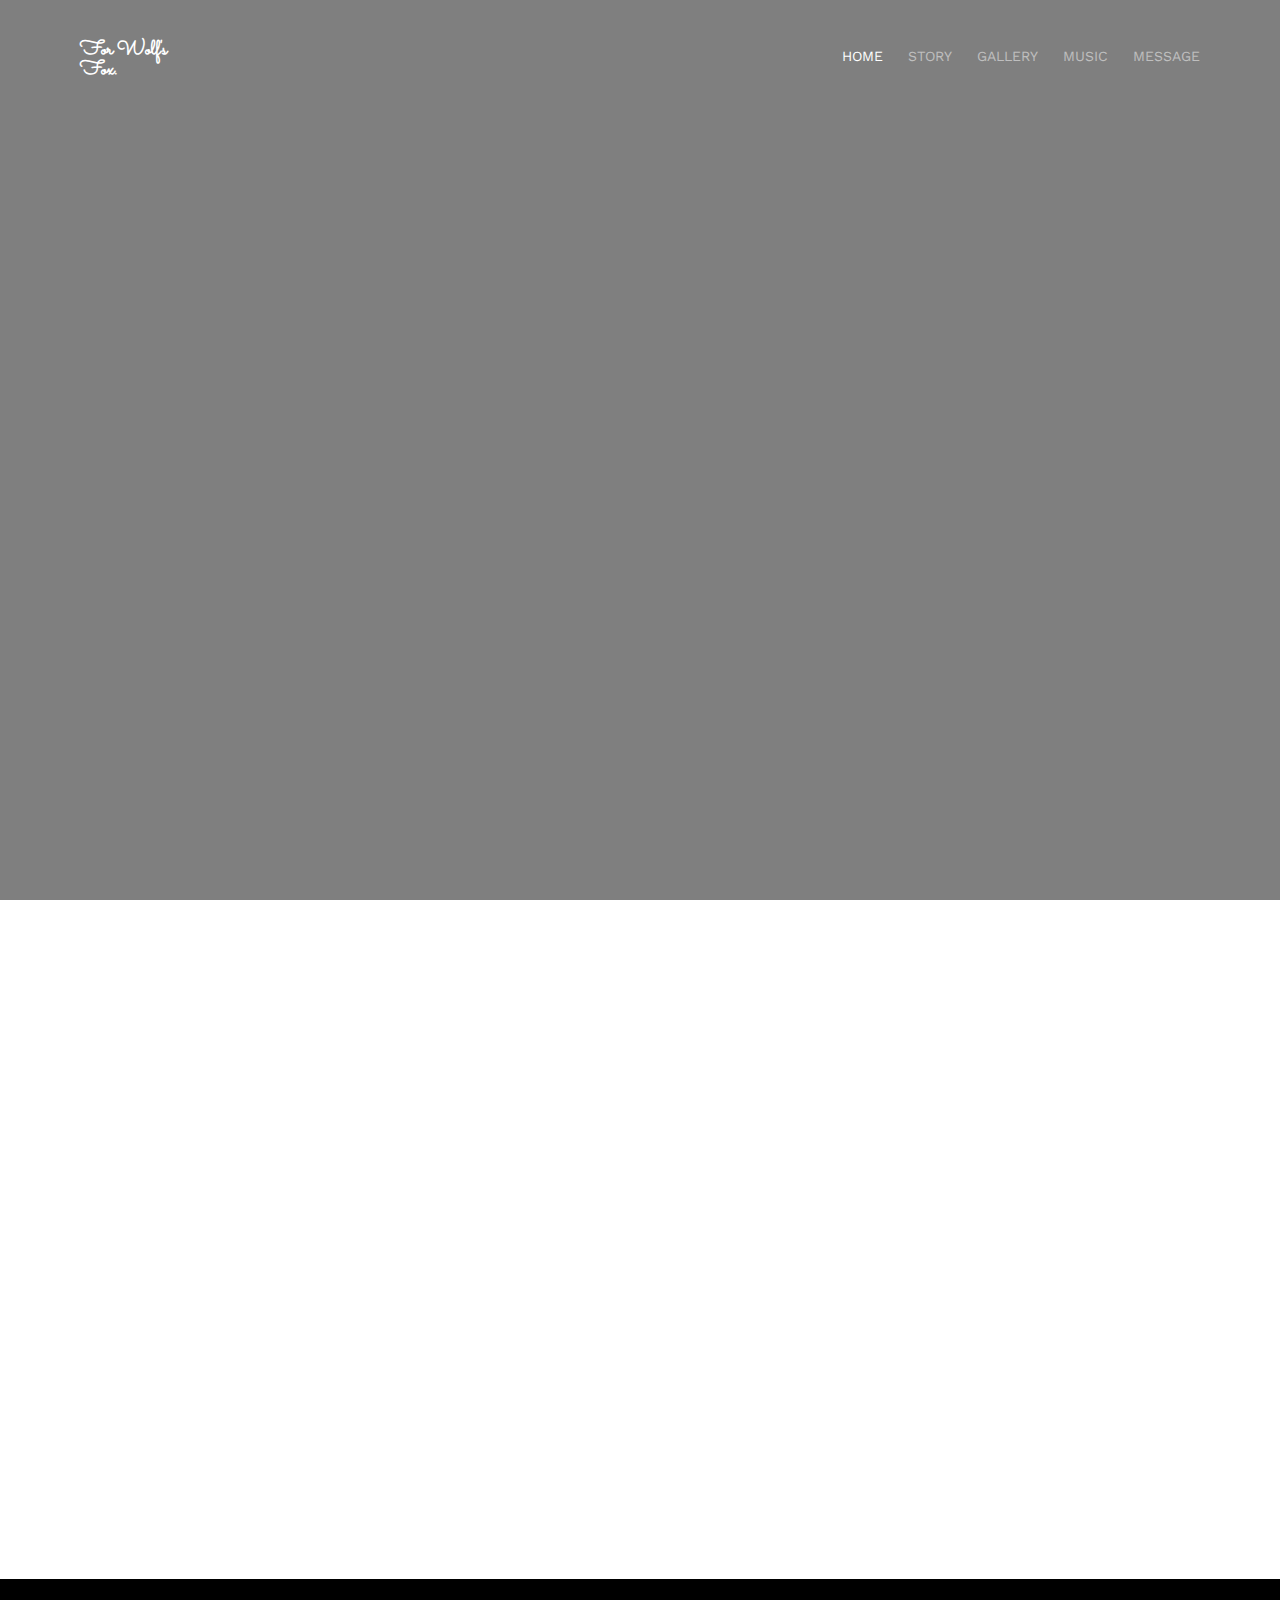
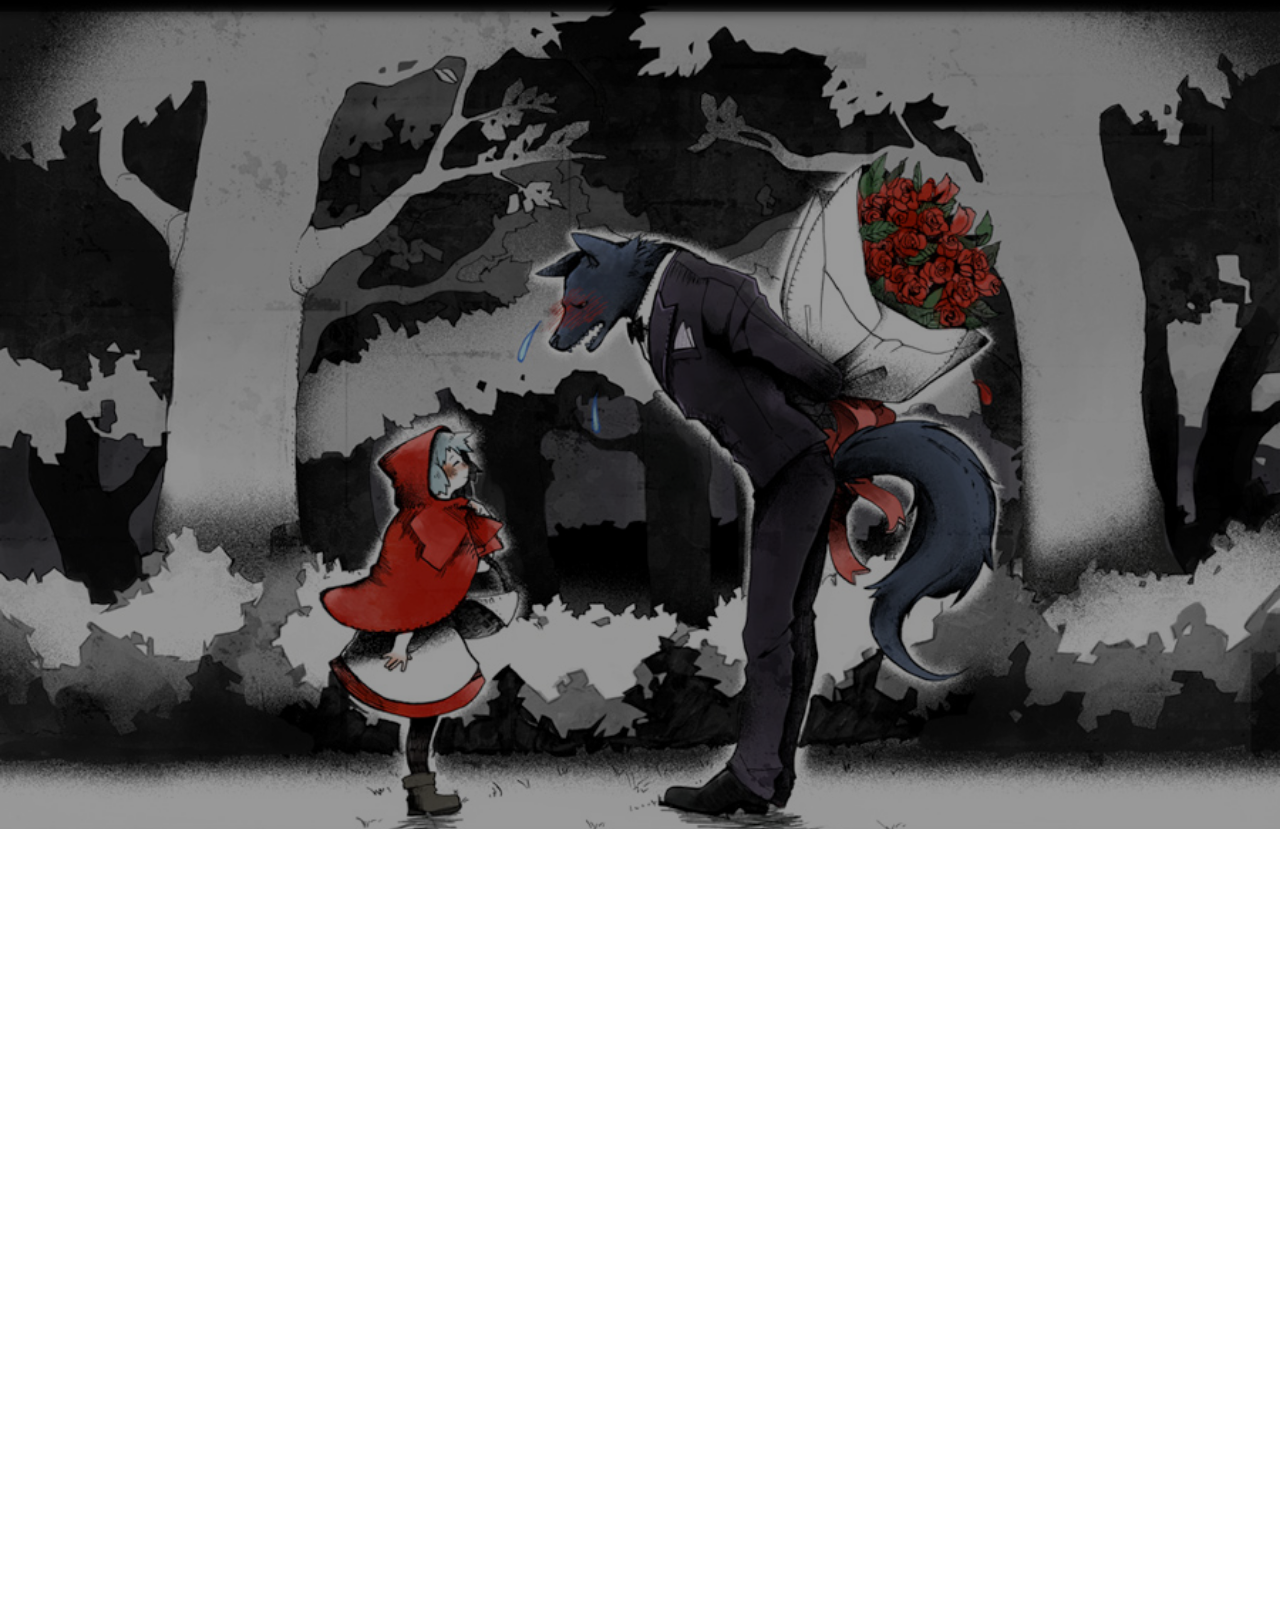
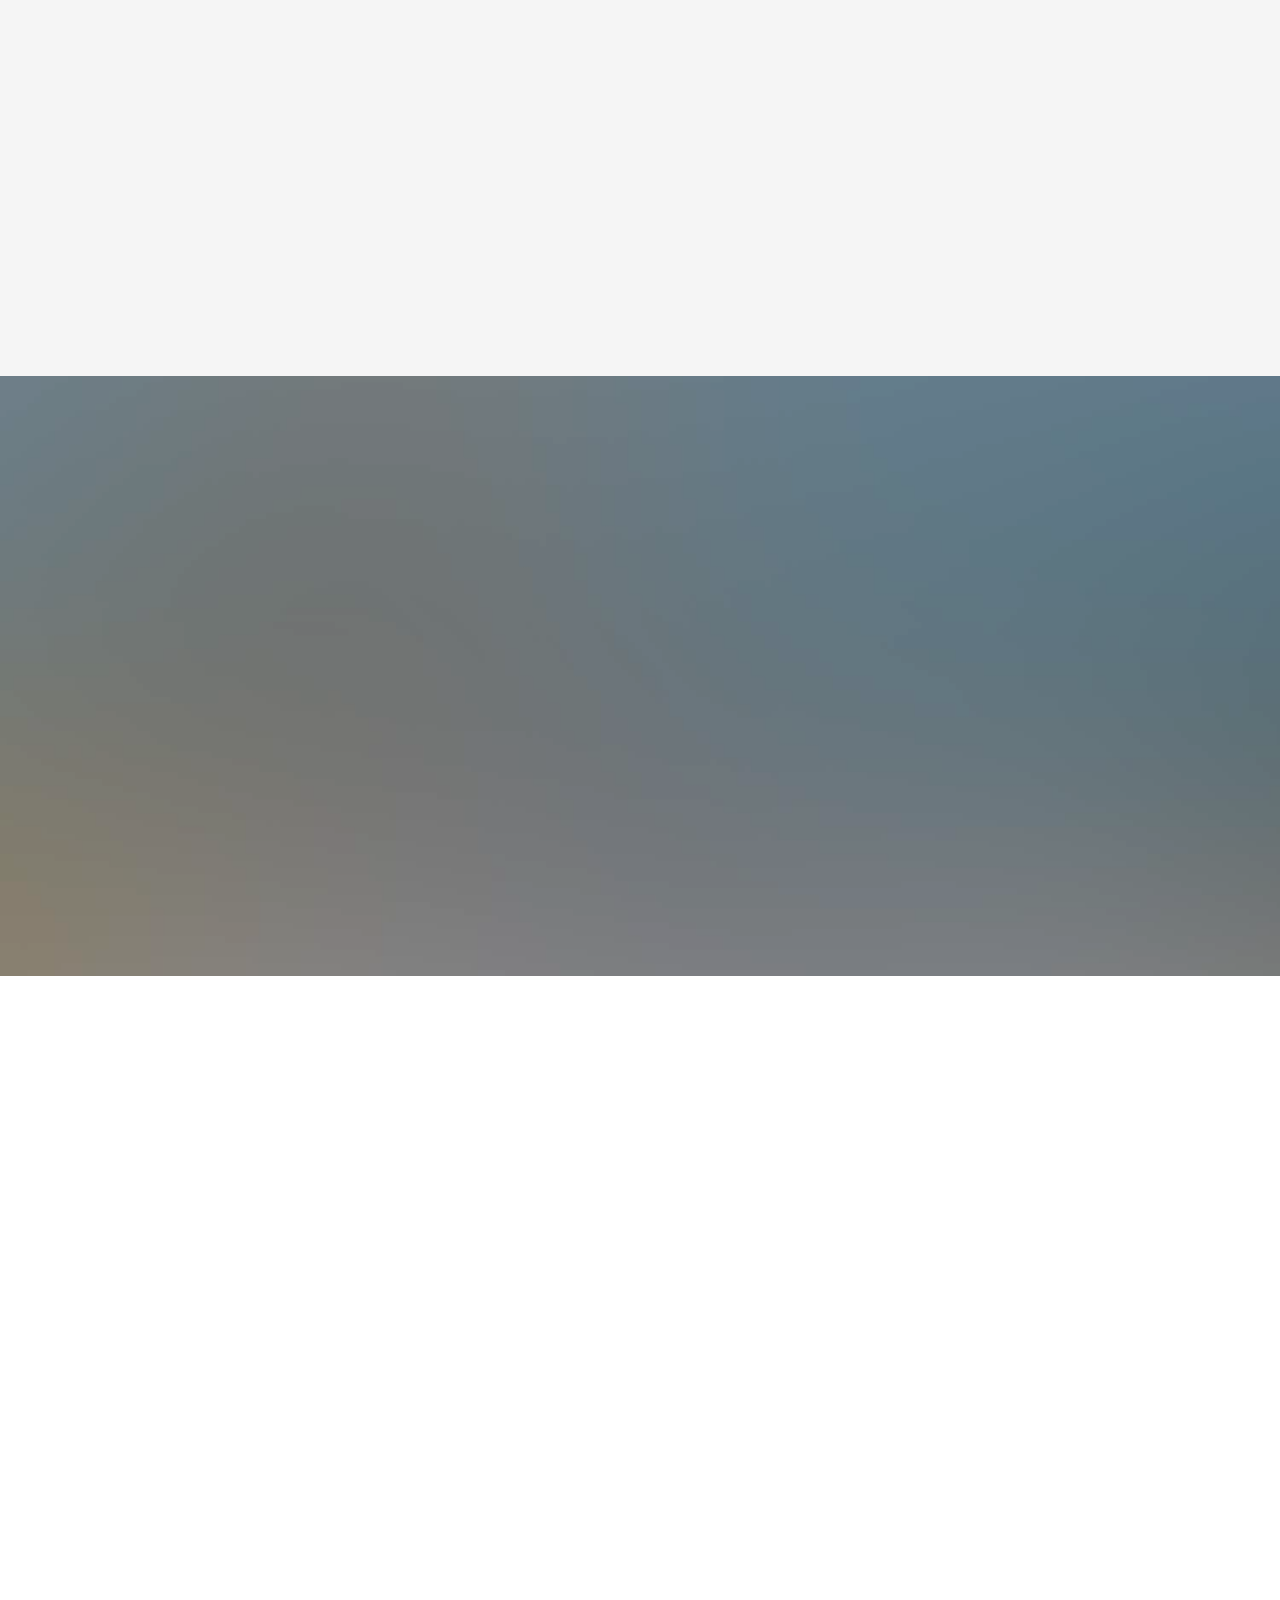
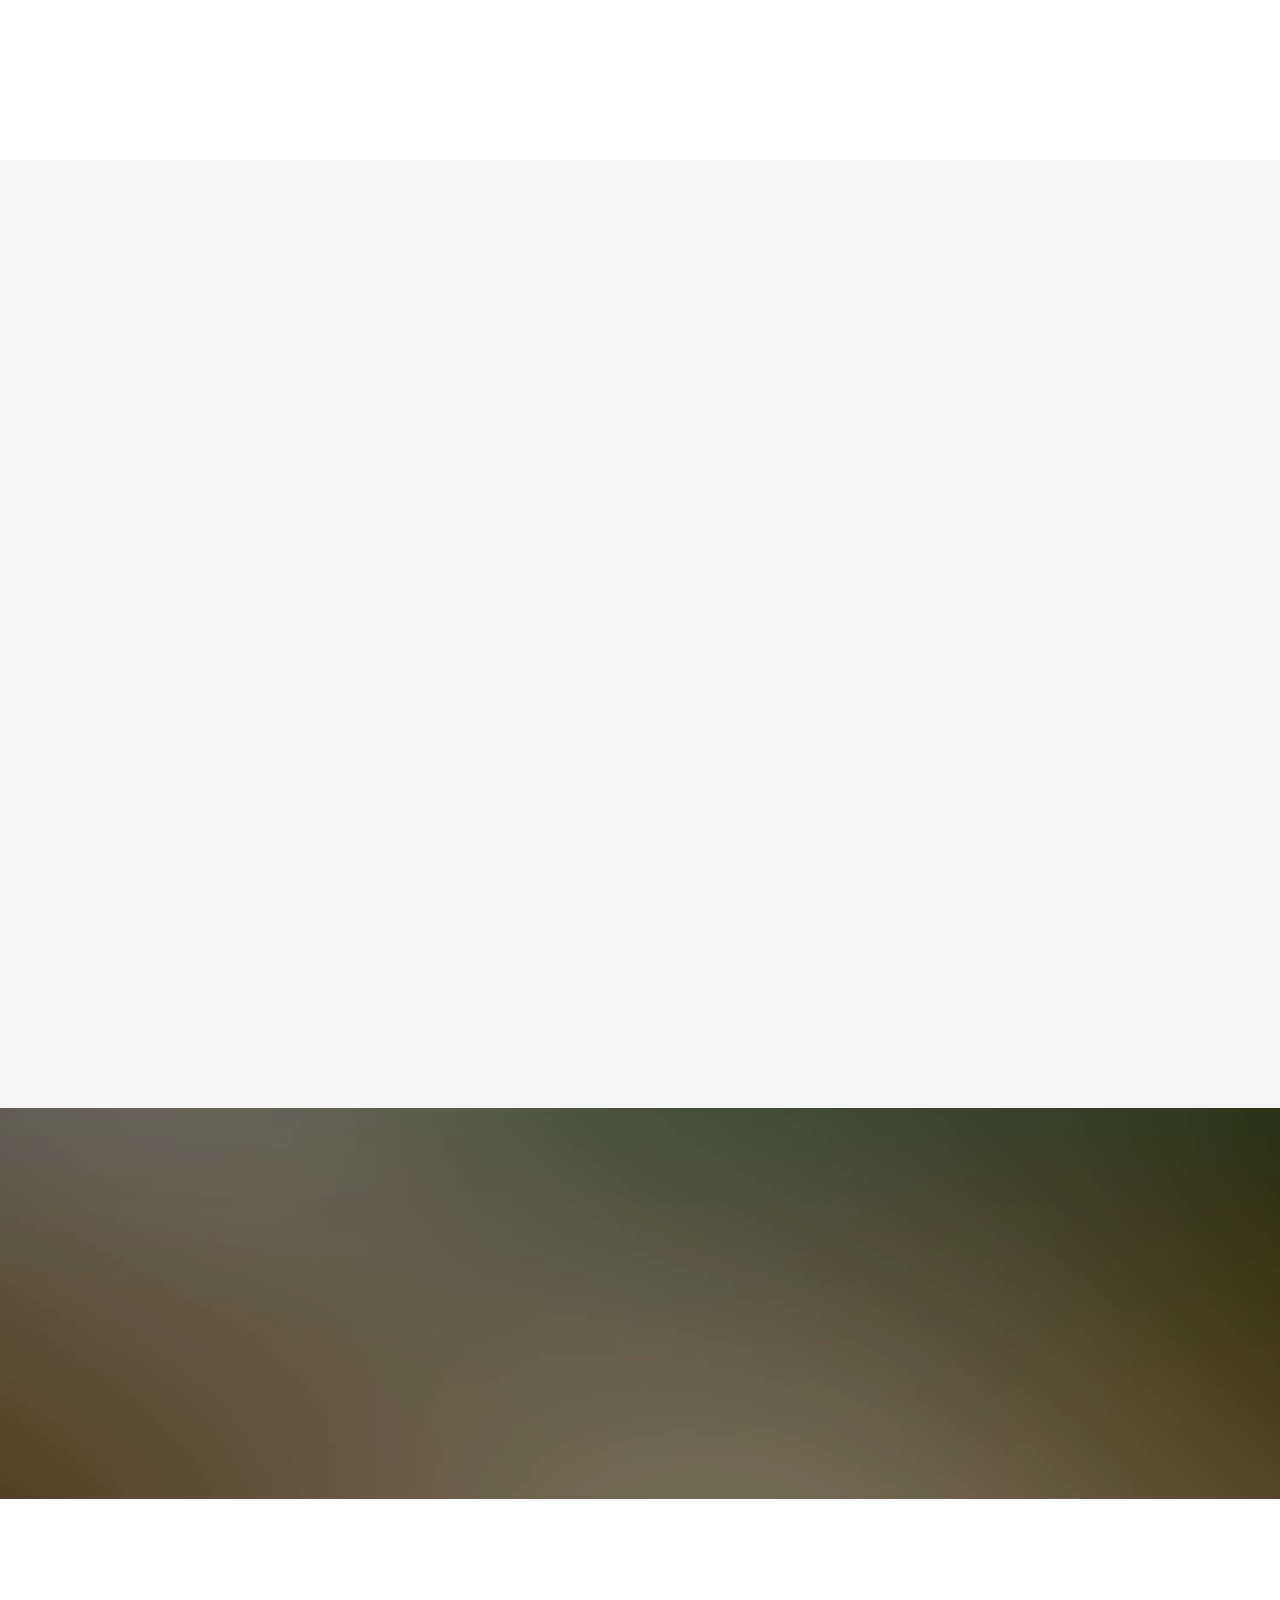
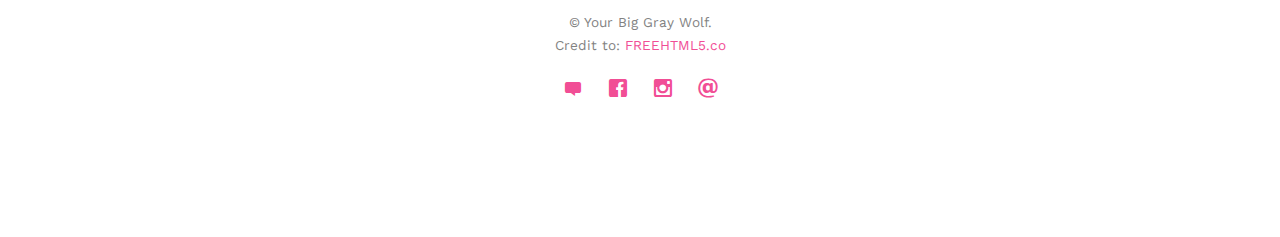
==== index.html @ 6e6f8d9c "s" ====
<!DOCTYPE html>
<!--[if lt IE 7]>      <html class="no-js lt-ie9 lt-ie8 lt-ie7"> <![endif]-->
<!--[if IE 7]>         <html class="no-js lt-ie9 lt-ie8"> <![endif]-->
<!--[if IE 8]>         <html class="no-js lt-ie9"> <![endif]-->
<!--[if gt IE 8]><!--> <html class="no-js"> <!--<![endif]-->
	<head>
	<meta charset="utf-8">
	<meta http-equiv="X-UA-Compatible" content="IE=edge">
	<title>大灰狼和小狐狸的故事---未完待续</title>
	<meta name="viewport" content="width=device-width, initial-scale=1">
	<meta name="description" content="王嘉烨和于子伊的秘密空间" />
	<meta name="keywords" content="王嘉烨和于子伊的秘密花园" />
	<meta name="author" content="你的大灰狼" />

  <!-- 
	//////////////////////////////////////////////////////



	//////////////////////////////////////////////////////
	 -->

  	<!-- Facebook and Twitter integration -->
	<meta property="og:title" content=""/>
	<meta property="og:image" content=""/>
	<meta property="og:url" content=""/>
	<meta property="og:site_name" content=""/>
	<meta property="og:description" content=""/>
	<meta name="twitter:title" content="" />
	<meta name="twitter:image" content="" />
	<meta name="twitter:url" content="" />
	<meta name="twitter:card" content="" />

	<link href='https://fonts.googleapis.com/css?family=Work+Sans:400,300,600,400italic,700' rel='stylesheet' type='text/css'>
	<link href="https://fonts.googleapis.com/css?family=Sacramento" rel="stylesheet">
	
	<!-- Animate.css -->
	<link rel="stylesheet" href="css/animate.css">
	<!-- Icomoon Icon Fonts-->
	<link rel="stylesheet" href="css/icomoon.css">
	<!-- Bootstrap  -->
	<link rel="stylesheet" href="css/bootstrap.css">

	<!-- Magnific Popup -->
	<link rel="stylesheet" href="css/magnific-popup.css">

	<!-- Owl Carousel  -->
	<link rel="stylesheet" href="css/owl.carousel.min.css">
	<link rel="stylesheet" href="css/owl.theme.default.min.css">

	<!-- Theme style  -->
	<link rel="stylesheet" href="css/style.css">

	<!-- Modernizr JS -->
	<script src="js/modernizr-2.6.2.min.js"></script>
	<!-- FOR IE9 below -->
	<!--[if lt IE 9]>
	<script src="js/respond.min.js"></script>
	<![endif]-->

	</head>
	<body>
		
	<div class="fh5co-loader"></div>
	
	<div id="page">
	<nav class="fh5co-nav" role="navigation">
		<div class="container">
			<div class="row">
				<div class="col-xs-2">
					<div id="fh5co-logo" ><a href="index.html"><strong>For Wolf's</strong></a></div>
					<div id="fh5co-logo"><a href="index.html"><strong>Fox.</strong></a></div>
				</div>
				<div class="col-xs-10 text-right menu-1">
					<ul>
						<li class="active"><a href="index.html">Home</a></li>
						<li><a href="#fh5co-couple-story">Story</a></li>
						
						<li class="has-dropdown">
							<a href="#fh5co-gallery">Gallery</a>
							<!--
							<ul class="dropdown">
								<li><a href="#">合照</a></li>
								<li><a href="#">CSS3</a></li>
								<li><a href="#">Sass</a></li>
								<li><a href="#">jQuery</a></li>
							</ul>
							-->
						</li>
						<li class="has-dropdown">
							<a href="#fh5co-testimonial">Music</a>
							<!--
							<ul class="dropdown">
								<li><a href="#">Web Design</a></li>
								<li><a href="#">eCommerce</a></li>
								<li><a href="#">Branding</a></li>
								<li><a href="#">API</a></li>
							</ul>
						-->
						</li>
						<li><a href="#fh5co-started">Message</a></li>
					</ul>
				</div>
			</div>
			
		</div>
	</nav>

	<header id="fh5co-header" class="fh5co-cover" role="banner" style="background-image:url(images/img_bg_1.jpg);" data-stellar-background-ratio="0.5">
		<div class="overlay"></div>
		<div class="container">
			<div class="row">
				<div class="col-md-8 col-md-offset-2 text-center">
					<div class="display-t">
						<div class="display-tc animate-box" data-animate-effect="fadeIn">
							<h1>The Gray Wolf &amp;</h1>
							<h1>The Little Fox</h1>
							<h2>have fallen in Love for</h2>
							<div class="simply-countdown simply-countdown-one"></div>
			
							<!--<p><a href="MIDICRONICA - San Francisco.mp3" class="btn btn-default btn-sm">Save the date</a></p>-->
						
							<script>
								function play() {
								  var audio = document.getElementById("audio");
								  audio.play();
								}
							  </script>
						  
							  <p class="btn btn-default btn-sm" onclick="play()">Let the Story Begins (click me!)</p>
							  <audio id="audio" src="Bo the Drifter - For the Rest of Our Lives.mp3" loop="loop"></audio>
						  

						<!--<audio autoplay="autoplay"
							controls="controls"
							loop="loop">
							<source src="MIDICRONICA - San Francisco.mp3" type="audio/mp3" />
							</audio>
							-->	

						
					
						</div>
					</div>
				</div>
			</div>
		</div>
	</header>

	<div id="fh5co-couple">
		<div class="container">
			<div class="row">
				<div class="col-md-8 col-md-offset-2 text-center fh5co-heading animate-box">
					<h2>Hello 2021!</h2>
					<h3>January 1st, 2021 Hang Zhou, China</h3>
					<p>After 21 years of waiting, the story for the Gray Wolf and the Little Fox finally begins.</p>
				</div>
			</div>
			<div class="couple-wrap animate-box">
				<div class="couple-half">
					<div class="groom">
						<img src="images/groom.jpg" alt="groom" class="img-responsive">
					</div>
					<div class="desc-groom">
						<h3>The Baby Gray Wolf</h3>
						<p>Far far away, behind the ChangJiang River, in the north-east of China, far from the city of the little fox, The baby wolf is raised.</p>
					</div>
				</div>
				<p class="heart text-center"><i class="icon-heart2"></i></p>
				<div class="couple-half">
					<div class="bride">
						<img src="images/bride.jpg" alt="groom" class="img-responsive">
					</div>
					<div class="desc-bride">
						<h3>The Baby Little Fox</h3>
						<p>In the center of JiangZheHu, moved from the hometown of the baby wolf, immersed in the art of music, The baby fox is cultured.</p>
					</div>
				</div>
			</div>
		</div>
	</div>

	<div id="fh5co-event" class="fh5co-bg" style="background-image:url(images/img_bg_3.jpg);">
		<div class="overlay"></div>
		<div class="container">
			<div class="row">
				<div class="col-md-8 col-md-offset-2 text-center fh5co-heading animate-box">
					<span>Special Events</span>
					<h2>Our</h2>
					<h2>First Valentine's Day</h2>
				</div>
			</div>
			<div class="row">
				<div class="display-t">
					<div class="display-tc">
						<div class="col-md-10 col-md-offset-1">
							<div class="col-md-6 col-sm-6 text-center">
								<div class="event-wrap animate-box">
									<h3><i class="icon-location"></i>	Shenyang</h3>
									
									
									<p></p>
								</div>
							</div>
							<div class="col-md-6 col-sm-6 text-center">
								<div class="event-wrap animate-box">
									<h3><i class="icon-location"></i>	Sanya</h3>
									<p></p>
								</div>
							</div>
						</div>
					</div>
				</div>
			</div>
		</div>
	</div>

	<div id="fh5co-couple-story">
		<div class="container">
			<div class="row">
				<div class="col-md-8 col-md-offset-2 text-center fh5co-heading animate-box">
					<span>From：爱你的大灰狼</span>
					<h2>Our Story</h2>
					<p>纤云弄巧，飞星传恨，银汉迢迢暗度。金风玉露一相逢，便胜却人间无数。</p>
				</div>
			</div>
			<div class="row">
				<div class="col-md-12 col-md-offset-0">
					<ul class="timeline animate-box">
						<li class="animate-box">
							<div class="timeline-badge" style="background-image:url(images/couple-1.jpg);"></div>
							<div class="timeline-panel">
								<div class="timeline-heading">
									<h3 class="timeline-title">相遇-First We Met</h3>
									<span class="date">December 20, 2020</span>
								</div>
								<div class="timeline-body">
									<p>机缘巧合得知学联在上海有活动，机缘巧合当了摄影师，机缘巧合被拉过去给你拍照，机缘巧合发现是老乡，最后机缘巧合认识了你。
										“满堂兮美人，忽独与余兮目成。” 希望屈原能理解我断章取句。
									</p>
								</div>
							</div>
						</li>
						<li class="timeline-inverted animate-box">
							<div class="timeline-badge" style="background-image:url(images/couple-2.jpg);"></div>
							<div class="timeline-panel">
								<div class="timeline-heading">
									<h3 class="timeline-title">相识-First Date</h3>
									<span class="date">December 30, 2020</span>
								</div>
								<div class="timeline-body">
									<p> 
										良辰难再，所以思前想后，还是决定去杭州。说实话，第一次和男生吃饭，就点鲍鱼臭豆腐锅和油炸大肠还是令我满震撼的。第一次见识到一个就算冻得全身发抖也不承认，递过去的衣服就用手抱着也不穿的小姑娘是多么可爱。于是，简单的试探再度升级，变成了宏伟的战略目标。
									</p>
								</div>
							</div>
						</li>
						<li class="animate-box">
							<div class="timeline-badge" style="background-image:url(images/couple-3.jpg);"></div>
							<div class="timeline-panel">
								<div class="timeline-heading">
									<h3 class="timeline-title">相知-In A Relationship</h3>
									<span class="date">December 31, 2020</span>
								</div>
								<div class="timeline-body">
									<p>
										确定了战略目标，剩下就是在社会主义指导思想的监督下稳扎稳打。 本来以为会是战壕战，没想到让我们找了两个街的KTV让这场战役的进程快如闪电。 你看似不经意的靠近成为了决定战局的原子弹，击溃了我稳扎稳打的战略规划。让我只能靠着本能和玉碎的决心孤注一掷。
										能通过测验，我很荣幸。
									</p>
								</div>
							</div>
						</li>
						<li class="timeline-inverted animate-box">
							<div class="timeline-badge" style="background-image:url(images/couple-4.jpg);"></div>
							<div class="timeline-panel">
								<div class="timeline-heading">
									<h3 class="timeline-title">第一次一起庆生</h3>
									<span class="date">January 06, 2021</span>
								</div>
								<div class="timeline-body">
									<p>
										知道你没有完全接受我，还抱着试一试的态度和我相处，我看破不说破。提前准备气球，准备你喜欢的花花。为你布置房间，为你准备惊喜。这次见你，我要让你彻底沦陷，让你知道你的选择没有错。我也很荣幸能陪你度过你的21岁生日。
									</p>
								</div>
							</div>
						</li>
						<li class="animate-box">
							<div class="timeline-badge" style="background-image:url(images/couple-5.jpg);"></div>
							<div class="timeline-panel">
								<div class="timeline-heading">
									<h3 class="timeline-title">第n次去杭州找我的小狐狸</h3>
									<span class="date">January 16, 2021</span>
								</div>
								<div class="timeline-body">
									<p>往返六小时的距离和旅途劳累不值一提，只为了能见你一面。误打误撞去了摄影基地，作为唯一一对不是去商拍的情侣，我们给现场带去了充足的狗粮和柠檬。
										小狐狸吃包子只吃皮，大灰狼只吃馅。果然是天造地设的一对。
									</p>
								</div>
							</div>
						</li>
						<li class="timeline-inverted animate-box">
							<div class="timeline-badge" style="background-image:url(images/couple-6.jpg);"></div>
							<div class="timeline-panel">
								<div class="timeline-heading">
									<h3 class="timeline-title">第n+1次去杭州找我的小狐狸</h3>
									<span class="date">January 23, 2021</span>
								</div>
								<div class="timeline-body">
									<p>和朋友讲 我每周去找你 他们不能理解 成功给我冠上‘舔狼’称号hhhhh。 但是见到你开心的样子 这都不算什么。
										这次没能去上你想去的博物馆，下次一定要去上！
										看看这个小章鱼蛋糕，像不像你呀哈哈哈哈。这次注意到你吃薯条不爱蘸酱啦，喂你吃薯条可省事了。
									</p>
								</div>
							</div>
						</li>
						<li class="animate-box">
							<div class="timeline-badge" style="background-image:url(images/couple-7.jpg);"></div>
							<div class="timeline-panel">
								<div class="timeline-heading">
									<h3 class="timeline-title">未完待续啦~ Mua！</h3>
									<span class="date">99 99 , 9999</span>
								</div>
								<div class="timeline-body">
									<p>我们的故事才刚刚开始。让时间证明一切吧。</p>
								</div>
							</div>
						</li>
			    	</ul>
				</div>
			</div>
		</div>
	</div>

	<div id="fh5co-gallery" class="fh5co-section-gray">
		<div class="container">
			<div class="row">
				<div class="col-md-8 col-md-offset-2 text-center fh5co-heading animate-box">
					<span>Our Memories</span>
					<h2>The Gallery</h2>
					<p>For the Gray Wolf and the Little Fox.</p>
					<p>我与世界只差一个你，因为是你，晚一点没关系。只要余生都是你就行。</p>
				</div>
			</div>
			<div class="row row-bottom-padded-md">
				<div class="col-md-12">
					<ul id="fh5co-gallery-list">
						
						<li class="one-third animate-box" data-animate-effect="fadeIn" style="background-image: url(images/gallery-2.jpg); "> 
						<a href="images/gallery-2.jpg">
							<div class="case-studies-summary">
								<span>Photos</span>
								<h2>这个寺的愿望真的好灵呀!</h2>
							</div>
						</a>
					</li>
					<li class="one-third animate-box" data-animate-effect="fadeIn" style="background-image: url(images/gallery-1.jpg); ">
						<a href="#" class="color-2">
							<div class="case-studies-summary">
								<span>Photos</span>
								<h2>第一次送小狐狸回家</h2>
							</div>
						</a>
					</li>


					<li class="one-third animate-box" data-animate-effect="fadeIn" style="background-image: url(images/gallery-3.jpg); ">
						<a href="#" class="color-3">
							<div class="case-studies-summary">
								<span>Photos</span>
								<h2>我还是觉得这张最好看 嘿嘿。</h2>
							</div>
						</a>
					</li>
					<li class="one-third animate-box" data-animate-effect="fadeIn" style="background-image: url(images/gallery-4.jpg); ">
						<a href="images/ii.jpg" class="color-4">
							<div class="case-studies-summary">
								<span>Photos</span>
								<h2>我的眯眯眼 vs 你的狐狸眼睛</h2>
							</div>
						</a>
					</li>

						<li class="one-third animate-box" data-animate-effect="fadeIn" style="background-image: url(images/gallery-5.jpg); ">
							<a href="#" class="color-3">
								<div class="case-studies-summary">
									<span>Photos</span>
									<h2>没能吃上的饭 竟然会留下照片嘿嘿</h2>
								</div>
							</a>
						</li>
						<li class="one-third animate-box" data-animate-effect="fadeIn" style="background-image: url(images/gallery-6.jpg); ">
							<a href="#" class="color-4">
								<div class="case-studies-summary">
									<span>Photos</span>
									<h2>我们的腿 竟然一样长</h2>
								</div>
							</a>
						</li>

						<li class="one-third animate-box" data-animate-effect="fadeIn" style="background-image: url(images/gallery-7.jpg); ">
							<a href="#" class="color-4">
								<div class="case-studies-summary">
									<span>Photos</span>
									<h2>魔法少女小狐狸</h2>
								</div>
							</a>
						</li>

						<li class="one-third animate-box" data-animate-effect="fadeIn" style="background-image: url(images/gallery-8.jpg); "> 
							<a href="images/ll.jpg" class="color-5">
								<div class="case-studies-summary">
									<span>Photos</span>
									<h2>功臣相机+拍立得</h2>
								</div>
							</a>
						</li>
						<li class="one-third animate-box" data-animate-effect="fadeIn" style="background-image: url(images/gallery-9.jpg); ">
							<a href="#" class="color-6">
								<div class="case-studies-summary">
									<span>Photos</span>
									<h2>竟然有女孩子喜欢打枪射箭哦</h2>
								</div>
							</a>
						</li>
					</ul>		
				</div>
			</div>
		</div>
	</div>

	<div id="fh5co-counter" class="fh5co-bg fh5co-counter" style="background-image:url(images/img_bg_5.jpg);">
		<div class="overlay"></div>
		

	
		<div class="container">

			<div class="row">
				<div class="display-t">
					<div class="display-tc">
						<div class="col-md-8 col-md-offset-2 text-center fh5co-heading animate-box">
							
							<h1>Numbers</h1>
							<span>are growing</span>
						</div>
						<div class="col-md-3 col-sm-6 animate-box">
							<div class="feature-center">

								<span class="icon">
									<i class="icon-chat"></i>
								</span>

								<span class="counter js-counter" data-from="0" data-to="25791" data-speed="5000" data-refresh-interval="50">1</span>
								<span class="counter-label">Wechat messages</span>

							</div>
						</div>
						<div class="col-md-3 col-sm-6 animate-box">
							<div class="feature-center">
								<span class="icon">
									<i class="icon-microphone"></i>
								</span>

								<span class="counter js-counter" data-from="0" data-to="1877" data-speed="5000" data-refresh-interval="50">1</span>
								<span class="counter-label">Phone call minutes</span>
							</div>
						</div>
						<div class="col-md-3 col-sm-6 animate-box">
							<div class="feature-center">
								<span class="icon">
									<i class="icon-calendar"></i>
								</span>
								<span class="counter js-counter" data-from="0" data-to="50" data-speed="5000" data-refresh-interval="50">1</span>
								<span class="counter-label">/100 Plans Made</span>
							</div>
						</div>
						<div class="col-md-3 col-sm-6 animate-box">
							<div class="feature-center">
								<span class="icon">
									<i class="icon-heart2"></i>
								</span>

								<span class="counter js-counter" data-from="0" data-to="620" data-speed="5000" data-refresh-interval="50">1</span>
								<span class="counter-label">minutes Spent</span>

							</div>
						</div>
					</div>
				</div>
			</div>
		</div>
	</div>

	<div id="fh5co-testimonial">
		<div class="container">
			<div class="row">
				<div class="row animate-box">
					<div class="col-md-8 col-md-offset-2 text-center fh5co-heading">
						<span>认识小狐狸之后 大灰狼的歌单变化</span>
						<h2>Songs</h2>
					</div>
				</div>
				<div class="row">
					<div class="col-md-12 animate-box">
						<div class="wrap-testimony">
							<div class="owl-carousel-fullwidth">
								<div class="item">
									<div class="testimony-slide active text-center">
										<figure>
											<img src="images/2.jpg" alt="user">
										</figure>
										<span>U --when we first met <a href="http://music.163.com/song?id=1297584569&userid=300950444" class="twitter">Music_Link</a></span>
										<blockquote>
											<p>"在party上我喝着可乐加点冰

												透过人群看到你在对我眨眼睛
												
												你笑得特别调皮 让我特别着迷
												
												我已经在想今晚怎么带走你
												
												我说我想带你去看场爱情电影
												
												我说我有点喜欢你绝对不是骗你"</p>
										</blockquote>
									</div>
								</div>
							
								<div class="item">
									<div class="testimony-slide active text-center">
										<figure>
											<img src="images/1.jpg" alt="user">
										</figure>
										<span>Doorbell --when I just caught you <a href="http://music.163.com/song?id=1297895072&userid=300950444" class="twitter">Music_Link</a></span>
										<blockquote>
											<p>
												"噢 原来 你才是我寻找的Princess 有你在 连时间都会Expensive 你笑起来的样子 就像孩子般天真 Like pretty sunshine 让我灰色生活变缤纷"
											</p>
										</blockquote>
									</div>
								</div>
								<div class="item">
									<div class="testimony-slide active text-center">
										<figure>
											<img src="images/4.jpg" alt="user">
										</figure>
										<span>It's you --after we being together <a href="http://music.163.com/song?id=1371427950&userid=300950444" class="twitter">Music_Link</a></span>
										<blockquote>
											<p>
												"It’s you, it’s always you  If I’m ever gonna fall in love I know it’s gonna be you  It’s you, it’s always you  Met a lot of people but nobody feels like you  So please don’t break my heart  Don’t tear me apart  I know how it starts, trust me I’ve been broken before."
											</p>
										</blockquote>
									</div>
								</div>

								<div class="item">
									<div class="testimony-slide active text-center">
										<figure>
											<img src="images/3.jpg" alt="user">
										</figure>
										<span>For the Rest of Our Lives <a href="http://music.163.com/song?id=1476496340&userid=300950444" class="twitter">Music_Link</a></span>
										<blockquote>
											<p>
												"For the rest of our lives, yeah  you and me we’re meant to be. For the rest of our lives, drop your guard girl take a ride with me. Cause you’ve got what I want and I’ve got what you need.  For the rest of our lives, it’s gonna be a done deal just wait and see. "
											</p>
										</blockquote>
									</div>
								</div>
							</div>
						</div>
					</div>
				</div>
			</div>
		</div>
	</div>

	<div id="fh5co-services" class="fh5co-section-gray">
		<div class="container">
			
			<div class="row animate-box">
				<div class="col-md-8 col-md-offset-2 text-center fh5co-heading">
					<h2>Our future</h2>
					<p>柔情似水，佳期如梦，忍顾鹊桥归路。</p>
					<p>两情若是久长时，又岂在朝朝暮暮。</p>
				</div>
			</div>

			<div class="row">
				<div class="col-md-6">
					<div class="feature-left animate-box" data-animate-effect="fadeInLeft">
						<span class="icon">
							<i class="icon-calendar"></i>
						</span>
						<div class="feature-copy">
							<h3>一起要做的100件事 (还有小狐狸的121个大冒险）</h3>
							<p>
								你猜猜 是我们做的快，还是计划得快呀。 你的大冒险不许耍赖皮哟。PS：我的朋友圈现在有184个赞了，是不是该加一个大冒险。
							</p>
						</div>
					</div>

					<div class="feature-left animate-box" data-animate-effect="fadeInLeft">
						<span class="icon">
							<i class="icon-classic-computer"></i>
						</span>
						<div class="feature-copy">
							<h3>大灰狼的代码</h3>
							<p>
								为了以后能养得起小狐狸，大灰狼要继续努力！Leetcode 我来啦！小狐狸要监督我哦。
							</p>
						</div>
					</div>

					<div class="feature-left animate-box" data-animate-effect="fadeInLeft">
						<span class="icon">
							<i class="icon-note"></i>
						</span>
						<div class="feature-copy">
							<h3>小狐狸的乐谱</h3>
							<p>每天从早上练琴九点到十二点。下午两点练到晚上五点。为了考上Dream School，小狐狸要接着努力哦。大灰狼会每天都看着你的。</p>
						</div>
					</div>

				</div>

				<div class="col-md-6 animate-box">
					<div class="fh5co-video fh5co-bg" style="background-image: url(images/42459438_p0.jpg); ">
						<!--
						<a href="https://vimeo.com/channels/staffpicks/93951774" class="popup-vimeo"><i class="icon-video2"></i></a>
						<div class="overlay"></div>
						-->
					</div>
				</div>
			</div>

			
		</div>
	</div>


	<div id="fh5co-started" class="fh5co-bg" style="background-image:url(images/img_bg_4.jpg);">
		<div class="overlay"></div>
		<div class="container">
			<div class="row animate-box">
				<div class="col-md-8 col-md-offset-2 text-center fh5co-heading">
					<h2>Message Board</h2>
					<p>留言板大灰狼时不时会看哦 （因为不能自己搭数据库 所以很丑...）</p>
				</div>
			</div>
			<!---->
			<div class="row animate-box">
				<!--
				<div class="col-md-10 col-md-offset-1">
					<form class="form-inline">
						<div class="col-md-4 col-sm-4">
							<div class="form-group">
								<label for="name" class="sr-only">Name</label>
								<input type="name" class="form-control" id="name" placeholder="Name">
							</div>
						</div>
						<div class="col-md-4 col-sm-4">
							<div class="form-group">
								<label for="email" class="sr-only">Content</label>
								<input type="email" class="form-control" id="email" placeholder="Content">
							</div>
						</div>
						<div class="col-md-4 col-sm-4">
							<button type="submit" class="btn btn-default btn-block">Send</button>
							
						</div>
					</form>

				</div>
				-->

			</div>
			<!--PC和WAP自适应版-->
<div id="SOHUCS" sid="567896" ></div> 
<script type="text/javascript"> 
(function(){ 
var appid = 'cyviWcG2l'; 
var conf = 'prod_a850530f1b61344dfc346ef1d171695f'; 
var width = window.innerWidth || document.documentElement.clientWidth; 
if (width < 960) {
var head = document.getElementsByTagName('head')[0]||document.head||document.documentElement;
var script = document.createElement('script');
script.type = 'text/javascript';
script.charset = 'utf-8';
script.id = 'changyan_mobile_js';
script.src = 'https://cy-cdn.kuaizhan.com/upload/mobile/wap-js/changyan_mobile.js?client_id=' + appid + '&conf=' + conf;
head.appendChild(script);
} else { var loadJs=function(d,a){var c=document.getElementsByTagName("head")[0]||document.head||document.documentElement;var b=document.createElement("script");b.setAttribute("type","text/javascript");b.setAttribute("charset","UTF-8");b.setAttribute("src",d);if(typeof a==="function"){if(window.attachEvent){b.onreadystatechange=function(){var e=b.readyState;if(e==="loaded"||e==="complete"){b.onreadystatechange=null;a()}}}else{b.onload=a}}c.appendChild(b)};loadJs("https://cy-cdn.kuaizhan.com/upload/changyan.js",function(){window.changyan.api.config({appid:appid,conf:conf})}); } })(); </script>
		</div>

	</div>

	<footer id="fh5co-footer" role="contentinfo">
		<div class="container">

			<div class="row copyright">
				<div class="col-md-12 text-center">
					
					
					<p>
						<small class="block">&copy; Your Big Gray Wolf.</small> 
						<small class="block">Credit to: <a href="http://freehtml5.co/" target="_blank">FREEHTML5.co</a> </small>
					</p>
					<p>
						<ul class="fh5co-social-icons">
							<li><a href="#"><i class="icon-message"></i></a></li>
							<li><a href="#"><i class="icon-facebook"></i></a></li>
							<li><a href="#"><i class="icon-instagram"></i></a></li>
							<li><a href="#"><i class="icon-email"></i></a></li>
						</ul>
					</p>
				</div>
			</div>

		</div>
	</footer>
	</div>

	<div class="gototop js-top">
		<a href="#" class="js-gotop"><i class="icon-arrow-up"></i></a>
	</div>
	
	<!-- jQuery -->
	<script src="js/jquery.min.js"></script>
	<!-- jQuery Easing -->
	<script src="js/jquery.easing.1.3.js"></script>
	<!-- Bootstrap -->
	<script src="js/bootstrap.min.js"></script>
	<!-- Waypoints -->
	<script src="js/jquery.waypoints.min.js"></script>
	<!-- Carousel -->
	<script src="js/owl.carousel.min.js"></script>
	<!-- countTo -->
	<script src="js/jquery.countTo.js"></script>

	<!-- Stellar -->
	<script src="js/jquery.stellar.min.js"></script>
	<!-- Magnific Popup -->
	<script src="js/jquery.magnific-popup.min.js"></script>
	<script src="js/magnific-popup-options.js"></script>

	<!-- // <script src="https://cdnjs.cloudflare.com/ajax/libs/prism/0.0.1/prism.min.js"></script> -->
	<script src="js/simplyCountdown.js"></script>
	<!-- Main -->
	<script src="js/main.js"></script>

	<script>
    var d = new Date(2020,12,30);// + 200 * 120 * 120 * 2000);

    // default example
    simplyCountdown('.simply-countdown-one', {
        year: d.getFullYear(),
        month: d.getMonth() ,
        day: d.getDate()
    });

    //jQuery example
    $('#simply-countdown-losange').simplyCountdown({
        year: d.getFullYear(),
        month: d.getMonth() + 1,
        day: d.getDate(),
        enableUtc: false
    });
</script>



</body>
</html>
---- css/icomoon.css ----
@font-face {
  font-family: 'icomoon';
  src:  url('../fonts/icomoon/icomoon.eot?6iuir');
  src:  url('../fonts/icomoon/icomoon.eot?6iuir#iefix') format('embedded-opentype'),
    url('../fonts/icomoon/icomoon.ttf?6iuir') format('truetype'),
    url('../fonts/icomoon/icomoon.woff?6iuir') format('woff'),
    url('../fonts/icomoon/icomoon.svg?6iuir#icomoon') format('svg');
  font-weight: normal;
  font-style: normal;
}

[class^="icon-"], [class*=" icon-"] {
  /* use !important to prevent issues with browser extensions that change fonts */
  font-family: 'icomoon' !important;
  speak: none;
  font-style: normal;
  font-weight: normal;
  font-variant: normal;
  text-transform: none;
  line-height: 1;

  /* Better Font Rendering =========== */
  -webkit-font-smoothing: antialiased;
  -moz-osx-font-smoothing: grayscale;
}

.icon-eye:before {
  content: "\e000";
}
.icon-paper-clip:before {
  content: "\e001";
}
.icon-mail:before {
  content: "\e002";
}
.icon-toggle:before {
  content: "\e003";
}
.icon-layout:before {
  content: "\e004";
}
.icon-link:before {
  content: "\e005";
}
.icon-bell:before {
  content: "\e006";
}
.icon-lock:before {
  content: "\e007";
}
.icon-unlock:before {
  content: "\e008";
}
.icon-ribbon:before {
  content: "\e009";
}
.icon-image:before {
  content: "\e010";
}
.icon-signal:before {
  content: "\e011";
}
.icon-target:before {
  content: "\e012";
}
.icon-clipboard:before {
  content: "\e013";
}
.icon-clock:before {
  content: "\e014";
}
.icon-watch:before {
  content: "\e015";
}
.icon-air-play:before {
  content: "\e016";
}
.icon-camera:before {
  content: "\e017";
}
.icon-video:before {
  content: "\e018";
}
.icon-disc:before {
  content: "\e019";
}
.icon-printer:before {
  content: "\e020";
}
.icon-monitor:before {
  content: "\e021";
}
.icon-server:before {
  content: "\e022";
}
.icon-cog:before {
  content: "\e023";
}
.icon-heart:before {
  content: "\e024";
}
.icon-paragraph:before {
  content: "\e025";
}
.icon-align-justify:before {
  content: "\e026";
}
.icon-align-left:before {
  content: "\e027";
}
.icon-align-center:before {
  content: "\e028";
}
.icon-align-right:before {
  content: "\e029";
}
.icon-book:before {
  content: "\e030";
}
.icon-layers:before {
  content: "\e031";
}
.icon-stack:before {
  content: "\e032";
}
.icon-stack-2:before {
  content: "\e033";
}
.icon-paper:before {
  content: "\e034";
}
.icon-paper-stack:before {
  content: "\e035";
}
.icon-search:before {
  content: "\e036";
}
.icon-zoom-in:before {
  content: "\e037";
}
.icon-zoom-out:before {
  content: "\e038";
}
.icon-reply:before {
  content: "\e039";
}
.icon-circle-plus:before {
  content: "\e040";
}
.icon-circle-minus:before {
  content: "\e041";
}
.icon-circle-check:before {
  content: "\e042";
}
.icon-circle-cross:before {
  content: "\e043";
}
.icon-square-plus:before {
  content: "\e044";
}
.icon-square-minus:before {
  content: "\e045";
}
.icon-square-check:before {
  content: "\e046";
}
.icon-square-cross:before {
  content: "\e047";
}
.icon-microphone:before {
  content: "\e048";
}
.icon-record:before {
  content: "\e049";
}
.icon-skip-back:before {
  content: "\e050";
}
.icon-rewind:before {
  content: "\e051";
}
.icon-play:before {
  content: "\e052";
}
.icon-pause:before {
  content: "\e053";
}
.icon-stop:before {
  content: "\e054";
}
.icon-fast-forward:before {
  content: "\e055";
}
.icon-skip-forward:before {
  content: "\e056";
}
.icon-shuffle:before {
  content: "\e057";
}
.icon-repeat:before {
  content: "\e058";
}
.icon-folder:before {
  content: "\e059";
}
.icon-umbrella:before {
  content: "\e060";
}
.icon-moon:before {
  content: "\e061";
}
.icon-thermometer:before {
  content: "\e062";
}
.icon-drop:before {
  content: "\e063";
}
.icon-sun:before {
  content: "\e064";
}
.icon-cloud:before {
  content: "\e065";
}
.icon-cloud-upload:before {
  content: "\e066";
}
.icon-cloud-download:before {
  content: "\e067";
}
.icon-upload:before {
  content: "\e068";
}
.icon-download:before {
  content: "\e069";
}
.icon-location:before {
  content: "\e070";
}
.icon-location-2:before {
  content: "\e071";
}
.icon-map:before {
  content: "\e072";
}
.icon-battery:before {
  content: "\e073";
}
.icon-head:before {
  content: "\e074";
}
.icon-briefcase:before {
  content: "\e075";
}
.icon-speech-bubble:before {
  content: "\e076";
}
.icon-anchor:before {
  content: "\e077";
}
.icon-globe:before {
  content: "\e078";
}
.icon-box:before {
  content: "\e079";
}
.icon-reload:before {
  content: "\e080";
}
.icon-share:before {
  content: "\e081";
}
.icon-marquee:before {
  content: "\e082";
}
.icon-marquee-plus:before {
  content: "\e083";
}
.icon-marquee-minus:before {
  content: "\e084";
}
.icon-tag:before {
  content: "\e085";
}
.icon-power:before {
  content: "\e086";
}
.icon-command:before {
  content: "\e087";
}
.icon-alt:before {
  content: "\e088";
}
.icon-esc:before {
  content: "\e089";
}
.icon-bar-graph:before {
  content: "\e090";
}
.icon-bar-graph-2:before {
  content: "\e091";
}
.icon-pie-graph:before {
  content: "\e092";
}
.icon-star:before {
  content: "\e093";
}
.icon-arrow-left:before {
  content: "\e094";
}
.icon-arrow-right:before {
  content: "\e095";
}
.icon-arrow-up:before {
  content: "\e096";
}
.icon-arrow-down:before {
  content: "\e097";
}
.icon-volume:before {
  content: "\e098";
}
.icon-mute:before {
  content: "\e099";
}
.icon-content-right:before {
  content: "\e100";
}
.icon-content-left:before {
  content: "\e101";
}
.icon-grid:before {
  content: "\e102";
}
.icon-grid-2:before {
  content: "\e103";
}
.icon-columns:before {
  content: "\e104";
}
.icon-loader:before {
  content: "\e105";
}
.icon-bag:before {
  content: "\e106";
}
.icon-ban:before {
  content: "\e107";
}
.icon-flag:before {
  content: "\e108";
}
.icon-trash:before {
  content: "\e109";
}
.icon-expand:before {
  content: "\e110";
}
.icon-contract:before {
  content: "\e111";
}
.icon-maximize:before {
  content: "\e112";
}
.icon-minimize:before {
  content: "\e113";
}
.icon-plus:before {
  content: "\e114";
}
.icon-minus:before {
  content: "\e115";
}
.icon-check:before {
  content: "\e116";
}
.icon-cross:before {
  content: "\e117";
}
.icon-move:before {
  content: "\e118";
}
.icon-delete:before {
  content: "\e119";
}
.icon-menu:before {
  content: "\e120";
}
.icon-archive:before {
  content: "\e121";
}
.icon-inbox:before {
  content: "\e122";
}
.icon-outbox:before {
  content: "\e123";
}
.icon-file:before {
  content: "\e124";
}
.icon-file-add:before {
  content: "\e125";
}
.icon-file-subtract:before {
  content: "\e126";
}
.icon-help:before {
  content: "\e127";
}
.icon-open:before {
  content: "\e128";
}
.icon-ellipsis:before {
  content: "\e129";
}
.icon-add-to-list:before {
  content: "\e900";
}
.icon-classic-computer:before {
  content: "\e901";
}
.icon-controller-fast-backward:before {
  content: "\e902";
}
.icon-creative-commons-attribution:before {
  content: "\e903";
}
.icon-creative-commons-noderivs:before {
  content: "\e904";
}
.icon-creative-commons-noncommercial-eu:before {
  content: "\e905";
}
.icon-creative-commons-noncommercial-us:before {
  content: "\e906";
}
.icon-creative-commons-public-domain:before {
  content: "\e907";
}
.icon-creative-commons-remix:before {
  content: "\e908";
}
.icon-creative-commons-share:before {
  content: "\e909";
}
.icon-creative-commons-sharealike:before {
  content: "\e90a";
}
.icon-creative-commons:before {
  content: "\e90b";
}
.icon-document-landscape:before {
  content: "\e90c";
}
.icon-remove-user:before {
  content: "\e90d";
}
.icon-warning:before {
  content: "\e90e";
}
.icon-arrow-bold-down:before {
  content: "\e90f";
}
.icon-arrow-bold-left:before {
  content: "\e910";
}
.icon-arrow-bold-right:before {
  content: "\e911";
}
.icon-arrow-bold-up:before {
  content: "\e912";
}
.icon-arrow-down2:before {
  content: "\e913";
}
.icon-arrow-left2:before {
  content: "\e914";
}
.icon-arrow-long-down:before {
  content: "\e915";
}
.icon-arrow-long-left:before {
  content: "\e916";
}
.icon-arrow-long-right:before {
  content: "\e917";
}
.icon-arrow-long-up:before {
  content: "\e918";
}
.icon-arrow-right2:before {
  content: "\e919";
}
.icon-arrow-up2:before {
  content: "\e91a";
}
.icon-arrow-with-circle-down:before {
  content: "\e91b";
}
.icon-arrow-with-circle-left:before {
  content: "\e91c";
}
.icon-arrow-with-circle-right:before {
  content: "\e91d";
}
.icon-arrow-with-circle-up:before {
  content: "\e91e";
}
.icon-bookmark:before {
  content: "\e91f";
}
.icon-bookmarks:before {
  content: "\e920";
}
.icon-chevron-down:before {
  content: "\e921";
}
.icon-chevron-left:before {
  content: "\e922";
}
.icon-chevron-right:before {
  content: "\e923";
}
.icon-chevron-small-down:before {
  content: "\e924";
}
.icon-chevron-small-left:before {
  content: "\e925";
}
.icon-chevron-small-right:before {
  content: "\e926";
}
.icon-chevron-small-up:before {
  content: "\e927";
}
.icon-chevron-thin-down:before {
  content: "\e928";
}
.icon-chevron-thin-left:before {
  content: "\e929";
}
.icon-chevron-thin-right:before {
  content: "\e92a";
}
.icon-chevron-thin-up:before {
  content: "\e92b";
}
.icon-chevron-up:before {
  content: "\e92c";
}
.icon-chevron-with-circle-down:before {
  content: "\e92d";
}
.icon-chevron-with-circle-left:before {
  content: "\e92e";
}
.icon-chevron-with-circle-right:before {
  content: "\e92f";
}
.icon-chevron-with-circle-up:before {
  content: "\e930";
}
.icon-cloud2:before {
  content: "\e931";
}
.icon-controller-fast-forward:before {
  content: "\e932";
}
.icon-controller-jump-to-start:before {
  content: "\e933";
}
.icon-controller-next:before {
  content: "\e934";
}
.icon-controller-paus:before {
  content: "\e935";
}
.icon-controller-play:before {
  content: "\e936";
}
.icon-controller-record:before {
  content: "\e937";
}
.icon-controller-stop:before {
  content: "\e938";
}
.icon-controller-volume:before {
  content: "\e939";
}
.icon-dot-single:before {
  content: "\e93a";
}
.icon-dots-three-horizontal:before {
  content: "\e93b";
}
.icon-dots-three-vertical:before {
  content: "\e93c";
}
.icon-dots-two-horizontal:before {
  content: "\e93d";
}
.icon-dots-two-vertical:before {
  content: "\e93e";
}
.icon-download2:before {
  content: "\e93f";
}
.icon-emoji-flirt:before {
  content: "\e940";
}
.icon-flow-branch:before {
  content: "\e941";
}
.icon-flow-cascade:before {
  content: "\e942";
}
.icon-flow-line:before {
  content: "\e943";
}
.icon-flow-parallel:before {
  content: "\e944";
}
.icon-flow-tree:before {
  content: "\e945";
}
.icon-install:before {
  content: "\e946";
}
.icon-layers2:before {
  content: "\e947";
}
.icon-open-book:before {
  content: "\e948";
}
.icon-resize-100:before {
  content: "\e949";
}
.icon-resize-full-screen:before {
  content: "\e94a";
}
.icon-save:before {
  content: "\e94b";
}
.icon-select-arrows:before {
  content: "\e94c";
}
.icon-sound-mute:before {
  content: "\e94d";
}
.icon-sound:before {
  content: "\e94e";
}
.icon-trash2:before {
  content: "\e94f";
}
.icon-triangle-down:before {
  content: "\e950";
}
.icon-triangle-left:before {
  content: "\e951";
}
.icon-triangle-right:before {
  content: "\e952";
}
.icon-triangle-up:before {
  content: "\e953";
}
.icon-uninstall:before {
  content: "\e954";
}
.icon-upload-to-cloud:before {
  content: "\e955";
}
.icon-upload2:before {
  content: "\e956";
}
.icon-add-user:before {
  content: "\e957";
}
.icon-address:before {
  content: "\e958";
}
.icon-adjust:before {
  content: "\e959";
}
.icon-air:before {
  content: "\e95a";
}
.icon-aircraft-landing:before {
  content: "\e95b";
}
.icon-aircraft-take-off:before {
  content: "\e95c";
}
.icon-aircraft:before {
  content: "\e95d";
}
.icon-align-bottom:before {
  content: "\e95e";
}
.icon-align-horizontal-middle:before {
  content: "\e95f";
}
.icon-align-left2:before {
  content: "\e960";
}
.icon-align-right2:before {
  content: "\e961";
}
.icon-align-top:before {
  content: "\e962";
}
.icon-align-vertical-middle:before {
  content: "\e963";
}
.icon-archive2:before {
  content: "\e964";
}
.icon-area-graph:before {
  content: "\e965";
}
.icon-attachment:before {
  content: "\e966";
}
.icon-awareness-ribbon:before {
  content: "\e967";
}
.icon-back-in-time:before {
  content: "\e968";
}
.icon-back:before {
  content: "\e969";
}
.icon-bar-graph2:before {
  content: "\e96a";
}
.icon-battery2:before {
  content: "\e96b";
}
.icon-beamed-note:before {
  content: "\e96c";
}
.icon-bell2:before {
  content: "\e96d";
}
.icon-blackboard:before {
  content: "\e96e";
}
.icon-block:before {
  content: "\e96f";
}
.icon-book2:before {
  content: "\e970";
}
.icon-bowl:before {
  content: "\e971";
}
.icon-box2:before {
  content: "\e972";
}
.icon-briefcase2:before {
  content: "\e973";
}
.icon-browser:before {
  content: "\e974";
}
.icon-brush:before {
  content: "\e975";
}
.icon-bucket:before {
  content: "\e976";
}
.icon-cake:before {
  content: "\e977";
}
.icon-calculator:before {
  content: "\e978";
}
.icon-calendar:before {
  content: "\e979";
}
.icon-camera2:before {
  content: "\e97a";
}
.icon-ccw:before {
  content: "\e97b";
}
.icon-chat:before {
  content: "\e97c";
}
.icon-check2:before {
  content: "\e97d";
}
.icon-circle-with-cross:before {
  content: "\e97e";
}
.icon-circle-with-minus:before {
  content: "\e97f";
}
.icon-circle-with-plus:before {
  content: "\e980";
}
.icon-circle:before {
  content: "\e981";
}
.icon-circular-graph:before {
  content: "\e982";
}
.icon-clapperboard:before {
  content: "\e983";
}
.icon-clipboard2:before {
  content: "\e984";
}
.icon-clock2:before {
  content: "\e985";
}
.icon-code:before {
  content: "\e986";
}
.icon-cog2:before {
  content: "\e987";
}
.icon-colours:before {
  content: "\e988";
}
.icon-compass:before {
  content: "\e989";
}
.icon-copy:before {
  content: "\e98a";
}
.icon-credit-card:before {
  content: "\e98b";
}
.icon-credit:before {
  content: "\e98c";
}
.icon-cross2:before {
  content: "\e98d";
}
.icon-cup:before {
  content: "\e98e";
}
.icon-cw:before {
  content: "\e98f";
}
.icon-cycle:before {
  content: "\e990";
}
.icon-database:before {
  content: "\e991";
}
.icon-dial-pad:before {
  content: "\e992";
}
.icon-direction:before {
  content: "\e993";
}
.icon-document:before {
  content: "\e994";
}
.icon-documents:before {
  content: "\e995";
}
.icon-drink:before {
  content: "\e996";
}
.icon-drive:before {
  content: "\e997";
}
.icon-drop2:before {
  content: "\e998";
}
.icon-edit:before {
  content: "\e999";
}
.icon-email:before {
  content: "\e99a";
}
.icon-emoji-happy:before {
  content: "\e99b";
}
.icon-emoji-neutral:before {
  content: "\e99c";
}
.icon-emoji-sad:before {
  content: "\e99d";
}
.icon-erase:before {
  content: "\e99e";
}
.icon-eraser:before {
  content: "\e99f";
}
.icon-export:before {
  content: "\e9a0";
}
.icon-eye2:before {
  content: "\e9a1";
}
.icon-feather:before {
  content: "\e9a2";
}
.icon-flag2:before {
  content: "\e9a3";
}
.icon-flash:before {
  content: "\e9a4";
}
.icon-flashlight:before {
  content: "\e9a5";
}
.icon-flat-brush:before {
  content: "\e9a6";
}
.icon-folder-images:before {
  content: "\e9a7";
}
.icon-folder-music:before {
  content: "\e9a8";
}
.icon-folder-video:before {
  content: "\e9a9";
}
.icon-folder2:before {
  content: "\e9aa";
}
.icon-forward:before {
  content: "\e9ab";
}
.icon-funnel:before {
  content: "\e9ac";
}
.icon-game-controller:before {
  content: "\e9ad";
}
.icon-gauge:before {
  content: "\e9ae";
}
.icon-globe2:before {
  content: "\e9af";
}
.icon-graduation-cap:before {
  content: "\e9b0";
}
.icon-grid2:before {
  content: "\e9b1";
}
.icon-hair-cross:before {
  content: "\e9b2";
}
.icon-hand:before {
  content: "\e9b3";
}
.icon-heart-outlined:before {
  content: "\e9b4";
}
.icon-heart2:before {
  content: "\e9b5";
}
.icon-help-with-circle:before {
  content: "\e9b6";
}
.icon-help2:before {
  content: "\e9b7";
}
.icon-home:before {
  content: "\e9b8";
}
.icon-hour-glass:before {
  content: "\e9b9";
}
.icon-image-inverted:before {
  content: "\e9ba";
}
.icon-image2:before {
  content: "\e9bb";
}
.icon-images:before {
  content: "\e9bc";
}
.icon-inbox2:before {
  content: "\e9bd";
}
.icon-infinity:before {
  content: "\e9be";
}
.icon-info-with-circle:before {
  content: "\e9bf";
}
.icon-info:before {
  content: "\e9c0";
}
.icon-key:before {
  content: "\e9c1";
}
.icon-keyboard:before {
  content: "\e9c2";
}
.icon-lab-flask:before {
  content: "\e9c3";
}
.icon-landline:before {
  content: "\e9c4";
}
.icon-language:before {
  content: "\e9c5";
}
.icon-laptop:before {
  content: "\e9c6";
}
.icon-leaf:before {
  content: "\e9c7";
}
.icon-level-down:before {
  content: "\e9c8";
}
.icon-level-up:before {
  content: "\e9c9";
}
.icon-lifebuoy:before {
  content: "\e9ca";
}
.icon-light-bulb:before {
  content: "\e9cb";
}
.icon-light-down:before {
  content: "\e9cc";
}
.icon-light-up:before {
  content: "\e9cd";
}
.icon-line-graph:before {
  content: "\e9ce";
}
.icon-link2:before {
  content: "\e9cf";
}
.icon-list:before {
  content: "\e9d0";
}
.icon-location-pin:before {
  content: "\e9d1";
}
.icon-location2:before {
  content: "\e9d2";
}
.icon-lock-open:before {
  content: "\e9d3";
}
.icon-lock2:before {
  content: "\e9d4";
}
.icon-log-out:before {
  content: "\e9d5";
}
.icon-login:before {
  content: "\e9d6";
}
.icon-loop:before {
  content: "\e9d7";
}
.icon-magnet:before {
  content: "\e9d8";
}
.icon-magnifying-glass:before {
  content: "\e9d9";
}
.icon-mail2:before {
  content: "\e9da";
}
.icon-man:before {
  content: "\e9db";
}
.icon-map2:before {
  content: "\e9dc";
}
.icon-mask:before {
  content: "\e9dd";
}
.icon-medal:before {
  content: "\e9de";
}
.icon-megaphone:before {
  content: "\e9df";
}
.icon-menu2:before {
  content: "\e9e0";
}
.icon-message:before {
  content: "\e9e1";
}
.icon-mic:before {
  content: "\e9e2";
}
.icon-minus2:before {
  content: "\e9e3";
}
.icon-mobile:before {
  content: "\e9e4";
}
.icon-modern-mic:before {
  content: "\e9e5";
}
.icon-moon2:before {
  content: "\e9e6";
}
.icon-mouse:before {
  content: "\e9e7";
}
.icon-music:before {
  content: "\e9e8";
}
.icon-network:before {
  content: "\e9e9";
}
.icon-new-message:before {
  content: "\e9ea";
}
.icon-new:before {
  content: "\e9eb";
}
.icon-news:before {
  content: "\e9ec";
}
.icon-note:before {
  content: "\e9ed";
}
.icon-notification:before {
  content: "\e9ee";
}
.icon-old-mobile:before {
  content: "\e9ef";
}
.icon-old-phone:before {
  content: "\e9f0";
}
.icon-palette:before {
  content: "\e9f1";
}
.icon-paper-plane:before {
  content: "\e9f2";
}
.icon-pencil:before {
  content: "\e9f3";
}
.icon-phone:before {
  content: "\e9f4";
}
.icon-pie-chart:before {
  content: "\e9f5";
}
.icon-pin:before {
  content: "\e9f6";
}
.icon-plus2:before {
  content: "\e9f7";
}
.icon-popup:before {
  content: "\e9f8";
}
.icon-power-plug:before {
  content: "\e9f9";
}
.icon-price-ribbon:before {
  content: "\e9fa";
}
.icon-price-tag:before {
  content: "\e9fb";
}
.icon-print:before {
  content: "\e9fc";
}
.icon-progress-empty:before {
  content: "\e9fd";
}
.icon-progress-full:before {
  content: "\e9fe";
}
.icon-progress-one:before {
  content: "\e9ff";
}
.icon-progress-two:before {
  content: "\ea00";
}
.icon-publish:before {
  content: "\ea01";
}
.icon-quote:before {
  content: "\ea02";
}
.icon-radio:before {
  content: "\ea03";
}
.icon-reply-all:before {
  content: "\ea04";
}
.icon-reply2:before {
  content: "\ea05";
}
.icon-retweet:before {
  content: "\ea06";
}
.icon-rocket:before {
  content: "\ea07";
}
.icon-round-brush:before {
  content: "\ea08";
}
.icon-rss:before {
  content: "\ea09";
}
.icon-ruler:before {
  content: "\ea0a";
}
.icon-scissors:before {
  content: "\ea0b";
}
.icon-share-alternitive:before {
  content: "\ea0c";
}
.icon-share2:before {
  content: "\ea0d";
}
.icon-shareable:before {
  content: "\ea0e";
}
.icon-shield:before {
  content: "\ea0f";
}
.icon-shop:before {
  content: "\ea10";
}
.icon-shopping-bag:before {
  content: "\ea11";
}
.icon-shopping-basket:before {
  content: "\ea12";
}
.icon-shopping-cart:before {
  content: "\ea13";
}
.icon-shuffle2:before {
  content: "\ea14";
}
.icon-signal2:before {
  content: "\ea15";
}
.icon-sound-mix:before {
  content: "\ea16";
}
.icon-sports-club:before {
  content: "\ea17";
}
.icon-spreadsheet:before {
  content: "\ea18";
}
.icon-squared-cross:before {
  content: "\ea19";
}
.icon-squared-minus:before {
  content: "\ea1a";
}
.icon-squared-plus:before {
  content: "\ea1b";
}
.icon-star-outlined:before {
  content: "\ea1c";
}
.icon-star2:before {
  content: "\ea1d";
}
.icon-stopwatch:before {
  content: "\ea1e";
}
.icon-suitcase:before {
  content: "\ea1f";
}
.icon-swap:before {
  content: "\ea20";
}
.icon-sweden:before {
  content: "\ea21";
}
.icon-switch:before {
  content: "\ea22";
}
.icon-tablet:before {
  content: "\ea23";
}
.icon-tag2:before {
  content: "\ea24";
}
.icon-text-document-inverted:before {
  content: "\ea25";
}
.icon-text-document:before {
  content: "\ea26";
}
.icon-text:before {
  content: "\ea27";
}
.icon-thermometer2:before {
  content: "\ea28";
}
.icon-thumbs-down:before {
  content: "\ea29";
}
.icon-thumbs-up:before {
  content: "\ea2a";
}
.icon-thunder-cloud:before {
  content: "\ea2b";
}
.icon-ticket:before {
  content: "\ea2c";
}
.icon-time-slot:before {
  content: "\ea2d";
}
.icon-tools:before {
  content: "\ea2e";
}
.icon-traffic-cone:before {
  content: "\ea2f";
}
.icon-tree:before {
  content: "\ea30";
}
.icon-trophy:before {
  content: "\ea31";
}
.icon-tv:before {
  content: "\ea32";
}
.icon-typing:before {
  content: "\ea33";
}
.icon-unread:before {
  content: "\ea34";
}
.icon-untag:before {
  content: "\ea35";
}
.icon-user:before {
  content: "\ea36";
}
.icon-users:before {
  content: "\ea37";
}
.icon-v-card:before {
  content: "\ea38";
}
.icon-video2:before {
  content: "\ea39";
}
.icon-vinyl:before {
  content: "\ea3a";
}
.icon-voicemail:before {
  content: "\ea3b";
}
.icon-wallet:before {
  content: "\ea3c";
}
.icon-water:before {
  content: "\ea3d";
}
.icon-px-with-circle:before {
  content: "\ea3e";
}
.icon-px:before {
  content: "\ea3f";
}
.icon-basecamp:before {
  content: "\ea40";
}
.icon-behance:before {
  content: "\ea41";
}
.icon-creative-cloud:before {
  content: "\ea42";
}
.icon-dropbox:before {
  content: "\ea43";
}
.icon-evernote:before {
  content: "\ea44";
}
.icon-flattr:before {
  content: "\ea45";
}
.icon-foursquare:before {
  content: "\ea46";
}
.icon-google-drive:before {
  content: "\ea47";
}
.icon-google-hangouts:before {
  content: "\ea48";
}
.icon-grooveshark:before {
  content: "\ea49";
}
.icon-icloud:before {
  content: "\ea4a";
}
.icon-mixi:before {
  content: "\ea4b";
}
.icon-onedrive:before {
  content: "\ea4c";
}
.icon-paypal:before {
  content: "\ea4d";
}
.icon-picasa:before {
  content: "\ea4e";
}
.icon-qq:before {
  content: "\ea4f";
}
.icon-rdio-with-circle:before {
  content: "\ea50";
}
.icon-renren:before {
  content: "\ea51";
}
.icon-scribd:before {
  content: "\ea52";
}
.icon-sina-weibo:before {
  content: "\ea53";
}
.icon-skype-with-circle:before {
  content: "\ea54";
}
.icon-skype:before {
  content: "\ea55";
}
.icon-slideshare:before {
  content: "\ea56";
}
.icon-smashing:before {
  content: "\ea57";
}
.icon-soundcloud:before {
  content: "\ea58";
}
.icon-spotify-with-circle:before {
  content: "\ea59";
}
.icon-spotify:before {
  content: "\ea5a";
}
.icon-swarm:before {
  content: "\ea5b";
}
.icon-vine-with-circle:before {
  content: "\ea5c";
}
.icon-vine:before {
  content: "\ea5d";
}
.icon-vk-alternitive:before {
  content: "\ea5e";
}
.icon-vk-with-circle:before {
  content: "\ea5f";
}
.icon-vk:before {
  content: "\ea60";
}
.icon-xing-with-circle:before {
  content: "\ea61";
}
.icon-xing:before {
  content: "\ea62";
}
.icon-yelp:before {
  content: "\ea63";
}
.icon-dribbble-with-circle:before {
  content: "\ea64";
}
.icon-dribbble:before {
  content: "\ea65";
}
.icon-facebook-with-circle:before {
  content: "\ea66";
}
.icon-facebook:before {
  content: "\ea67";
}
.icon-flickr-with-circle:before {
  content: "\ea68";
}
.icon-flickr:before {
  content: "\ea69";
}
.icon-github-with-circle:before {
  content: "\ea6a";
}
.icon-github:before {
  content: "\ea6b";
}
.icon-google-with-circle:before {
  content: "\ea6c";
}
.icon-google:before {
  content: "\ea6d";
}
.icon-instagram-with-circle:before {
  content: "\ea6e";
}
.icon-instagram:before {
  content: "\ea6f";
}
.icon-lastfm-with-circle:before {
  content: "\ea70";
}
.icon-lastfm:before {
  content: "\ea71";
}
.icon-linkedin-with-circle:before {
  content: "\ea72";
}
.icon-linkedin:before {
  content: "\ea73";
}
.icon-pinterest-with-circle:before {
  content: "\ea74";
}
.icon-pinterest:before {
  content: "\ea75";
}
.icon-rdio:before {
  content: "\ea76";
}
.icon-stumbleupon-with-circle:before {
  content: "\ea77";
}
.icon-stumbleupon:before {
  content: "\ea78";
}
.icon-tumblr-with-circle:before {
  content: "\ea79";
}
.icon-tumblr:before {
  content: "\ea7a";
}
.icon-twitter-with-circle:before {
  content: "\ea7b";
}
.icon-twitter:before {
  content: "\ea7c";
}
.icon-vimeo-with-circle:before {
  content: "\ea7d";
}
.icon-vimeo:before {
  content: "\ea7e";
}
.icon-youtube-with-circle:before {
  content: "\ea7f";
}
.icon-youtube:before {
  content: "\ea80";
}
---- css/style.css ----
@font-face {
  font-family: 'icomoon';
  src: url("../fonts/icomoon/icomoon.eot?srf3rx");
  src: url("../fonts/icomoon/icomoon.eot?srf3rx#iefix") format("embedded-opentype"), url("../fonts/icomoon/icomoon.ttf?srf3rx") format("truetype"), url("../fonts/icomoon/icomoon.woff?srf3rx") format("woff"), url("../fonts/icomoon/icomoon.svg?srf3rx#icomoon") format("svg");
  font-weight: normal;
  font-style: normal;
}
/* =======================================================
*
* 	Template Style 
*
* ======================================================= */
body {
  font-family: "Work Sans", Arial, sans-serif;
  font-weight: 400;
  font-size: 16px;
  line-height: 1.7;
  color: #828282;
  background: #fff;
}

#page {
  position: relative;
  overflow-x: hidden;
  width: 100%;
  height: 100%;
  -webkit-transition: 0.5s;
  -o-transition: 0.5s;
  transition: 0.5s;
}
.offcanvas #page {
  overflow: hidden;
  position: absolute;
}
.offcanvas #page:after {
  -webkit-transition: 2s;
  -o-transition: 2s;
  transition: 2s;
  position: absolute;
  top: 0;
  right: 0;
  bottom: 0;
  left: 0;
  z-index: 101;
  background: rgba(0, 0, 0, 0.7);
  content: "";
}

a {
  color: #F14E95;
  -webkit-transition: 0.5s;
  -o-transition: 0.5s;
  transition: 0.5s;
}
a:hover, a:active, a:focus {
  color: #F14E95;
  outline: none;
  text-decoration: none;
}

p {
  margin-bottom: 20px;
}

h1, h2, h3, h4, h5, h6, figure {
  color: #000;
  font-family: "Work Sans", Arial, sans-serif;
  font-weight: 400;
  margin: 0 0 20px 0;
}

::-webkit-selection {
  color: #fff;
  background: #F14E95;
}

::-moz-selection {
  color: #fff;
  background: #F14E95;
}

::selection {
  color: #fff;
  background: #F14E95;
}

.fh5co-nav {
  position: absolute;
  top: 0;
  margin: 0;
  padding: 0;
  width: 100%;
  padding: 40px 0;
  z-index: 1001;
}
@media screen and (max-width: 768px) {
  .fh5co-nav {
    padding: 20px 0;
  }
}
.fh5co-nav #fh5co-logo {
  font-size: 20px;
  margin: 0;
  padding: 0;
  line-height: 20px;
  font-family: "Sacramento", Arial, serif;
}
.fh5co-nav a {
  padding: 5px 10px;
  color: #fff;
}
@media screen and (max-width: 768px) {
  .fh5co-nav .menu-1, .fh5co-nav .menu-2 {
    display: none;
  }
}
.fh5co-nav ul {
  padding: 0;
  margin: 2px 0 0 0;
}
.fh5co-nav ul li {
  padding: 0;
  margin: 0;
  list-style: none;
  display: inline;
}
.fh5co-nav ul li a {
  font-size: 14px;
  padding: 30px 10px;
  text-transform: uppercase;
  color: rgba(255, 255, 255, 0.5);
  -webkit-transition: 0.5s;
  -o-transition: 0.5s;
  transition: 0.5s;
}
.fh5co-nav ul li a:hover, .fh5co-nav ul li a:focus, .fh5co-nav ul li a:active {
  color: white;
}
.fh5co-nav ul li.has-dropdown {
  position: relative;
}
.fh5co-nav ul li.has-dropdown .dropdown {
  width: 130px;
  -webkit-box-shadow: 0px 14px 33px -9px rgba(0, 0, 0, 0.75);
  -moz-box-shadow: 0px 14px 33px -9px rgba(0, 0, 0, 0.75);
  box-shadow: 0px 14px 33px -9px rgba(0, 0, 0, 0.75);
  z-index: 1002;
  visibility: hidden;
  opacity: 0;
  position: absolute;
  top: 40px;
  left: 0;
  text-align: left;
  background: #fff;
  padding: 20px;
  -webkit-border-radius: 4px;
  -moz-border-radius: 4px;
  -ms-border-radius: 4px;
  border-radius: 4px;
  -webkit-transition: 0s;
  -o-transition: 0s;
  transition: 0s;
}
.fh5co-nav ul li.has-dropdown .dropdown:before {
  bottom: 100%;
  left: 40px;
  border: solid transparent;
  content: " ";
  height: 0;
  width: 0;
  position: absolute;
  pointer-events: none;
  border-bottom-color: #fff;
  border-width: 8px;
  margin-left: -8px;
}
.fh5co-nav ul li.has-dropdown .dropdown li {
  display: block;
  margin-bottom: 7px;
}
.fh5co-nav ul li.has-dropdown .dropdown li:last-child {
  margin-bottom: 0;
}
.fh5co-nav ul li.has-dropdown .dropdown li a {
  padding: 2px 0;
  display: block;
  color: #999999;
  line-height: 1.2;
  text-transform: none;
  font-size: 15px;
}
.fh5co-nav ul li.has-dropdown .dropdown li a:hover {
  color: #000;
}
.fh5co-nav ul li.has-dropdown:hover a, .fh5co-nav ul li.has-dropdown:focus a {
  color: #fff;
}
.fh5co-nav ul li.btn-cta a {
  color: #F14E95;
}
.fh5co-nav ul li.btn-cta a span {
  background: #fff;
  padding: 4px 20px;
  display: -moz-inline-stack;
  display: inline-block;
  zoom: 1;
  *display: inline;
  -webkit-transition: 0.3s;
  -o-transition: 0.3s;
  transition: 0.3s;
  -webkit-border-radius: 100px;
  -moz-border-radius: 100px;
  -ms-border-radius: 100px;
  border-radius: 100px;
}
.fh5co-nav ul li.btn-cta a:hover span {
  -webkit-box-shadow: 0px 14px 20px -9px rgba(0, 0, 0, 0.75);
  -moz-box-shadow: 0px 14px 20px -9px rgba(0, 0, 0, 0.75);
  box-shadow: 0px 14px 20px -9px rgba(0, 0, 0, 0.75);
}
.fh5co-nav ul li.active > a {
  color: #fff !important;
}

#fh5co-counter,
#fh5co-event,
.fh5co-bg {
  background-size: cover;
  background-position: top center;
  background-repeat: no-repeat;
  position: relative;
}

.fh5co-bg {
  background-position: center center;
  width: 100%;
  float: left;
  position: relative;
}

.fh5co-video {
  height: 450px;
  overflow: hidden;
  -webkit-border-radius: 7px;
  -moz-border-radius: 7px;
  -ms-border-radius: 7px;
  border-radius: 7px;
}
.fh5co-video a {
  z-index: 1001;
  position: absolute;
  top: 50%;
  left: 50%;
  margin-top: -45px;
  margin-left: -45px;
  width: 90px;
  height: 90px;
  display: table;
  text-align: center;
  background: #fff;
  -webkit-box-shadow: 0px 14px 30px -15px rgba(0, 0, 0, 0.75);
  -moz-box-shadow: 0px 14px 30px -15px rgba(0, 0, 0, 0.75);
  box-shadow: 0px 14px 30px -15px rgba(0, 0, 0, 0.75);
  -webkit-border-radius: 50%;
  -moz-border-radius: 50%;
  -ms-border-radius: 50%;
  border-radius: 50%;
}
.fh5co-video a i {
  text-align: center;
  display: table-cell;
  vertical-align: middle;
  font-size: 40px;
}
.fh5co-video .overlay {
  position: absolute;
  top: 0;
  left: 0;
  right: 0;
  bottom: 0;
  background: rgba(0, 0, 0, 0.5);
  -webkit-transition: 0.5s;
  -o-transition: 0.5s;
  transition: 0.5s;
}
.fh5co-video:hover .overlay {
  background: rgba(0, 0, 0, 0.7);
}
.fh5co-video:hover a {
  position: relative;
  -webkit-transform: scale(1.2);
  -moz-transform: scale(1.2);
  -ms-transform: scale(1.2);
  -o-transform: scale(1.2);
  transform: scale(1.2);
}

.fh5co-cover {
  height: 900px;
  background-size: cover;
  background-repeat: no-repeat;
  position: relative;
  width: 100%;
}
.fh5co-cover .overlay {
  z-index: 0;
  position: absolute;
  bottom: 0;
  top: 0;
  left: 0;
  right: 0;
  background: rgba(0, 0, 0, 0.5);
}
.fh5co-cover > .fh5co-container {
  position: relative;
  z-index: 10;
}
@media screen and (max-width: 768px) {
  .fh5co-cover {
    height: 600px;
  }
}
.fh5co-cover .display-t,
.fh5co-cover .display-tc {
  height: 900px;
  display: table;
  width: 100%;
}
@media screen and (max-width: 768px) {
  .fh5co-cover .display-t,
  .fh5co-cover .display-tc {
    height: 600px;
  }
}
.fh5co-cover.fh5co-cover-sm {
  height: 600px;
}
@media screen and (max-width: 768px) {
  .fh5co-cover.fh5co-cover-sm {
    height: 400px;
  }
}
.fh5co-cover.fh5co-cover-sm .display-t,
.fh5co-cover.fh5co-cover-sm .display-tc {
  height: 600px;
  display: table;
  width: 100%;
}
@media screen and (max-width: 768px) {
  .fh5co-cover.fh5co-cover-sm .display-t,
  .fh5co-cover.fh5co-cover-sm .display-tc {
    height: 400px;
  }
}

#fh5co-counter,
#fh5co-event {
  height: 850px;
  float: left;
}
#fh5co-counter .display-t,
#fh5co-counter .display-tc,
#fh5co-event .display-t,
#fh5co-event .display-tc {
  height: 700px;
  display: table;
  width: 100%;
}
#fh5co-counter .fh5co-heading h2,
#fh5co-event .fh5co-heading h2 {
  color: #fff;
}
#fh5co-counter .fh5co-heading span,
#fh5co-event .fh5co-heading span {
  color: rgba(255, 255, 255, 0.5);
  text-transform: uppercase;
  font-size: 13px;
  letter-spacing: 2px;
  font-weight: 600;
}
#fh5co-counter .overlay,
#fh5co-event .overlay {
  position: absolute;
  top: 0;
  left: 0;
  right: 0;
  bottom: 0;
  background: rgba(0, 0, 0, 0.4);
}
@media screen and (max-width: 768px) {
  #fh5co-counter,
  #fh5co-event {
    height: inherit;
    padding: 7em 0;
  }
  #fh5co-counter .display-t,
  #fh5co-counter .display-tc,
  #fh5co-event .display-t,
  #fh5co-event .display-tc {
    height: inherit;
  }
}
#fh5co-counter .event-wrap,
#fh5co-event .event-wrap {
  border: 2px solid rgba(255, 255, 255, 0.5);
  background: rgba(255, 255, 255, 0.1);
  padding: 30px;
  width: 100%;
  float: left;
  -webkit-border-radius: 4px;
  -moz-border-radius: 4px;
  -ms-border-radius: 4px;
  border-radius: 4px;
}
@media screen and (max-width: 768px) {
  #fh5co-counter .event-wrap,
  #fh5co-event .event-wrap {
    margin-bottom: 10px;
  }
}
#fh5co-counter .event-wrap h3,
#fh5co-event .event-wrap h3 {
  font-size: 20px;
  color: #fff;
  border-bottom: 1px solid rgba(255, 255, 255, 0.5);
  display: block;
  padding-bottom: 20px;
  text-transform: uppercase;
  letter-spacing: 2px;
}
#fh5co-counter .event-wrap p, #fh5co-counter .event-wrap span,
#fh5co-event .event-wrap p,
#fh5co-event .event-wrap span {
  display: block;
  color: rgba(255, 255, 255, 0.8);
}
#fh5co-counter .event-wrap i,
#fh5co-event .event-wrap i {
  color: white;
  font-size: 20px;
}
#fh5co-counter .event-wrap .event-col,
#fh5co-event .event-wrap .event-col {
  width: 50%;
  float: left;
  margin-bottom: 30px;
}

#fh5co-counter {
  height: 600px;
}
@media screen and (max-width: 768px) {
  #fh5co-counter {
    height: auto;
  }
}

.timeline {
  list-style: none;
  padding: 20px 0 20px;
  position: relative;
}
.timeline:before {
  top: 0;
  bottom: 0;
  position: absolute;
  content: " ";
  width: 1px;
  background-color: #d4d4d4;
  left: 50%;
  margin-left: 0px;
}
@media screen and (max-width: 480px) {
  .timeline:before {
    margin-left: -64px;
  }
}
.timeline > li {
  margin-bottom: 20px;
  position: relative;
}
.timeline > li:before, .timeline > li:after {
  content: " ";
  display: table;
}
.timeline > li:after {
  clear: both;
}
.timeline > li > .timeline-panel {
  width: 40%;
  float: left;
  border: 1px solid #d4d4d4;
  padding: 30px;
  position: relative;
  -webkit-border-radius: 4px;
  -moz-border-radius: 4px;
  -ms-border-radius: 4px;
  border-radius: 4px;
}
.timeline > li > .timeline-panel:before {
  position: absolute;
  top: 80px;
  right: -15px;
  display: inline-block;
  border-top: 15px solid transparent;
  border-left: 15px solid #ccc;
  border-right: 0 solid #ccc;
  border-bottom: 15px solid transparent;
  content: " ";
}
.timeline > li > .timeline-panel:after {
  position: absolute;
  top: 81px;
  right: -14px;
  display: inline-block;
  border-top: 14px solid transparent;
  border-left: 14px solid #fff;
  border-right: 0 solid #fff;
  border-bottom: 14px solid transparent;
  content: " ";
}
@media screen and (max-width: 480px) {
  .timeline > li > .timeline-panel {
    width: 75% !important;
  }
  .timeline > li > .timeline-panel:before {
    top: 30px;
  }
  .timeline > li > .timeline-panel:after {
    top: 31px;
  }
}
.timeline > li > .timeline-badge {
  background-size: cover;
  background-position: top center;
  background-repeat: no-repeat;
  position: relative;
  color: #fff;
  width: 160px;
  height: 160px;
  line-height: 50px;
  font-size: 1.4em;
  text-align: center;
  position: absolute;
  top: 16px;
  left: 50%;
  margin-left: -80px;
  background-color: #999999;
  z-index: 100;
  -webkit-border-radius: 50%;
  -moz-border-radius: 50%;
  -ms-border-radius: 50%;
  border-radius: 50%;
}
@media screen and (max-width: 480px) {
  .timeline > li > .timeline-badge {
    width: 60px;
    height: 60px;
    margin-left: -20px !important;
  }
}
.timeline > li.timeline-inverted > .timeline-panel {
  float: right;
}
.timeline > li.timeline-inverted > .timeline-panel:before {
  border-left-width: 0;
  border-right-width: 15px;
  left: -15px;
  right: auto;
}
.timeline > li.timeline-inverted > .timeline-panel:after {
  border-left-width: 0;
  border-right-width: 14px;
  left: -14px;
  right: auto;
}

.timeline-title {
  margin-top: 0;
}

.date {
  display: block;
  margin-bottom: 20px;
  font-size: 13px;
  text-transform: uppercase;
  letter-spacing: 2px;
}

.timeline-body > p,
.timeline-body > ul {
  margin-bottom: 0;
}

.timeline-body > p + p {
  margin-top: 5px;
}

@media (max-width: 992px) {
  ul.timeline:before {
    left: 90px;
  }

  ul.timeline > li > .timeline-panel {
    width: calc(100% - 200px);
    width: -moz-calc(100% - 200px);
    width: -webkit-calc(100% - 200px);
  }

  ul.timeline > li > .timeline-badge {
    left: 15px;
    margin-left: 0;
    top: 16px;
  }

  ul.timeline > li > .timeline-panel {
    float: right;
  }

  ul.timeline > li > .timeline-panel:before {
    border-left-width: 0;
    border-right-width: 15px;
    left: -15px;
    right: auto;
  }

  ul.timeline > li > .timeline-panel:after {
    border-left-width: 0;
    border-right-width: 14px;
    left: -14px;
    right: auto;
  }
}
#fh5co-gallery-list {
  flex-wrap: wrap;
  -webkit-flex-wrap: wrap;
  -moz-flex-wrap: wrap;
  display: -webkit-box;
  display: -moz-box;
  display: -ms-flexbox;
  display: -webkit-flex;
  display: flex;
  position: relative;
  float: left;
  padding: 0;
  margin: 0;
  width: 100%;
}
#fh5co-gallery-list li {
  display: block;
  padding: 0;
  margin: 0 0 10px 1%;
  list-style: none;
  min-height: 400px;
  background-position: center center;
  background-size: cover;
  background-repeat: no-repeat;
  float: left;
  clear: left;
  position: relative;
  -webkit-border-radius: 7px;
  -moz-border-radius: 7px;
  -ms-border-radius: 7px;
  border-radius: 7px;
}
@media screen and (max-width: 480px) {
  #fh5co-gallery-list li {
    margin-left: 0;
  }
}
#fh5co-gallery-list li a {
  min-height: 400px;
  padding: 2em;
  position: relative;
  width: 100%;
  display: block;
}
#fh5co-gallery-list li a:before {
  position: absolute;
  top: 0;
  left: 0;
  right: 0;
  bottom: 0;
  content: "";
  z-index: 80;
  -webkit-transition: 0.5s;
  -o-transition: 0.5s;
  transition: 0.5s;
  -webkit-border-radius: 7px;
  -moz-border-radius: 7px;
  -ms-border-radius: 7px;
  border-radius: 7px;
  background: rgba(0, 0, 0, 0.2);
}
#fh5co-gallery-list li a:hover:before {
  background: rgba(0, 0, 0, 0.5);
}
#fh5co-gallery-list li a .case-studies-summary {
  width: auto;
  bottom: 2em;
  left: 2em;
  right: 2em;
  position: absolute;
  z-index: 100;
}
@media screen and (max-width: 768px) {
  #fh5co-gallery-list li a .case-studies-summary {
    bottom: 1em;
    left: 1em;
    right: 1em;
  }
}
#fh5co-gallery-list li a .case-studies-summary span {
  text-transform: uppercase;
  letter-spacing: 2px;
  font-size: 13px;
  color: rgba(255, 255, 255, 0.7);
}
#fh5co-gallery-list li a .case-studies-summary h2 {
  color: #fff;
  margin-bottom: 0;
}
@media screen and (max-width: 768px) {
  #fh5co-gallery-list li a .case-studies-summary h2 {
    font-size: 20px;
  }
}
#fh5co-gallery-list li.one-third {
  width: 32.3%;
}
@media screen and (max-width: 768px) {
  #fh5co-gallery-list li.one-third {
    width: 49%;
  }
}
@media screen and (max-width: 480px) {
  #fh5co-gallery-list li.one-third {
    width: 100%;
  }
}

#map {
  width: 100%;
  height: 500px;
  position: relative;
}
@media screen and (max-width: 768px) {
  #map {
    height: 200px;
  }
}

.fh5co-social-icons {
  margin: 0;
  padding: 0;
}
.fh5co-social-icons li {
  margin: 0;
  padding: 0;
  list-style: none;
  display: -moz-inline-stack;
  display: inline-block;
  zoom: 1;
  *display: inline;
}
.fh5co-social-icons li a {
  display: -moz-inline-stack;
  display: inline-block;
  zoom: 1;
  *display: inline;
  color: #F14E95;
  padding-left: 10px;
  padding-right: 10px;
}
.fh5co-social-icons li a i {
  font-size: 20px;
}

.fh5co-contact-info ul {
  padding: 0;
  margin: 0;
}
.fh5co-contact-info ul li {
  padding: 0 0 0 50px;
  margin: 0 0 30px 0;
  list-style: none;
  position: relative;
}
.fh5co-contact-info ul li:before {
  color: #F14E95;
  position: absolute;
  left: 0;
  top: .05em;
  font-family: 'icomoon';
  speak: none;
  font-style: normal;
  font-weight: normal;
  font-variant: normal;
  text-transform: none;
  line-height: 1;
  /* Better Font Rendering =========== */
  -webkit-font-smoothing: antialiased;
  -moz-osx-font-smoothing: grayscale;
}
.fh5co-contact-info ul li.address:before {
  font-size: 30px;
  content: "\e9d1";
}
.fh5co-contact-info ul li.phone:before {
  font-size: 23px;
  content: "\e9f4";
}
.fh5co-contact-info ul li.email:before {
  font-size: 23px;
  content: "\e9da";
}
.fh5co-contact-info ul li.url:before {
  font-size: 23px;
  content: "\e9af";
}

form label {
  font-weight: normal !important;
}

#fh5co-header .display-tc,
#fh5co-counter .display-tc,
.fh5co-cover .display-tc {
  display: table-cell !important;
  vertical-align: middle;
}
#fh5co-header .display-tc h1, #fh5co-header .display-tc h2,
#fh5co-counter .display-tc h1,
#fh5co-counter .display-tc h2,
.fh5co-cover .display-tc h1,
.fh5co-cover .display-tc h2 {
  margin: 0;
  padding: 0;
  color: white;
}
#fh5co-header .display-tc h1,
#fh5co-counter .display-tc h1,
.fh5co-cover .display-tc h1 {
  margin-bottom: 0px;
  font-size: 100px;
  line-height: 1.5;
  font-family: "Sacramento", Arial, serif;
}
@media screen and (max-width: 768px) {
  #fh5co-header .display-tc h1,
  #fh5co-counter .display-tc h1,
  .fh5co-cover .display-tc h1 {
    font-size: 40px;
  }
}
@media screen and (max-width: 480px) {
  #fh5co-header .display-tc h1,
  #fh5co-counter .display-tc h1,
  .fh5co-cover .display-tc h1 {
    font-size: 30px;
  }
}
#fh5co-header .display-tc h2,
#fh5co-counter .display-tc h2,
.fh5co-cover .display-tc h2 {
  font-size: 20px;
  line-height: 1.5;
  margin-bottom: 30px;
}
@media screen and (max-width: 480px) {
  #fh5co-header .display-tc h2,
  #fh5co-counter .display-tc h2,
  .fh5co-cover .display-tc h2 {
    font-size: 16px;
  }
}
#fh5co-header .display-tc .btn,
#fh5co-counter .display-tc .btn,
.fh5co-cover .display-tc .btn {
  padding: 15px 20px;
  background: #fff !important;
  color: #F14E95;
  border: none !important;
  font-size: 14px;
  text-transform: uppercase;
}
#fh5co-header .display-tc .btn:hover,
#fh5co-counter .display-tc .btn:hover,
.fh5co-cover .display-tc .btn:hover {
  background: #fff !important;
  -webkit-box-shadow: 0px 14px 30px -15px rgba(0, 0, 0, 0.75) !important;
  -moz-box-shadow: 0px 14px 30px -15px rgba(0, 0, 0, 0.75) !important;
  box-shadow: 0px 14px 30px -15px rgba(0, 0, 0, 0.75) !important;
}

#fh5co-counter {
  text-align: center;
}
#fh5co-counter .counter {
  font-size: 50px;
  margin-bottom: 10px;
  color: #fff;
  font-weight: 100;
  display: block;
}
#fh5co-counter .counter-label {
  margin-bottom: 0;
  text-transform: uppercase;
  color: rgba(255, 255, 255, 0.5);
  letter-spacing: .1em;
}
@media screen and (max-width: 768px) {
  #fh5co-counter .feature-center {
    margin-bottom: 50px;
  }
}
#fh5co-counter .icon {
  width: 70px;
  height: 70px;
  text-align: center;
  -webkit-box-shadow: 0px 14px 30px -15px rgba(0, 0, 0, 0.75);
  -moz-box-shadow: 0px 14px 30px -15px rgba(0, 0, 0, 0.75);
  box-shadow: 0px 14px 30px -15px rgba(0, 0, 0, 0.75);
  margin-bottom: 30px;
}
#fh5co-counter .icon i {
  height: 70px;
}
#fh5co-counter .icon i:before {
  display: block;
  text-align: center;
  margin-left: 3px;
}

.simply-countdown {
  /* The countdown */
  margin-bottom: 2em;
}

.simply-countdown > .simply-section {
  /* coutndown blocks */
  display: inline-block;
  width: 100px;
  height: 100px;
  background: rgba(241, 78, 149, 0.8);
  margin: 0 4px;
  -webkit-border-radius: 50%;
  -moz-border-radius: 50%;
  -ms-border-radius: 50%;
  border-radius: 50%;
  position: relative;
  animation: pulse 1s ease infinite;
}

@keyframes pulse {
  0% {
    transform: scale(1);
  }
  50% {
    transform: scale(1.05);
  }
  100% {
    transform: scale(1);
  }
}
.simply-countdown > .simply-section > div {
  /* countdown block inner div */
  display: table-cell;
  vertical-align: middle;
  height: 100px;
  width: 100px;
}

.simply-countdown > .simply-section .simply-amount,
.simply-countdown > .simply-section .simply-word {
  display: block;
  color: white;
  /* amounts and words */
}

.simply-countdown > .simply-section .simply-amount {
  font-size: 30px;
  /* amounts */
}

.simply-countdown > .simply-section .simply-word {
  color: rgba(255, 255, 255, 0.7);
  text-transform: uppercase;
  font-size: 12px;
  /* words */
}

#fh5co-testimonial,
#fh5co-services,
#fh5co-started,
#fh5co-footer,
#fh5co-event,
#fh5co-couple-story,
#fh5co-couple,
#fh5co-gallery,
.fh5co-section {
  padding: 7em 0;
  clear: both;
}
@media screen and (max-width: 768px) {
  #fh5co-testimonial,
  #fh5co-services,
  #fh5co-started,
  #fh5co-footer,
  #fh5co-event,
  #fh5co-couple-story,
  #fh5co-couple,
  #fh5co-gallery,
  .fh5co-section {
    padding: 3em 0;
  }
}

.fh5co-section-gray {
  background: rgba(0, 0, 0, 0.04);
}

.couple-wrap {
  width: 90%;
  margin: 0 auto;
  position: relative;
}
@media screen and (max-width: 768px) {
  .couple-wrap {
    width: 100%;
  }
}

.heart {
  position: absolute;
  top: 4em;
  left: 0;
  right: 0;
  z-index: 99;
  animation: pulse 1s ease infinite;
}
.heart i {
  font-size: 20px;
  background: #fff;
  padding: 20px;
  color: #F14E95;
  -webkit-border-radius: 50%;
  -moz-border-radius: 50%;
  -ms-border-radius: 50%;
  border-radius: 50%;
}
@media screen and (max-width: 768px) {
  .heart {
    display: none;
  }
}

.couple-half {
  width: 50%;
  float: left;
}
@media screen and (max-width: 768px) {
  .couple-half {
    width: 100%;
  }
}
.couple-half h3 {
  font-family: "Sacramento", Arial, serif;
  color: #F14E95;
  font-size: 30px;
}
.couple-half .groom, .couple-half .bride {
  float: left;
  -webkit-border-radius: 50%;
  -moz-border-radius: 50%;
  -ms-border-radius: 50%;
  border-radius: 50%;
  width: 150px;
  height: 150px;
}
.couple-half .groom img, .couple-half .bride img {
  width: 150px;
  height: 150px;
  -webkit-border-radius: 50%;
  -moz-border-radius: 50%;
  -ms-border-radius: 50%;
  border-radius: 50%;
}
@media screen and (max-width: 480px) {
  .couple-half .groom, .couple-half .bride {
    width: 100%;
    height: 140px;
  }
  .couple-half .groom img, .couple-half .bride img {
    width: 120px;
    height: 120px;
    margin: 0 auto;
  }
}
.couple-half .groom {
  float: right;
  margin-right: 5px;
}
.couple-half .bride {
  float: left;
  margin-left: 5px;
}
.couple-half .desc-groom {
  padding-right: 180px;
  text-align: right;
}
.couple-half .desc-bride {
  padding-left: 180px;
  text-align: left;
}
@media screen and (max-width: 480px) {
  .couple-half .groom, .couple-half .bride {
    margin-left: 0;
    margin-right: 0;
  }
  .couple-half .desc-groom {
    padding-right: 0;
    text-align: center;
  }
  .couple-half .desc-bride {
    padding-left: 0;
    text-align: center;
  }
}

.feature-center {
  text-align: center;
  padding-left: 20px;
  padding-right: 20px;
  float: left;
  width: 100%;
  margin-bottom: 40px;
}
@media screen and (max-width: 768px) {
  .feature-center {
    margin-bottom: 50px;
  }
}
.feature-center .icon {
  width: 90px;
  height: 90px;
  background: #efefef;
  display: table;
  text-align: center;
  margin: 0 auto 30px auto;
  -webkit-border-radius: 50%;
  -moz-border-radius: 50%;
  -ms-border-radius: 50%;
  border-radius: 50%;
}
.feature-center .icon i {
  display: table-cell;
  vertical-align: middle;
  height: 90px;
  font-size: 40px;
  line-height: 40px;
  color: #F14E95;
}
.feature-center p, .feature-center h3 {
  margin-bottom: 30px;
}
.feature-center h3 {
  text-transform: uppercase;
  font-size: 18px;
  color: #5d5d5d;
}

.fh5co-heading {
  margin-bottom: 5em;
}
.fh5co-heading.fh5co-heading-sm {
  margin-bottom: 2em;
}
.fh5co-heading h2 {
  font-size: 60px;
  margin-bottom: 10px;
  line-height: 1.5;
  font-weight: bold;
  color: #F14E95;
  font-family: "Sacramento", Arial, serif;
}
@media screen and (max-width: 768px) {
  .fh5co-heading h2 {
    font-size: 40px;
  }
}
.fh5co-heading p {
  font-size: 18px;
  line-height: 1.5;
  color: #828282;
}
.fh5co-heading span {
  text-transform: uppercase;
  font-size: 13px;
  letter-spacing: 2px;
  font-weight: 600;
  color: rgba(0, 0, 0, 0.4);
}

#fh5co-testimonial .wrap-testimony {
  position: relative;
}
#fh5co-testimonial .wrap-testimony .testimony-slide {
  text-align: center;
}
#fh5co-testimonial .wrap-testimony .testimony-slide span {
  font-size: 12px;
  text-transform: uppercase;
  letter-spacing: 2px;
  font-weight: 700;
  display: block;
}
#fh5co-testimonial .wrap-testimony .testimony-slide span a.twitter {
  color: #F14E95;
  font-weight: 300;
}
#fh5co-testimonial .wrap-testimony .testimony-slide figure {
  margin-bottom: 10px;
  display: -moz-inline-stack;
  display: inline-block;
  zoom: 1;
  *display: inline;
  width: 100px;
  height: 100px;
}
#fh5co-testimonial .wrap-testimony .testimony-slide figure img {
  width: 100px;
  height: 100px;
  -webkit-border-radius: 50%;
  -moz-border-radius: 50%;
  -ms-border-radius: 50%;
  border-radius: 50%;
}
#fh5co-testimonial .wrap-testimony .testimony-slide blockquote {
  border: none;
  margin: 30px auto;
  width: 50%;
  position: relative;
  -webkit-border-radius: 4px;
  -moz-border-radius: 4px;
  -ms-border-radius: 4px;
  border-radius: 4px;
}
@media screen and (max-width: 992px) {
  #fh5co-testimonial .wrap-testimony .testimony-slide blockquote {
    width: 100%;
  }
}
#fh5co-testimonial .wrap-testimony .testimony-slide blockquote p {
  font-style: italic;
  color: #8f989f;
  font-size: 20px;
  line-height: 1.6em;
}
#fh5co-testimonial .wrap-testimony .testimony-slide.active {
  display: block;
}
#fh5co-testimonial .wrap-testimony .arrow-thumb {
  position: absolute;
  top: 40%;
  display: block;
  width: 100%;
}
#fh5co-testimonial .wrap-testimony .arrow-thumb a {
  font-size: 32px;
  color: #dadada;
}
#fh5co-testimonial .wrap-testimony .arrow-thumb a:hover, #fh5co-testimonial .wrap-testimony .arrow-thumb a:focus, #fh5co-testimonial .wrap-testimony .arrow-thumb a:active {
  text-decoration: none;
}

.feature-left {
  float: left;
  width: 100%;
  margin-bottom: 30px;
  position: relative;
}
.feature-left:last-child {
  margin-bottom: 0;
}
.feature-left .icon {
  float: left;
  margin-right: 5%;
  width: 54px;
  height: 54px;
  background: #fff;
  display: table;
  text-align: center;
  -webkit-box-shadow: 0px 14px 30px -15px rgba(0, 0, 0, 0.75);
  -moz-box-shadow: 0px 14px 30px -15px rgba(0, 0, 0, 0.75);
  box-shadow: 0px 14px 30px -15px rgba(0, 0, 0, 0.75);
  -webkit-border-radius: 50%;
  -moz-border-radius: 50%;
  -ms-border-radius: 50%;
  border-radius: 50%;
}
@media screen and (max-width: 768px) {
  .feature-left .icon {
    margin-right: 5%;
  }
}
.feature-left .icon i {
  display: table-cell;
  vertical-align: middle;
  font-size: 30px;
  color: #F14E95;
}
.feature-left .feature-copy {
  float: left;
  width: 80%;
}
@media screen and (max-width: 768px) {
  .feature-left .feature-copy {
    width: 70%;
    float: left;
  }
}
.feature-left .feature-copy h3 {
  text-transform: uppercase;
  font-size: 18px;
  color: #5d5d5d;
  margin-bottom: 10px;
}

#fh5co-started {
  position: relative;
}
#fh5co-started .overlay {
  position: absolute;
  top: 0;
  left: 0;
  right: 0;
  bottom: 0;
  background: rgba(0, 0, 0, 0.4);
}
#fh5co-started .fh5co-heading h2 {
  color: #fff;
}
#fh5co-started .fh5co-heading p {
  color: rgba(255, 255, 255, 0.5);
}
#fh5co-started .form-control {
  background: rgba(255, 255, 255, 0.2);
  border: none !important;
  color: #fff;
  font-size: 16px !important;
  width: 100%;
  -webkit-transition: 0.5s;
  -o-transition: 0.5s;
  transition: 0.5s;
}
#fh5co-started .form-control::-webkit-input-placeholder {
  color: #fff;
}
#fh5co-started .form-control:-moz-placeholder {
  /* Firefox 18- */
  color: #fff;
}
#fh5co-started .form-control::-moz-placeholder {
  /* Firefox 19+ */
  color: #fff;
}
#fh5co-started .form-control:-ms-input-placeholder {
  color: #fff;
}
#fh5co-started .form-control:focus {
  background: rgba(255, 255, 255, 0.3);
}
#fh5co-started .btn {
  height: 54px;
  border: none !important;
  background: #F14E95;
  color: #fff;
  font-size: 16px;
  text-transform: uppercase;
  font-weight: 400;
  padding-left: 50px;
  padding-right: 50px;
}
#fh5co-started .form-inline .form-group {
  width: 100% !important;
  margin-bottom: 10px;
}
#fh5co-started .form-inline .form-group .form-control {
  width: 100%;
}
#fh5co-started .fh5co-heading {
  margin-bottom: 30px;
}
#fh5co-started .fh5co-heading h2 {
  margin-bottom: 0;
}

@media screen and (max-width: 768px) {
  #fh5co-footer .copyright .pull-left,
  #fh5co-footer .copyright .pull-right {
    float: none !important;
    text-align: center;
  }
}
#fh5co-footer .copyright .block {
  display: block;
}

.owl-carousel .owl-controls .owl-dot span {
  background: #e6e6e6;
}
.owl-carousel .owl-controls .owl-dot span:hover, .owl-carousel .owl-controls .owl-dot span:focus {
  background: #cccccc;
}
.owl-carousel .owl-controls .owl-dot:hover span, .owl-carousel .owl-controls .owl-dot:focus span {
  background: #cccccc;
}
.owl-carousel .owl-controls .owl-dot.active span {
  background: transparent;
  border: 2px solid #F14E95;
}

#fh5co-offcanvas {
  position: absolute;
  z-index: 1901;
  width: 270px;
  background: black;
  top: 0;
  right: 0;
  top: 0;
  bottom: 0;
  padding: 45px 40px 40px 40px;
  overflow-y: auto;
  -moz-transform: translateX(270px);
  -webkit-transform: translateX(270px);
  -ms-transform: translateX(270px);
  -o-transform: translateX(270px);
  transform: translateX(270px);
  -webkit-transition: 0.5s;
  -o-transition: 0.5s;
  transition: 0.5s;
}
.offcanvas #fh5co-offcanvas {
  -moz-transform: translateX(0px);
  -webkit-transform: translateX(0px);
  -ms-transform: translateX(0px);
  -o-transform: translateX(0px);
  transform: translateX(0px);
}
#fh5co-offcanvas a {
  color: rgba(255, 255, 255, 0.5);
}
#fh5co-offcanvas a:hover {
  color: rgba(255, 255, 255, 0.8);
}
#fh5co-offcanvas ul {
  padding: 0;
  margin: 0;
}
#fh5co-offcanvas ul li {
  padding: 0;
  margin: 0;
  list-style: none;
}
#fh5co-offcanvas ul li > ul {
  padding-left: 20px;
  display: none;
}
#fh5co-offcanvas ul li.offcanvas-has-dropdown > a {
  display: block;
  position: relative;
}
#fh5co-offcanvas ul li.offcanvas-has-dropdown > a:after {
  position: absolute;
  right: 0px;
  font-family: 'icomoon';
  speak: none;
  font-style: normal;
  font-weight: normal;
  font-variant: normal;
  text-transform: none;
  line-height: 1;
  /* Better Font Rendering =========== */
  -webkit-font-smoothing: antialiased;
  -moz-osx-font-smoothing: grayscale;
  content: "\e921";
  font-size: 20px;
  color: rgba(255, 255, 255, 0.2);
  -webkit-transition: 0.5s;
  -o-transition: 0.5s;
  transition: 0.5s;
}
#fh5co-offcanvas ul li.offcanvas-has-dropdown.active a:after {
  -webkit-transform: rotate(-180deg);
  -moz-transform: rotate(-180deg);
  -ms-transform: rotate(-180deg);
  -o-transform: rotate(-180deg);
  transform: rotate(-180deg);
}

.uppercase {
  font-size: 14px;
  color: #000;
  margin-bottom: 10px;
  font-weight: 700;
  text-transform: uppercase;
}

.gototop {
  position: fixed;
  bottom: 20px;
  right: 20px;
  z-index: 999;
  opacity: 0;
  visibility: hidden;
  -webkit-transition: 0.5s;
  -o-transition: 0.5s;
  transition: 0.5s;
}
.gototop.active {
  opacity: 1;
  visibility: visible;
}
.gototop a {
  width: 50px;
  height: 50px;
  display: table;
  background: rgba(0, 0, 0, 0.5);
  color: #fff;
  text-align: center;
  -webkit-border-radius: 4px;
  -moz-border-radius: 4px;
  -ms-border-radius: 4px;
  border-radius: 4px;
}
.gototop a i {
  height: 50px;
  display: table-cell;
  vertical-align: middle;
}
.gototop a:hover, .gototop a:active, .gototop a:focus {
  text-decoration: none;
  outline: none;
}

.fh5co-nav-toggle {
  width: 25px;
  height: 25px;
  cursor: pointer;
  text-decoration: none;
}
.fh5co-nav-toggle.active i::before, .fh5co-nav-toggle.active i::after {
  background: #444;
}
.fh5co-nav-toggle:hover, .fh5co-nav-toggle:focus, .fh5co-nav-toggle:active {
  outline: none;
  border-bottom: none !important;
}
.fh5co-nav-toggle i {
  position: relative;
  display: inline-block;
  width: 25px;
  height: 2px;
  color: #252525;
  font: bold 14px/.4 Helvetica;
  text-transform: uppercase;
  text-indent: -55px;
  background: #252525;
  transition: all .2s ease-out;
}
.fh5co-nav-toggle i::before, .fh5co-nav-toggle i::after {
  content: '';
  width: 25px;
  height: 2px;
  background: #252525;
  position: absolute;
  left: 0;
  transition: all .2s ease-out;
}
.fh5co-nav-toggle.fh5co-nav-white > i {
  color: #fff;
  background: #fff;
}
.fh5co-nav-toggle.fh5co-nav-white > i::before, .fh5co-nav-toggle.fh5co-nav-white > i::after {
  background: #fff;
}

.fh5co-nav-toggle i::before {
  top: -7px;
}

.fh5co-nav-toggle i::after {
  bottom: -7px;
}

.fh5co-nav-toggle:hover i::before {
  top: -10px;
}

.fh5co-nav-toggle:hover i::after {
  bottom: -10px;
}

.fh5co-nav-toggle.active i {
  background: transparent;
}

.fh5co-nav-toggle.active i::before {
  top: 0;
  -webkit-transform: rotateZ(45deg);
  -moz-transform: rotateZ(45deg);
  -ms-transform: rotateZ(45deg);
  -o-transform: rotateZ(45deg);
  transform: rotateZ(45deg);
}

.fh5co-nav-toggle.active i::after {
  bottom: 0;
  -webkit-transform: rotateZ(-45deg);
  -moz-transform: rotateZ(-45deg);
  -ms-transform: rotateZ(-45deg);
  -o-transform: rotateZ(-45deg);
  transform: rotateZ(-45deg);
}

.fh5co-nav-toggle {
  position: absolute;
  right: 0px;
  top: 10px;
  z-index: 21;
  padding: 6px 0 0 0;
  display: block;
  margin: 0 auto;
  display: none;
  height: 44px;
  width: 44px;
  z-index: 2001;
  border-bottom: none !important;
}
@media screen and (max-width: 768px) {
  .fh5co-nav-toggle {
    display: block;
  }
}

.btn {
  margin-right: 4px;
  margin-bottom: 4px;
  font-family: "Work Sans", Arial, sans-serif;
  font-size: 16px;
  font-weight: 400;
  -webkit-border-radius: 30px;
  -moz-border-radius: 30px;
  -ms-border-radius: 30px;
  border-radius: 30px;
  -webkit-transition: 0.5s;
  -o-transition: 0.5s;
  transition: 0.5s;
  padding: 8px 20px;
}
.btn.btn-md {
  padding: 8px 20px !important;
}
.btn.btn-lg {
  padding: 18px 36px !important;
}
.btn:hover, .btn:active, .btn:focus {
  box-shadow: none !important;
  outline: none !important;
}

.btn-primary {
  background: #F14E95;
  color: #fff;
  border: 2px solid #F14E95;
}
.btn-primary:hover, .btn-primary:focus, .btn-primary:active {
  background: #f366a3 !important;
  border-color: #f366a3 !important;
}
.btn-primary.btn-outline {
  background: transparent;
  color: #F14E95;
  border: 2px solid #F14E95;
}
.btn-primary.btn-outline:hover, .btn-primary.btn-outline:focus, .btn-primary.btn-outline:active {
  background: #F14E95;
  color: #fff;
}

.btn-success {
  background: #5cb85c;
  color: #fff;
  border: 2px solid #5cb85c;
}
.btn-success:hover, .btn-success:focus, .btn-success:active {
  background: #4cae4c !important;
  border-color: #4cae4c !important;
}
.btn-success.btn-outline {
  background: transparent;
  color: #5cb85c;
  border: 2px solid #5cb85c;
}
.btn-success.btn-outline:hover, .btn-success.btn-outline:focus, .btn-success.btn-outline:active {
  background: #5cb85c;
  color: #fff;
}

.btn-info {
  background: #5bc0de;
  color: #fff;
  border: 2px solid #5bc0de;
}
.btn-info:hover, .btn-info:focus, .btn-info:active {
  background: #46b8da !important;
  border-color: #46b8da !important;
}
.btn-info.btn-outline {
  background: transparent;
  color: #5bc0de;
  border: 2px solid #5bc0de;
}
.btn-info.btn-outline:hover, .btn-info.btn-outline:focus, .btn-info.btn-outline:active {
  background: #5bc0de;
  color: #fff;
}

.btn-warning {
  background: #f0ad4e;
  color: #fff;
  border: 2px solid #f0ad4e;
}
.btn-warning:hover, .btn-warning:focus, .btn-warning:active {
  background: #eea236 !important;
  border-color: #eea236 !important;
}
.btn-warning.btn-outline {
  background: transparent;
  color: #f0ad4e;
  border: 2px solid #f0ad4e;
}
.btn-warning.btn-outline:hover, .btn-warning.btn-outline:focus, .btn-warning.btn-outline:active {
  background: #f0ad4e;
  color: #fff;
}

.btn-danger {
  background: #d9534f;
  color: #fff;
  border: 2px solid #d9534f;
}
.btn-danger:hover, .btn-danger:focus, .btn-danger:active {
  background: #d43f3a !important;
  border-color: #d43f3a !important;
}
.btn-danger.btn-outline {
  background: transparent;
  color: #d9534f;
  border: 2px solid #d9534f;
}
.btn-danger.btn-outline:hover, .btn-danger.btn-outline:focus, .btn-danger.btn-outline:active {
  background: #d9534f;
  color: #fff;
}

.btn-outline {
  background: none;
  border: 2px solid gray;
  font-size: 16px;
  -webkit-transition: 0.3s;
  -o-transition: 0.3s;
  transition: 0.3s;
}
.btn-outline:hover, .btn-outline:focus, .btn-outline:active {
  box-shadow: none;
}

.btn.with-arrow {
  position: relative;
  -webkit-transition: 0.3s;
  -o-transition: 0.3s;
  transition: 0.3s;
}
.btn.with-arrow i {
  visibility: hidden;
  opacity: 0;
  position: absolute;
  right: 0px;
  top: 50%;
  margin-top: -8px;
  -webkit-transition: 0.2s;
  -o-transition: 0.2s;
  transition: 0.2s;
}
.btn.with-arrow:hover {
  padding-right: 50px;
}
.btn.with-arrow:hover i {
  color: #fff;
  right: 18px;
  visibility: visible;
  opacity: 1;
}

.form-control {
  box-shadow: none;
  background: transparent;
  border: 2px solid rgba(0, 0, 0, 0.1);
  height: 54px;
  font-size: 18px;
  font-weight: 300;
}
.form-control:active, .form-control:focus {
  outline: none;
  box-shadow: none;
  border-color: #F14E95;
}

.row-pb-md {
  padding-bottom: 4em !important;
}

.row-pb-sm {
  padding-bottom: 2em !important;
}

.fh5co-loader {
  position: fixed;
  left: 0px;
  top: 0px;
  width: 100%;
  height: 100%;
  z-index: 9999;
  background: url(../images/loader.gif) center no-repeat #fff;
}

.js .animate-box {
  opacity: 0;
}

/*# sourceMappingURL=style.css.map */
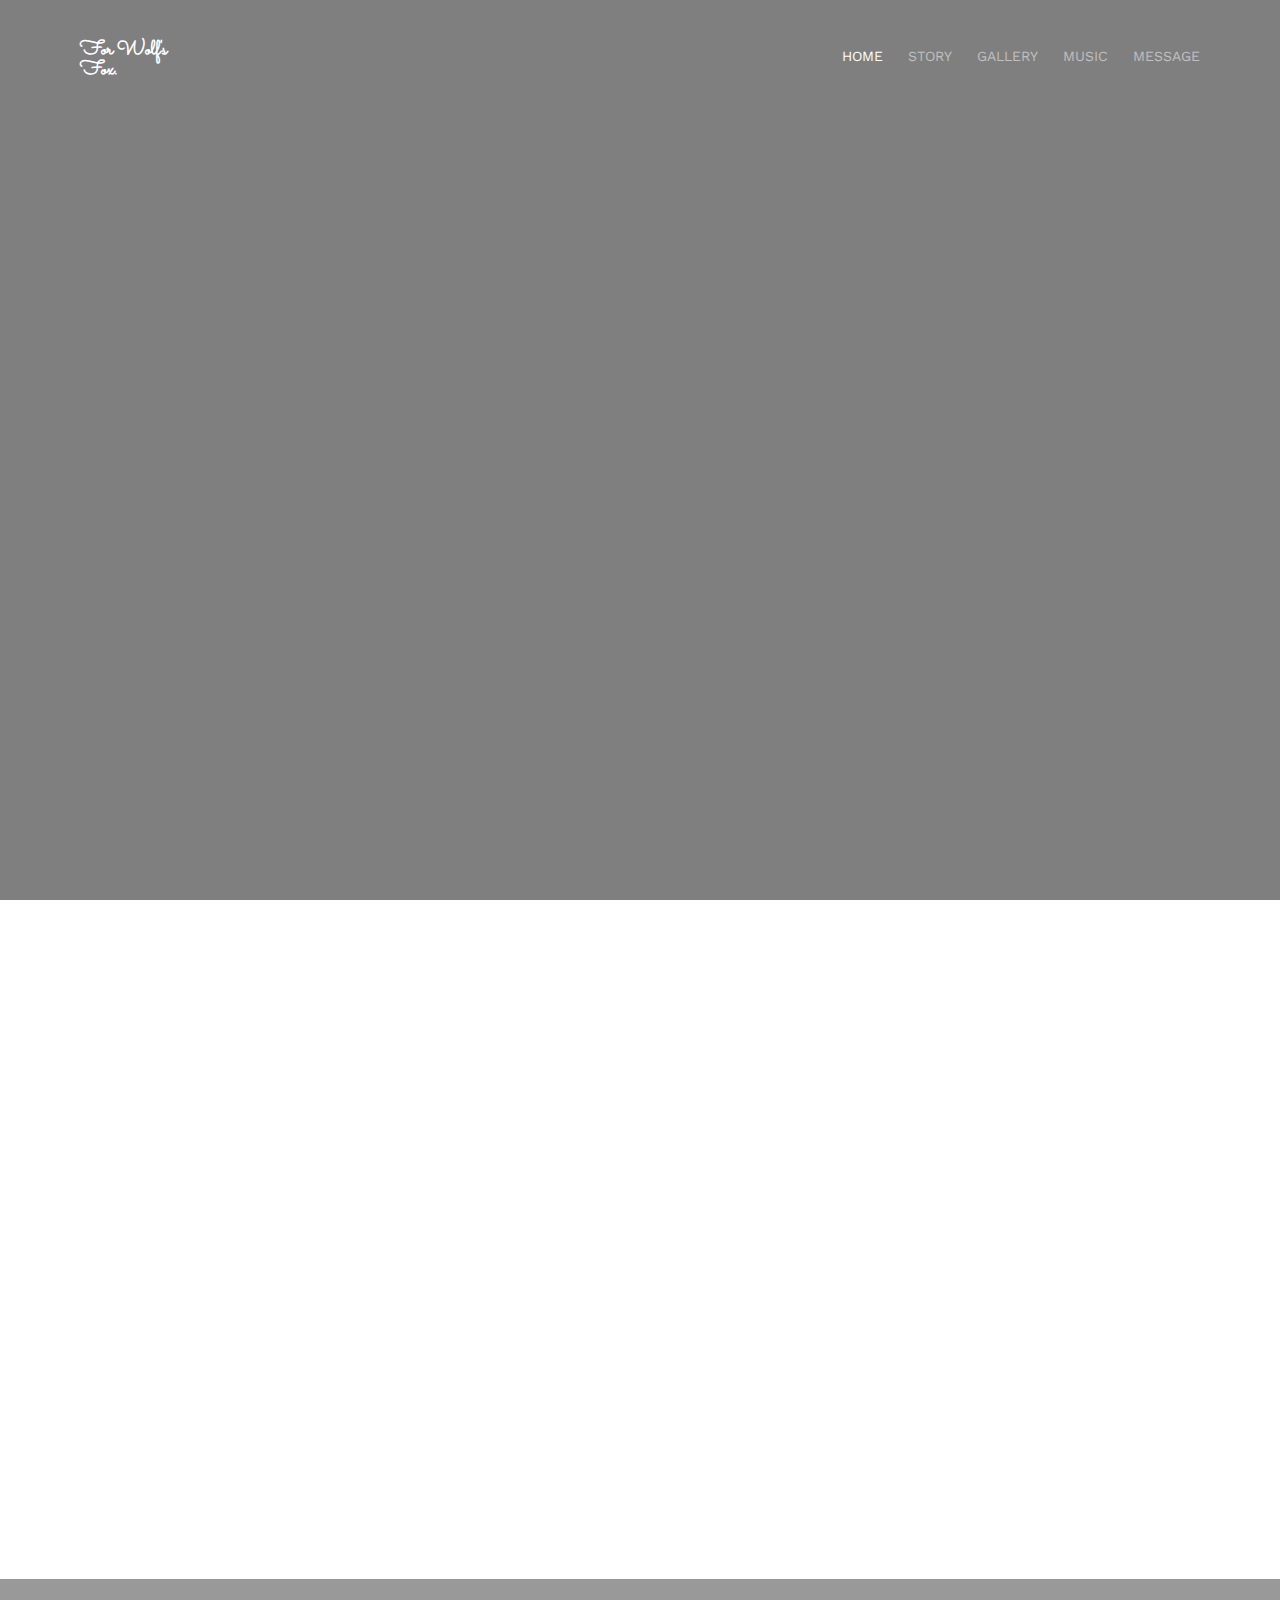
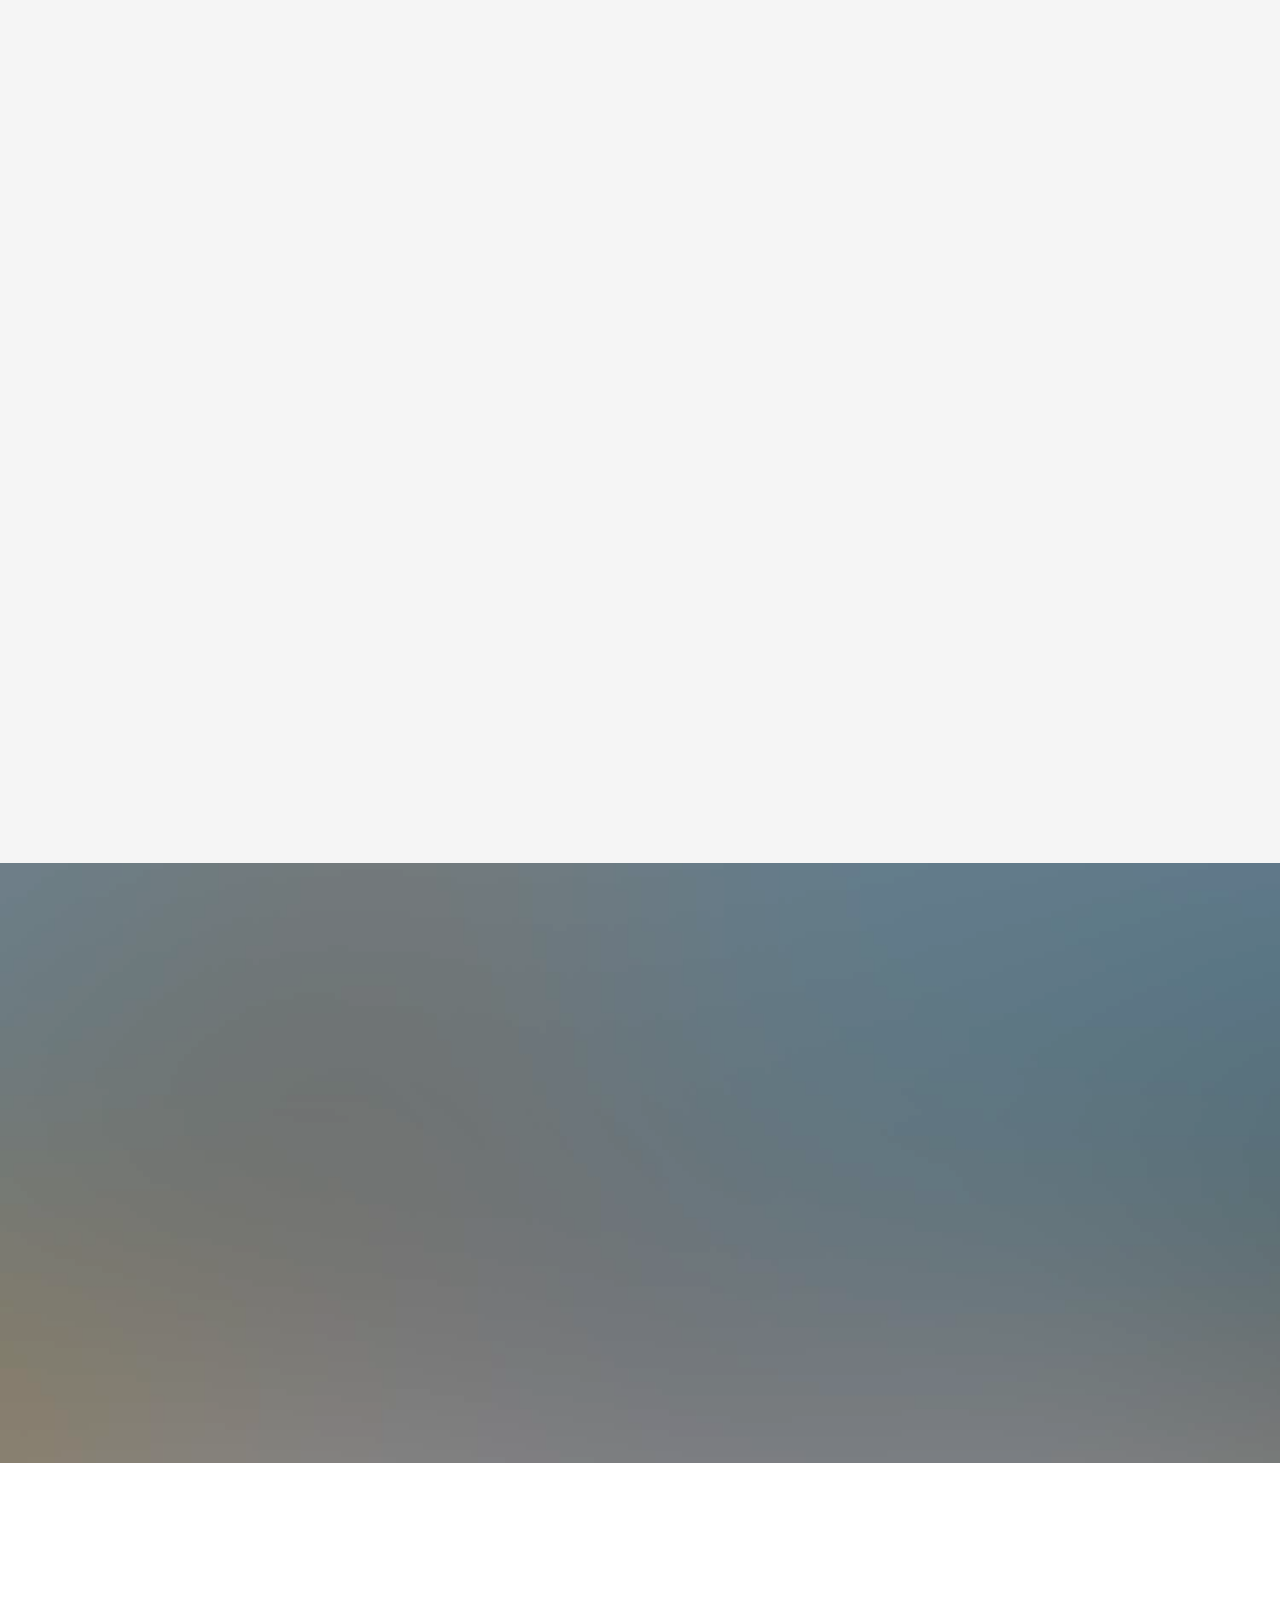
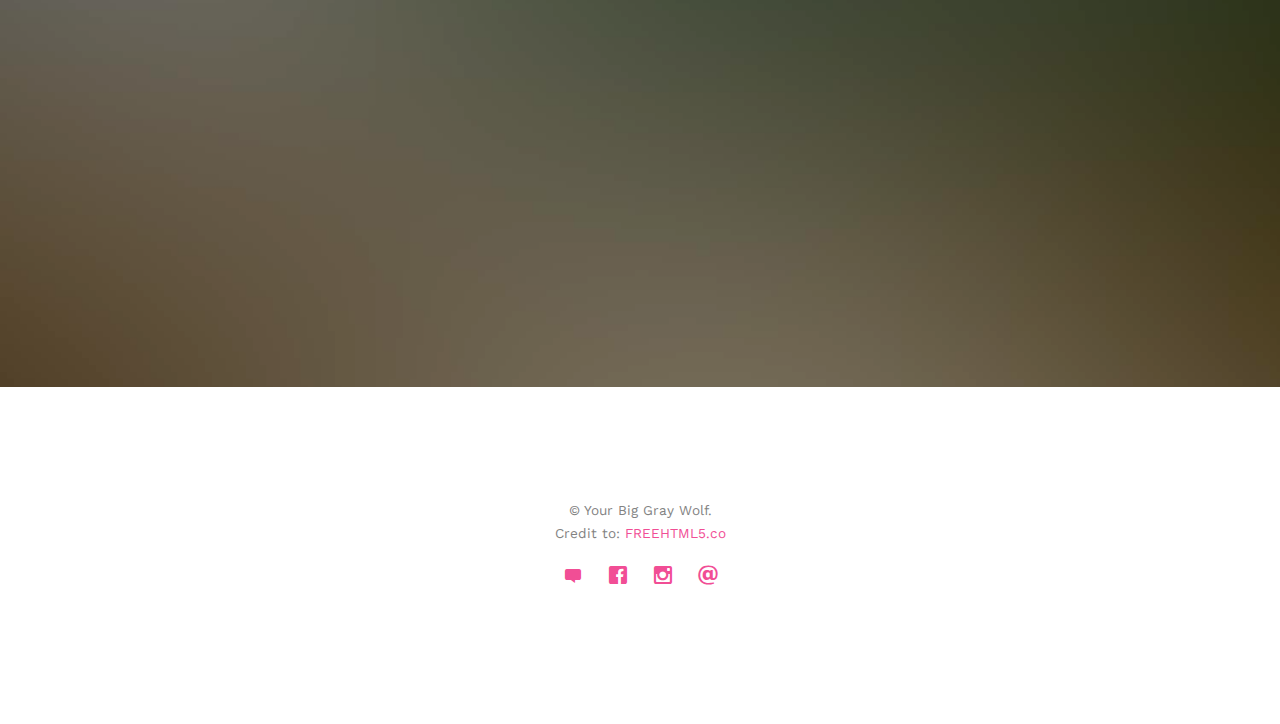
==== commit 7718b775: "l" ====
--- a/index.html
+++ b/index.html
@@ -180,14 +180,14 @@
 		</div>
 	</div>
 
-	<div id="fh5co-event" class="fh5co-bg" style="background-image:url(images/img_bg_3.jpg);">
+	<div id="fh5co-event" class="fh5co-bg" style="background-image:url(https://insidethemagic-119e2.kxcdn.com/wp-content/uploads/2020/05/shanghaidisneyresort-800x400.png);">
 		<div class="overlay"></div>
 		<div class="container">
 			<div class="row">
 				<div class="col-md-8 col-md-offset-2 text-center fh5co-heading animate-box">
 					<span>Special Events</span>
 					<h2>Our</h2>
-					<h2>First Valentine's Day</h2>
+					<h2>First Disney Trip</h2>
 				</div>
 			</div>
 			<div class="row">
@@ -196,7 +196,7 @@
 						<div class="col-md-10 col-md-offset-1">
 							<div class="col-md-6 col-sm-6 text-center">
 								<div class="event-wrap animate-box">
-									<h3><i class="icon-location"></i>	Shenyang</h3>
+									<h3><i class="icon-location"></i>	HangZhou</h3>
 									
 									
 									<p></p>
@@ -204,7 +204,7 @@
 							</div>
 							<div class="col-md-6 col-sm-6 text-center">
 								<div class="event-wrap animate-box">
-									<h3><i class="icon-location"></i>	Sanya</h3>
+									<h3><i class="icon-location"></i>	Shanghai</h3>
 									<p></p>
 								</div>
 							</div>
@@ -309,6 +309,26 @@
 									<p>和朋友讲 我每周去找你 他们不能理解 成功给我冠上‘舔狼’称号hhhhh。 但是见到你开心的样子 这都不算什么。
 										这次没能去上你想去的博物馆，下次一定要去上！
 										看看这个小章鱼蛋糕，像不像你呀哈哈哈哈。这次注意到你吃薯条不爱蘸酱啦，喂你吃薯条可省事了。
+									</p>
+								</div>
+							</div>
+						</li>
+						<li class="timeline animate-box">
+							<div class="timeline-badge" style="background-image:url(images/couple-8.jpg);"></div>
+							<div class="timeline-panel">
+								<div class="timeline-heading">
+									<h3 class="timeline-title">大灰狼闯进了小狐狸窝</h3>
+									<span class="date">February 22, 2021</span>
+								</div>
+								<div class="timeline-body">
+									<p>因为过年我们好久没见，没有你的人间日子超难熬。中间还有大灰狼过的第一个情人节。没遇到小狐狸前这辈子没想过自己会花一千块买花花。但是看到小狐狸开心，感觉： 嘿嘿，真值！
+										</p>
+									<p>
+										托了考试的福。 我们有机会把
+										之前欠的在一起的时间全都补上啦！苦尽甘来，这一周可真是开心。小狐狸喝醉的样子可真是可爱。好久没有过过这么开心的一周了。感觉刷一下就过去了，大概这就是天上一天，地下一年吧。
+										不过大灰狼搬来狐狸窝啦！以后我们想什么时候见，就能什么时候见！
+							
+									
 									</p>
 								</div>
 							</div>
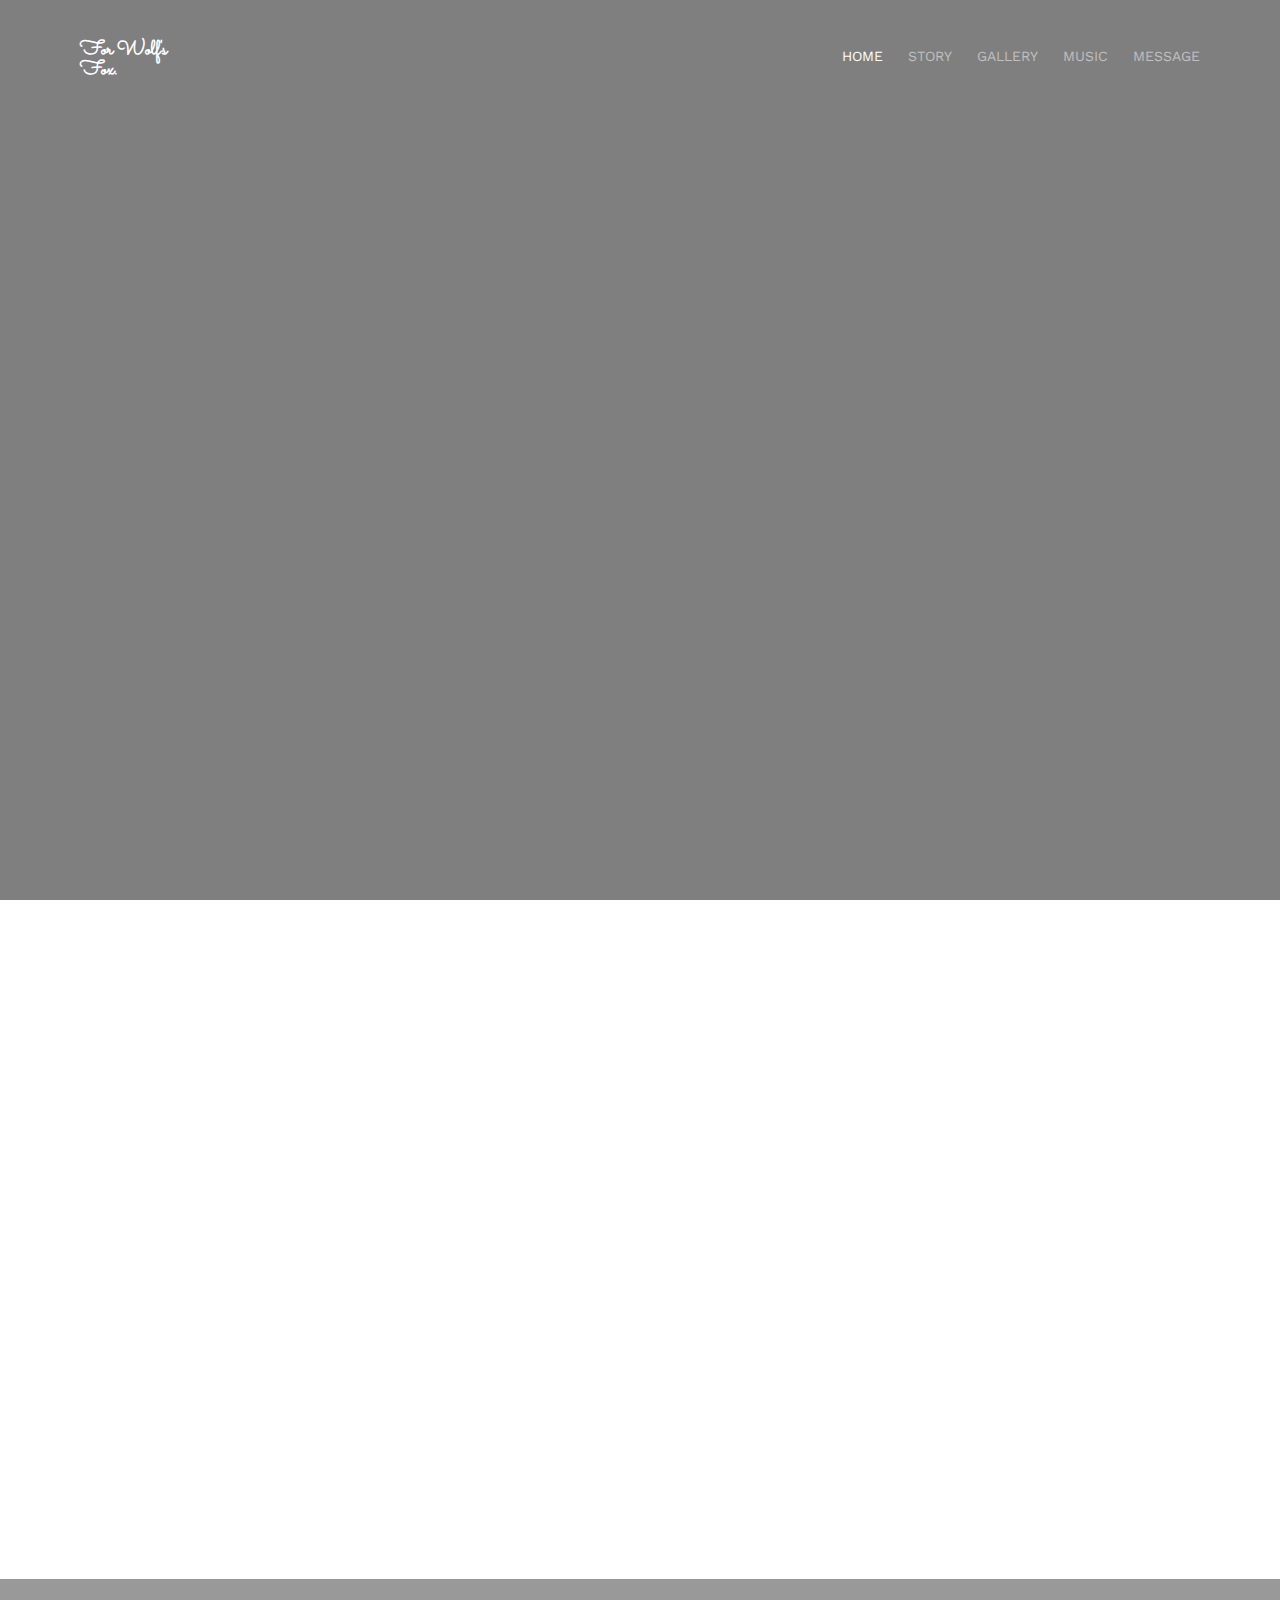
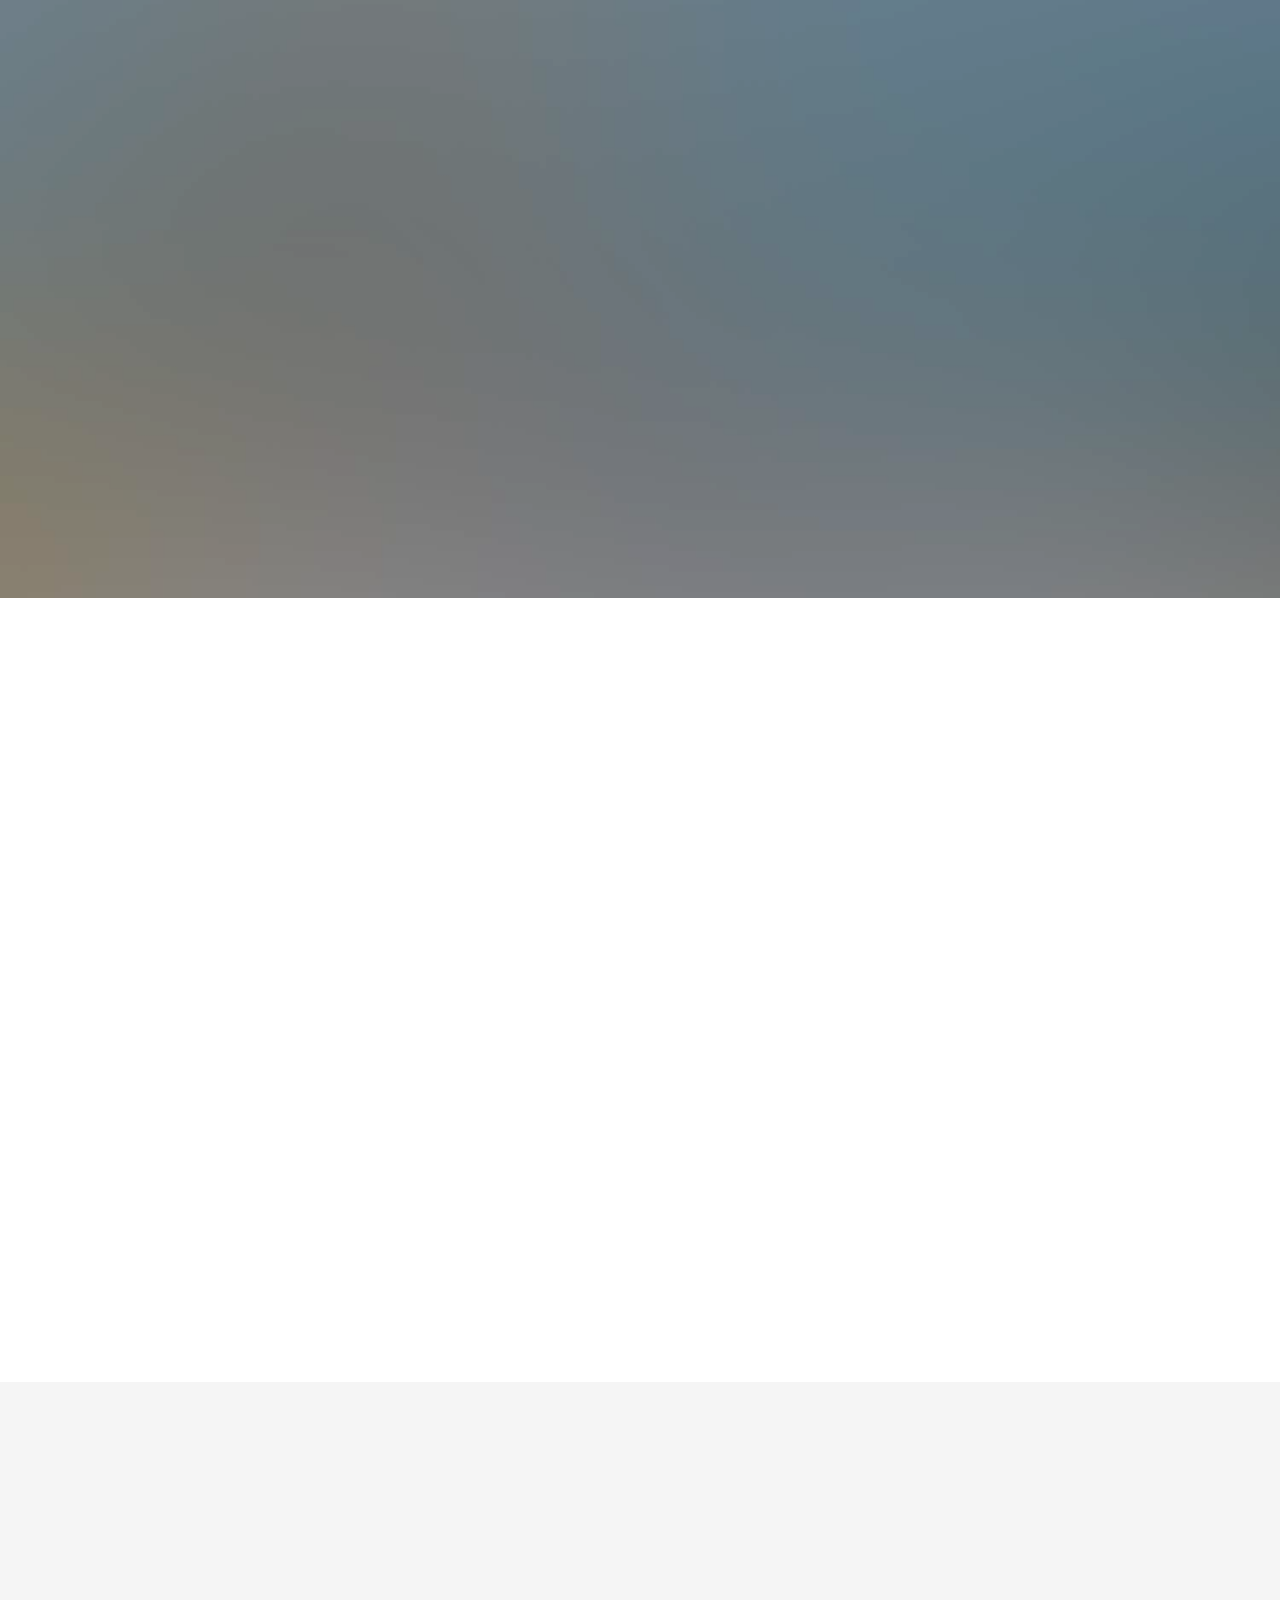
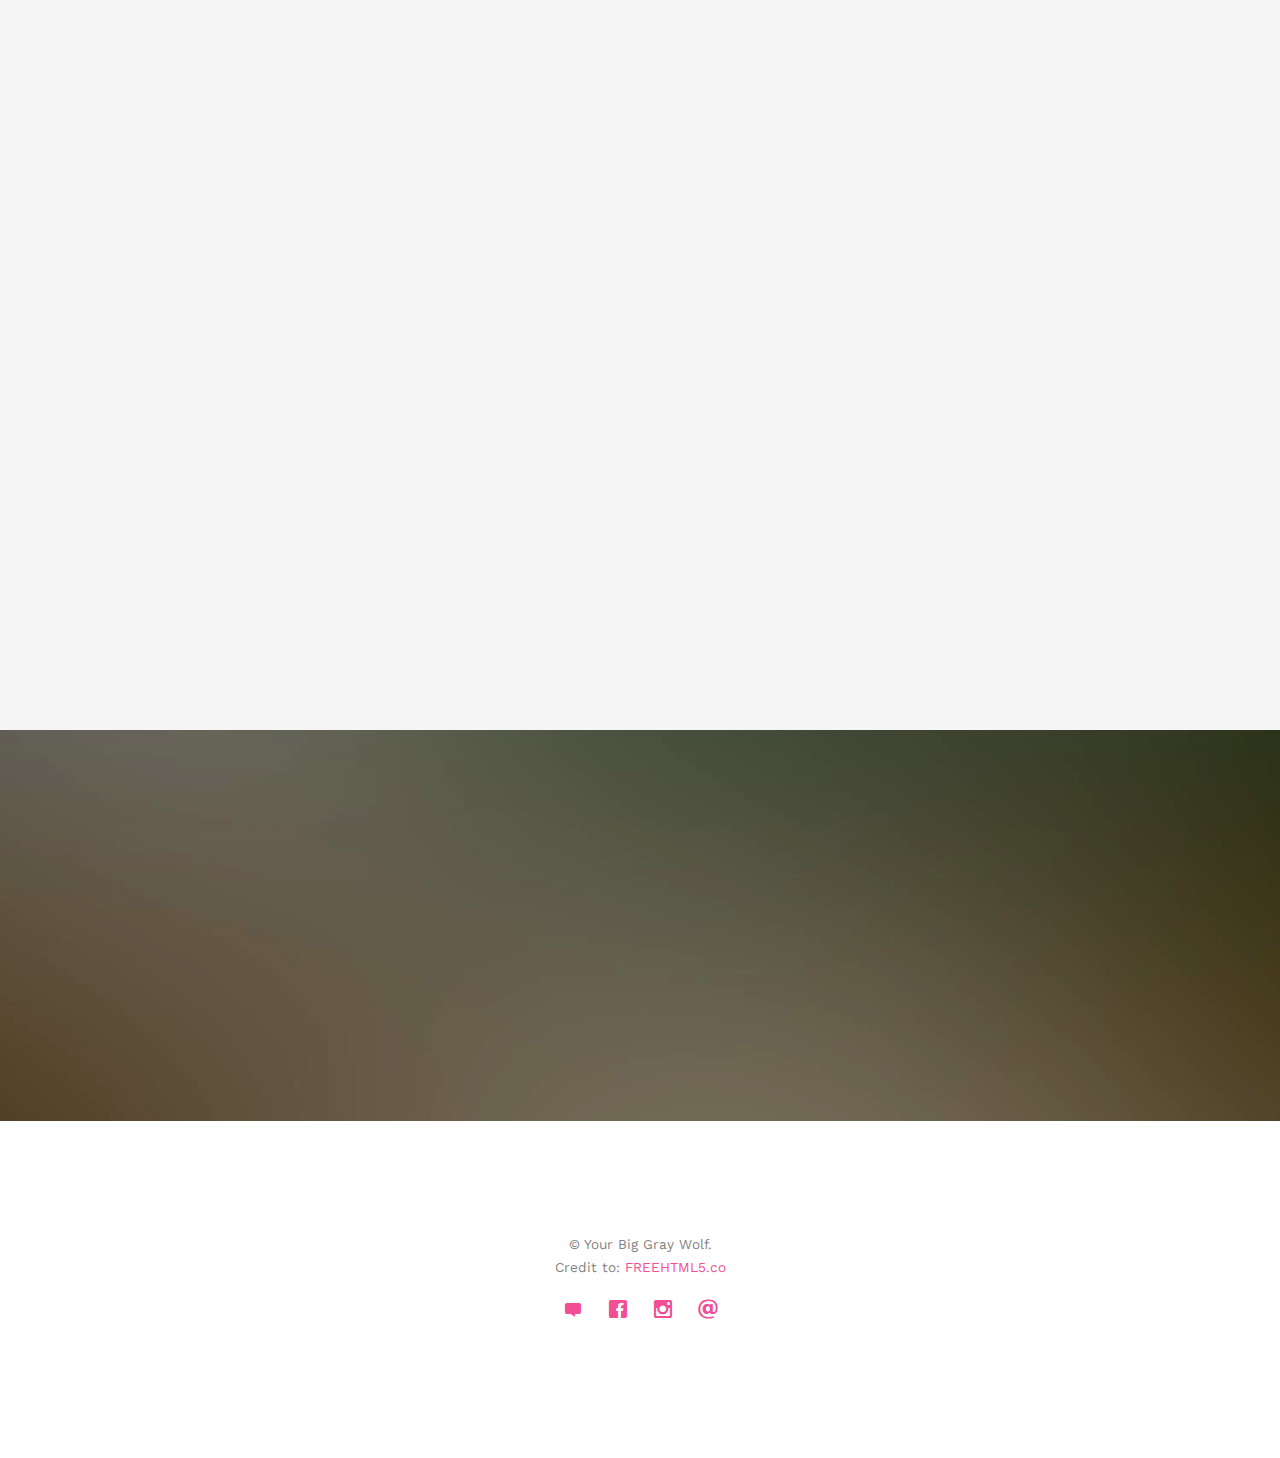
==== commit 407c3c8e: "s" ====
--- a/index.html
+++ b/index.html
@@ -321,7 +321,7 @@
 									<span class="date">February 22, 2021</span>
 								</div>
 								<div class="timeline-body">
-									<p>因为过年我们好久没见，没有你的人间日子超难熬。中间还有大灰狼过的第一个情人节。没遇到小狐狸前这辈子没想过自己会花一千块买花花。但是看到小狐狸开心，感觉： 嘿嘿，真值！
+									<p>因为过年我们好久没见，没有你的人间日子超难熬。中间还有大灰狼过的第一个情人节。没遇到小狐狸前这辈子没想过自己会花一千块买花花。但是看到小狐狸开心，感觉： 嘿嘿，真值！小狐狸的巧克力也超级甜哟！
 										</p>
 									<p>
 										托了考试的福。 我们有机会把
@@ -329,6 +329,36 @@
 										不过大灰狼搬来狐狸窝啦！以后我们想什么时候见，就能什么时候见！
 							
 									
+									</p>
+								</div>
+							</div>
+						</li>
+						<li class="timeline-inverted animate-box">
+							<div class="timeline-badge" style="background-image:url(images/couple_9.jpg);"></div>
+							<div class="timeline-panel">
+								<div class="timeline-heading">
+									<h3 class="timeline-title">过山车一样的上海行</h3>
+									<span class="date">March 9, 2021</span>
+								</div>
+								<div class="timeline-body">
+									<p>毕竟还是活在人世间，人间的酸甜苦辣也都要尝一遍。第一次旅游暴漏出来了好多问题需要磨合。一些现实的问题躲是躲不过去哒。
+										不过虽然有好多问题，我们都抱着解决的态度沟通 问题也都成功的解决啦！这次旅游我们也讨论了好多深层的事情。感觉越过越像偶像剧啦。两个爱哭包在酒店抱头痛哭了三天。
+										一起去了迪士尼 又一起去做了土耳其灯 不得不说老婆眼光真准，老公也争气。现在我还记得我们赢了三个大奖时的感觉！
+
+									</p>
+								</div>
+							</div>
+						</li>
+						<li class="timeline animate-box">
+							<div class="timeline-badge" style="background-image:url(images/couple_10.jpg);"></div>
+							<div class="timeline-panel">
+								<div class="timeline-heading">
+									<h3 class="timeline-title">南京自由行</h3>
+									<span class="date">March 25, 2021</span>
+								</div>
+								<div class="timeline-body">
+									<p>这次是第一次真正意义上的旅行! 带老婆在南京吃的第一顿饭竟然是杭州菜。去了南京博物院 和大报恩寺 我们的‘红娘’又刚巧在南京
+										妥妥喂了她一吨狗粮。 有了上次的经验，这次一切都很棒！ 又是神仙般的一周，可惜时间太短 超级期待和老婆的下次旅行！
 									</p>
 								</div>
 							</div>
@@ -470,7 +500,7 @@
 									<i class="icon-chat"></i>
 								</span>
 
-								<span class="counter js-counter" data-from="0" data-to="25791" data-speed="5000" data-refresh-interval="50">1</span>
+								<span class="counter js-counter" data-from="0" data-to="96211" data-speed="5000" data-refresh-interval="50">1</span>
 								<span class="counter-label">Wechat messages</span>
 
 							</div>
@@ -481,7 +511,7 @@
 									<i class="icon-microphone"></i>
 								</span>
 
-								<span class="counter js-counter" data-from="0" data-to="1877" data-speed="5000" data-refresh-interval="50">1</span>
+								<span class="counter js-counter" data-from="0" data-to="3143" data-speed="5000" data-refresh-interval="50">1</span>
 								<span class="counter-label">Phone call minutes</span>
 							</div>
 						</div>
@@ -490,7 +520,7 @@
 								<span class="icon">
 									<i class="icon-calendar"></i>
 								</span>
-								<span class="counter js-counter" data-from="0" data-to="50" data-speed="5000" data-refresh-interval="50">1</span>
+								<span class="counter js-counter" data-from="0" data-to="？？" data-speed="5000" data-refresh-interval="50">1</span>
 								<span class="counter-label">/100 Plans Made</span>
 							</div>
 						</div>
@@ -500,7 +530,7 @@
 									<i class="icon-heart2"></i>
 								</span>
 
-								<span class="counter js-counter" data-from="0" data-to="620" data-speed="5000" data-refresh-interval="50">1</span>
+								<span class="counter js-counter" data-from="0" data-to="1820" data-speed="5000" data-refresh-interval="50">1</span>
 								<span class="counter-label">minutes Spent</span>
 
 							</div>
@@ -743,6 +773,7 @@
 	<div class="gototop js-top">
 		<a href="#" class="js-gotop"><i class="icon-arrow-up"></i></a>
 	</div>
+
 	
 	<!-- jQuery -->
 	<script src="js/jquery.min.js"></script>
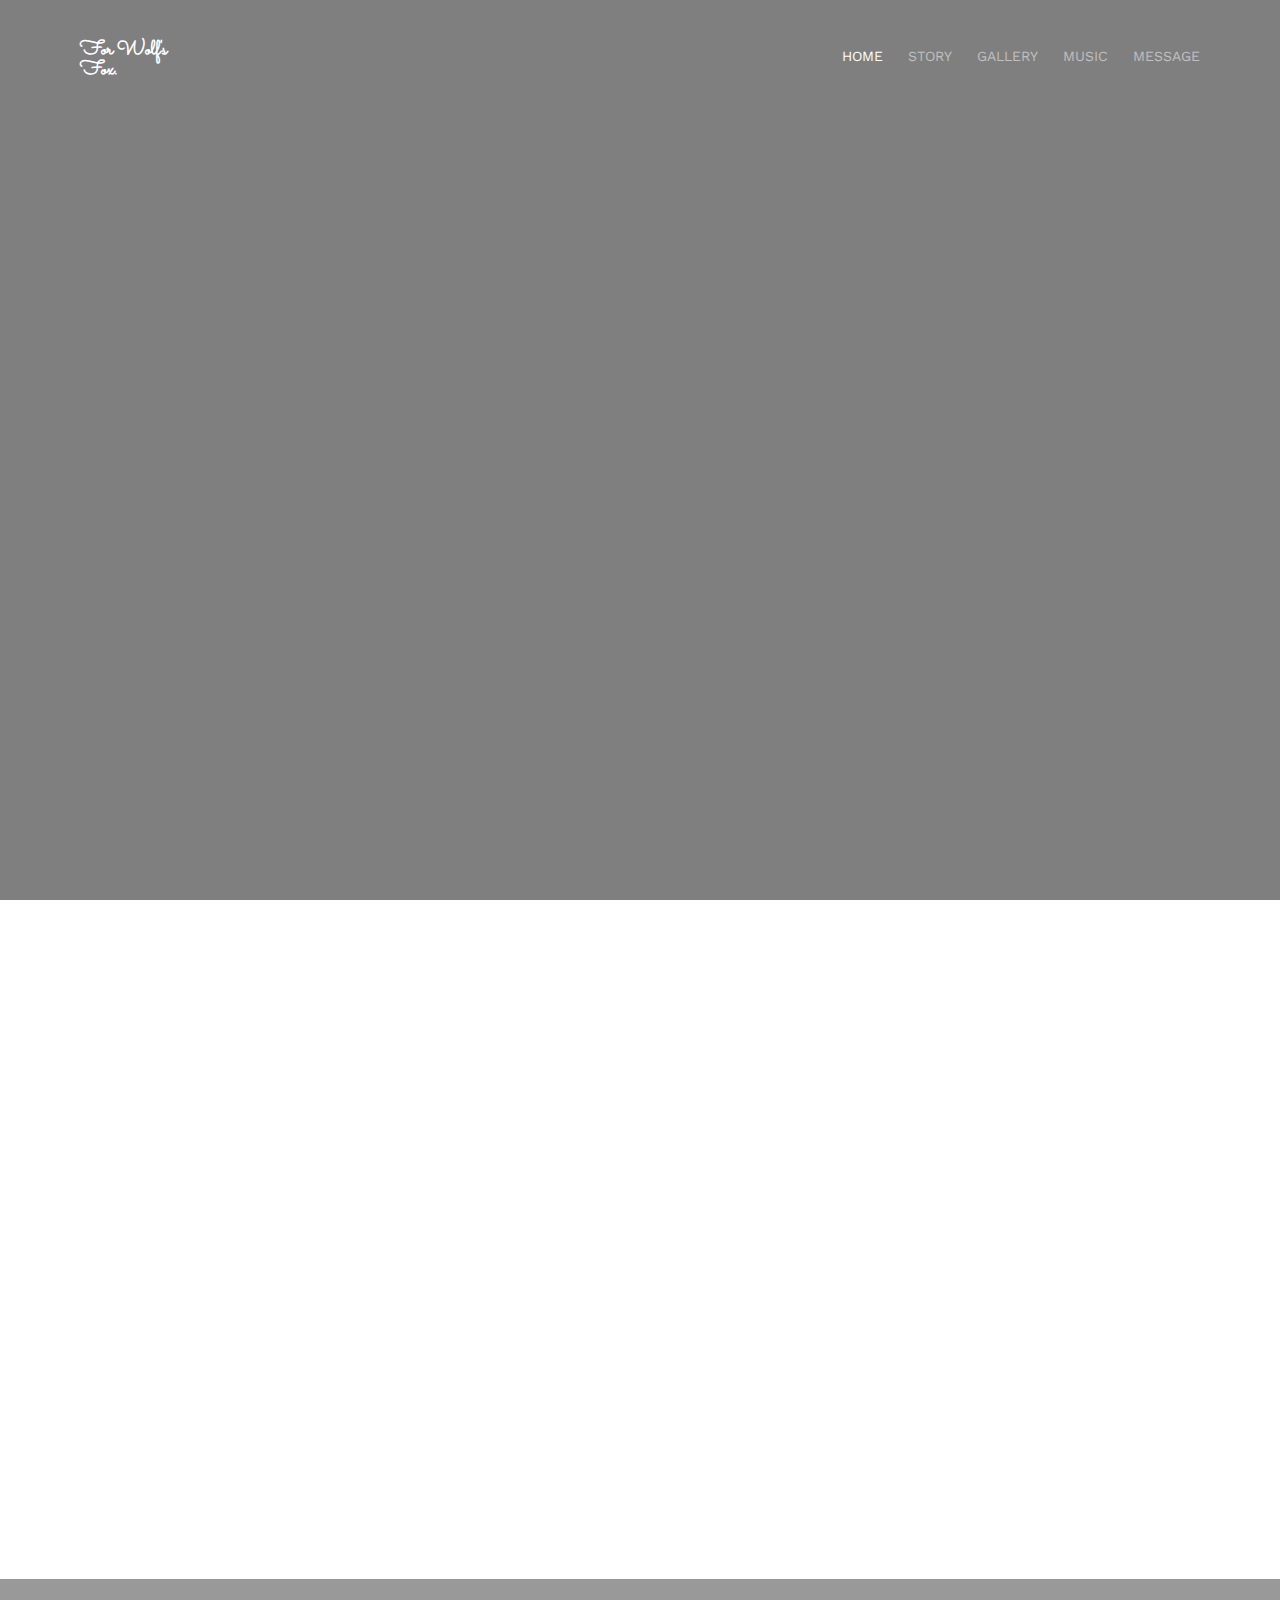
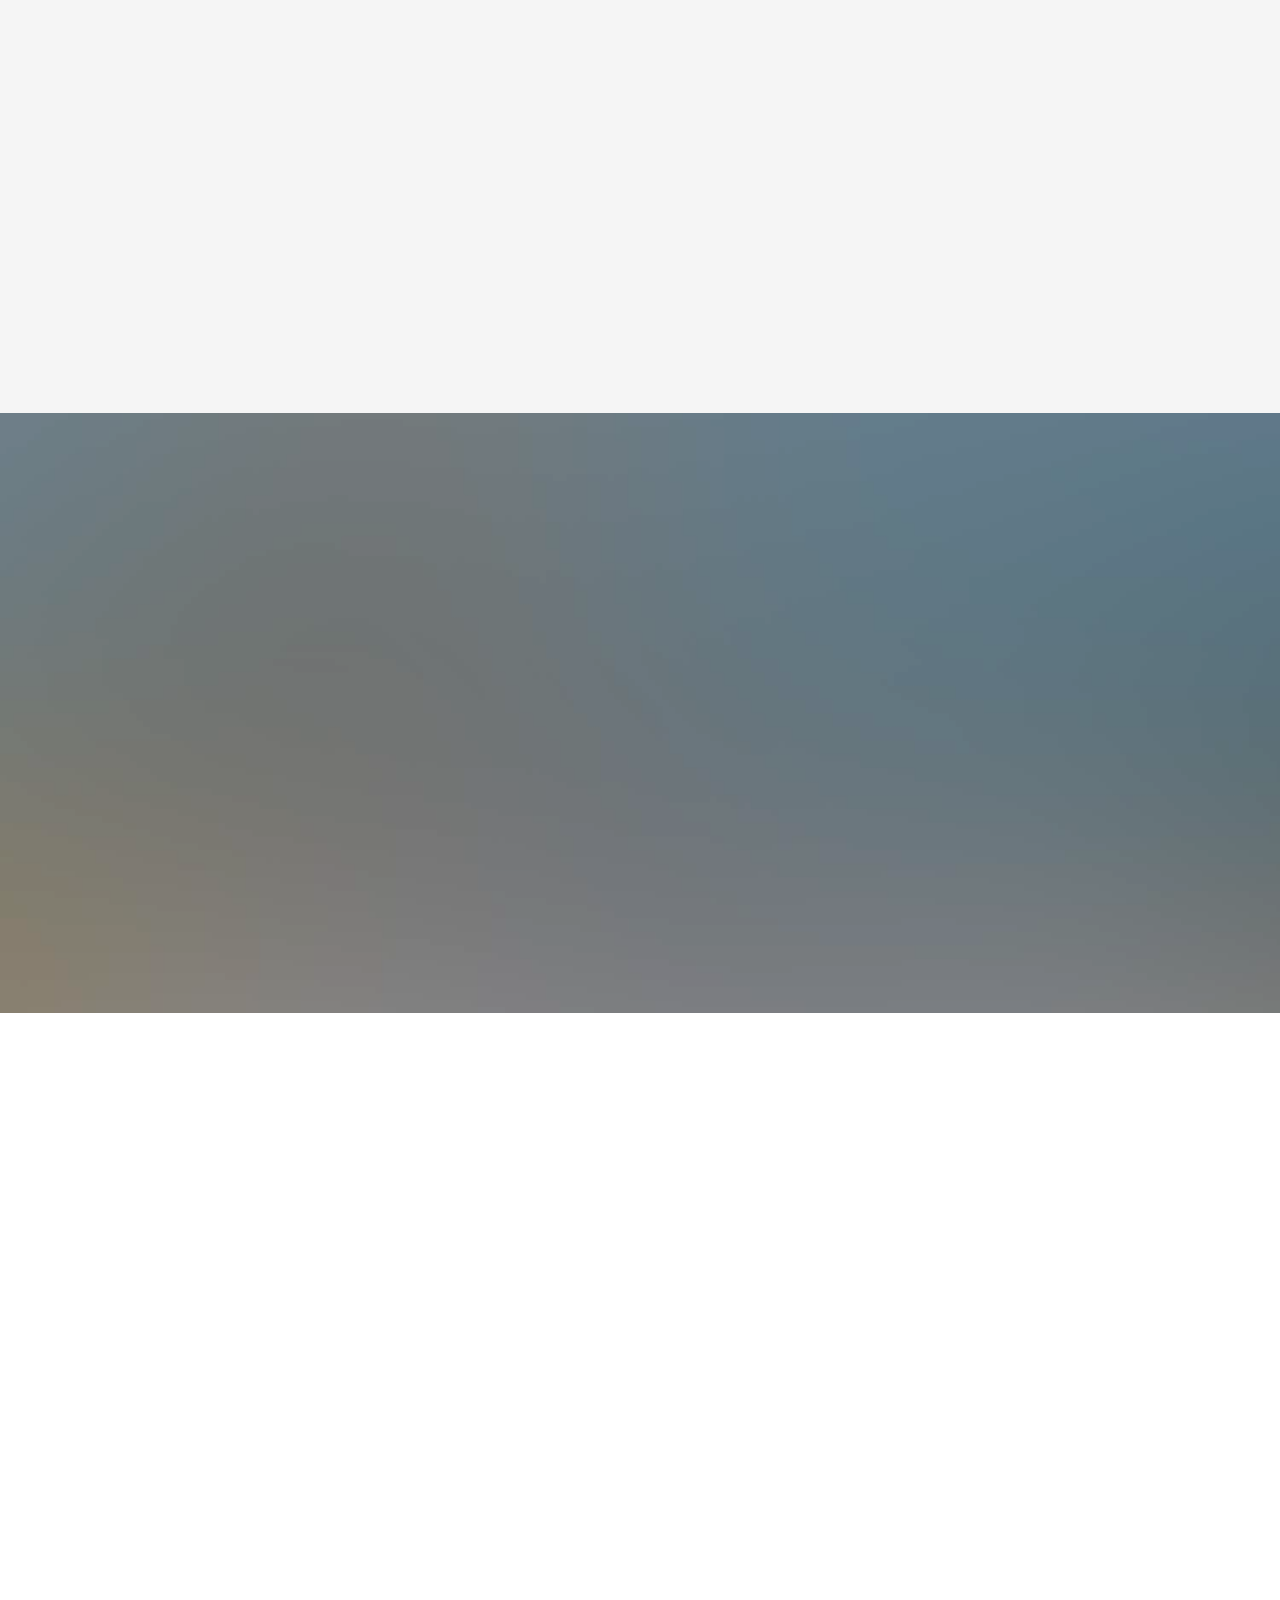
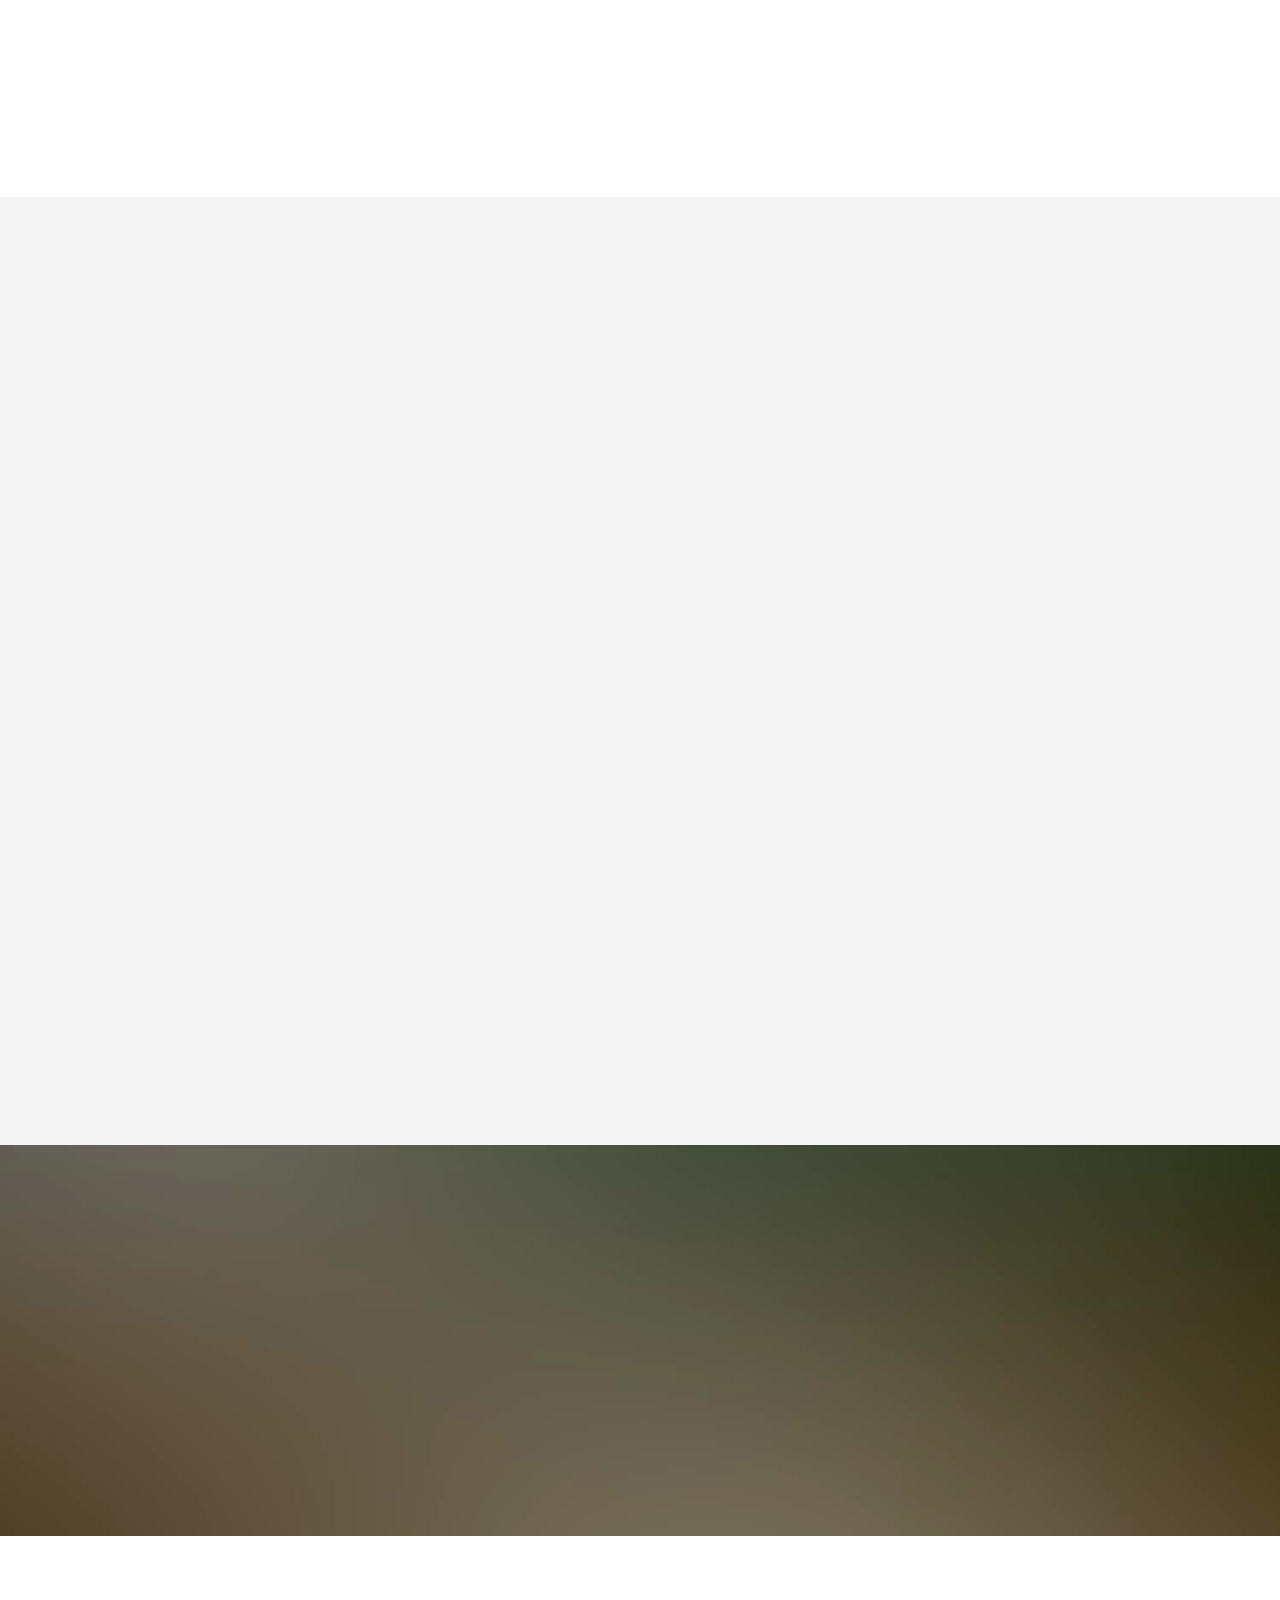
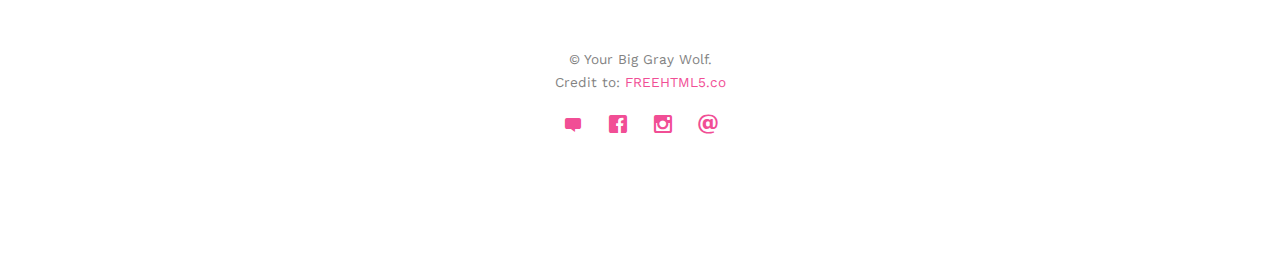
==== commit 0732396f: "s" ====
--- a/index.html
+++ b/index.html
@@ -363,6 +363,24 @@
 								</div>
 							</div>
 						</li>
+						<li class="timeline-inverted animate-box">
+							<div class="timeline-badge" style="background-image:url(images/couple-11.jpg);"></div>
+							<div class="timeline-panel">
+								<div class="timeline-heading">
+									<h3 class="timeline-title">世界上多了一只王多鱼！</h3>
+									<span class="date">Apirl 4, 2021</span>
+								</div>
+								<div class="timeline-body">
+									<p>这个周日真的发生了好多事！跟老婆照了证件照。本来没打算去花鸟市场了，但是吃完饭发现还有一点时间就去啦！
+										结果就把多鱼领回家啦！老婆之前抽盲盒还抽到了狸花猫。这一切都是缘分呀。要是没有那块带血的牛排，说不定我们就没时间去花鸟市场啦，也就不会有多鱼了。
+										老婆站在那犹豫不决喜欢又不敢要的样子真的好可爱。老公会一直支持你的！虽然最后多鱼要一直呆在我家了，老公会帮老婆照顾好它哒。
+										等老婆把它带到美国赢取白富美哟！
+
+
+									</p>
+								</div>
+							</div>
+						</li>
 						<li class="animate-box">
 							<div class="timeline-badge" style="background-image:url(images/couple-7.jpg);"></div>
 							<div class="timeline-panel">
@@ -800,7 +818,7 @@
 	<script src="js/main.js"></script>
 
 	<script>
-    var d = new Date(2020,12,30);// + 200 * 120 * 120 * 2000);
+    var d = new Date(2020,12,31);// + 200 * 120 * 120 * 2000);
 
     // default example
     simplyCountdown('.simply-countdown-one', {
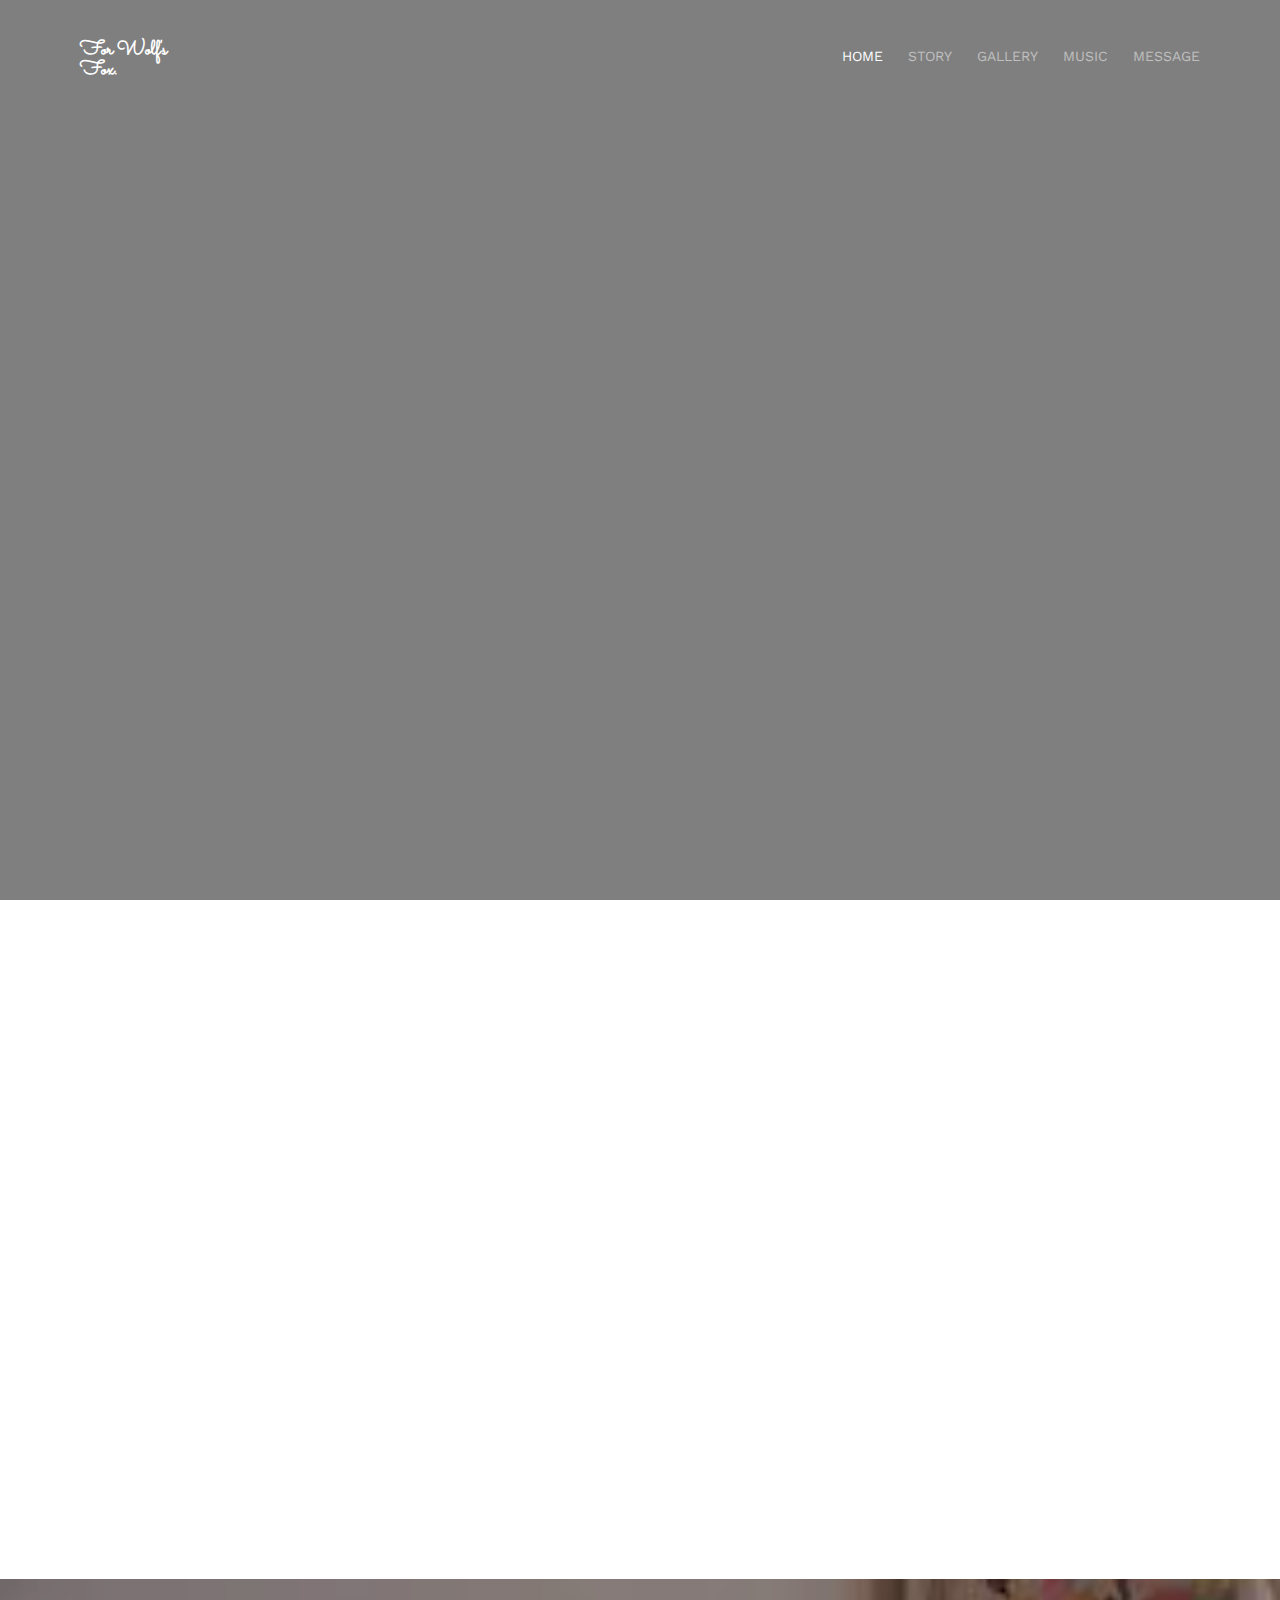
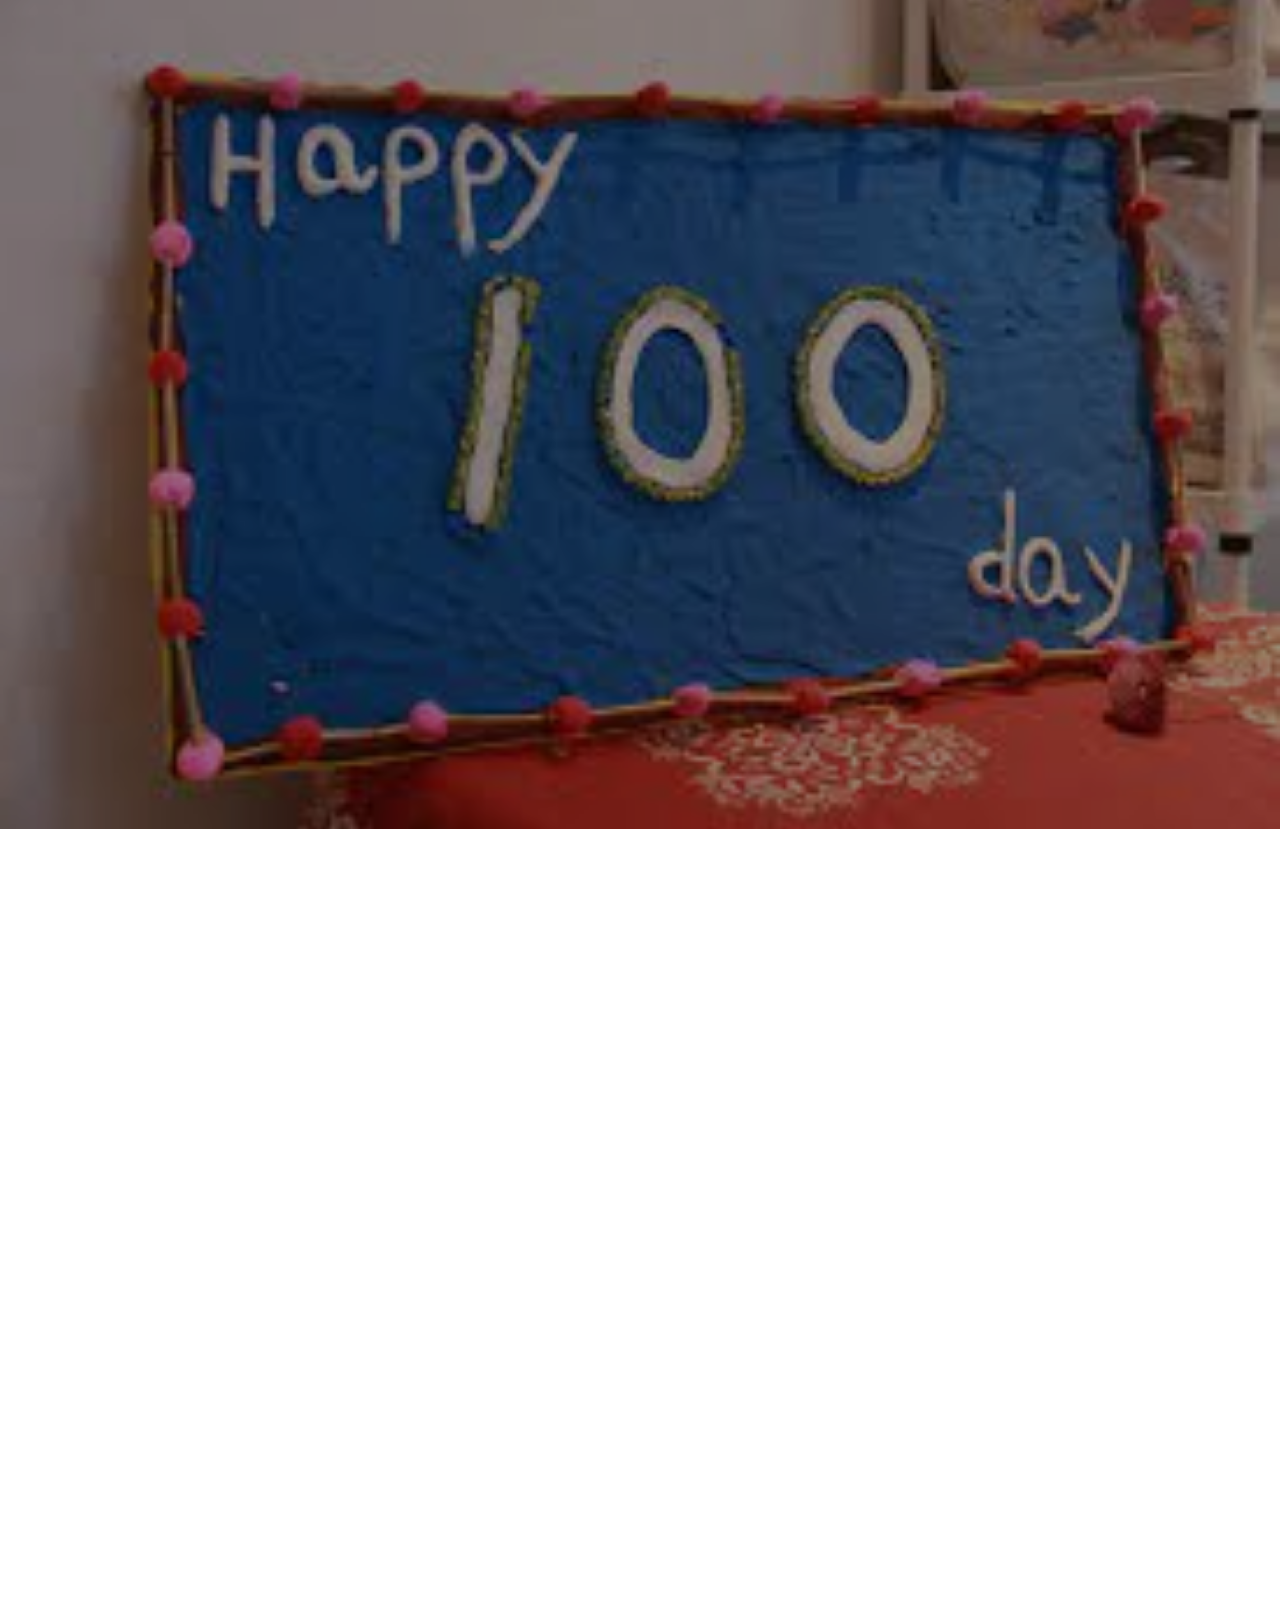
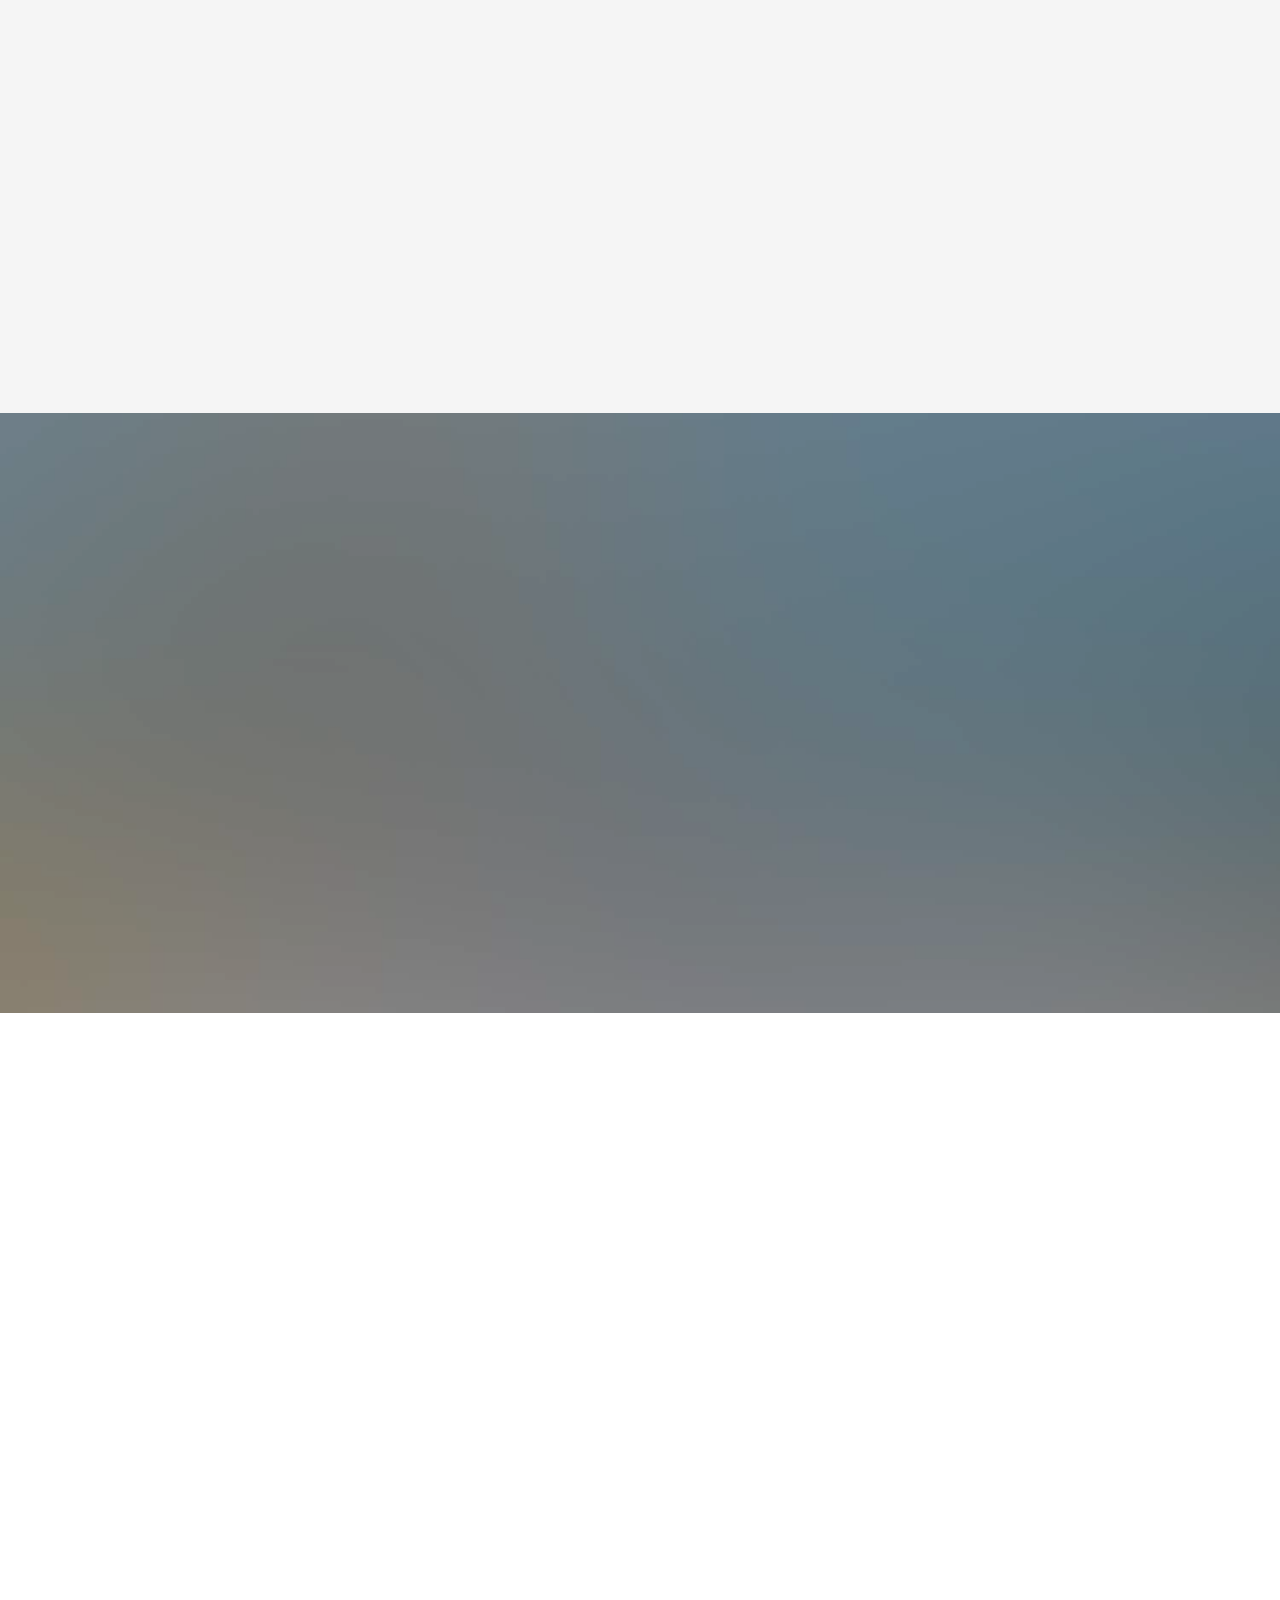
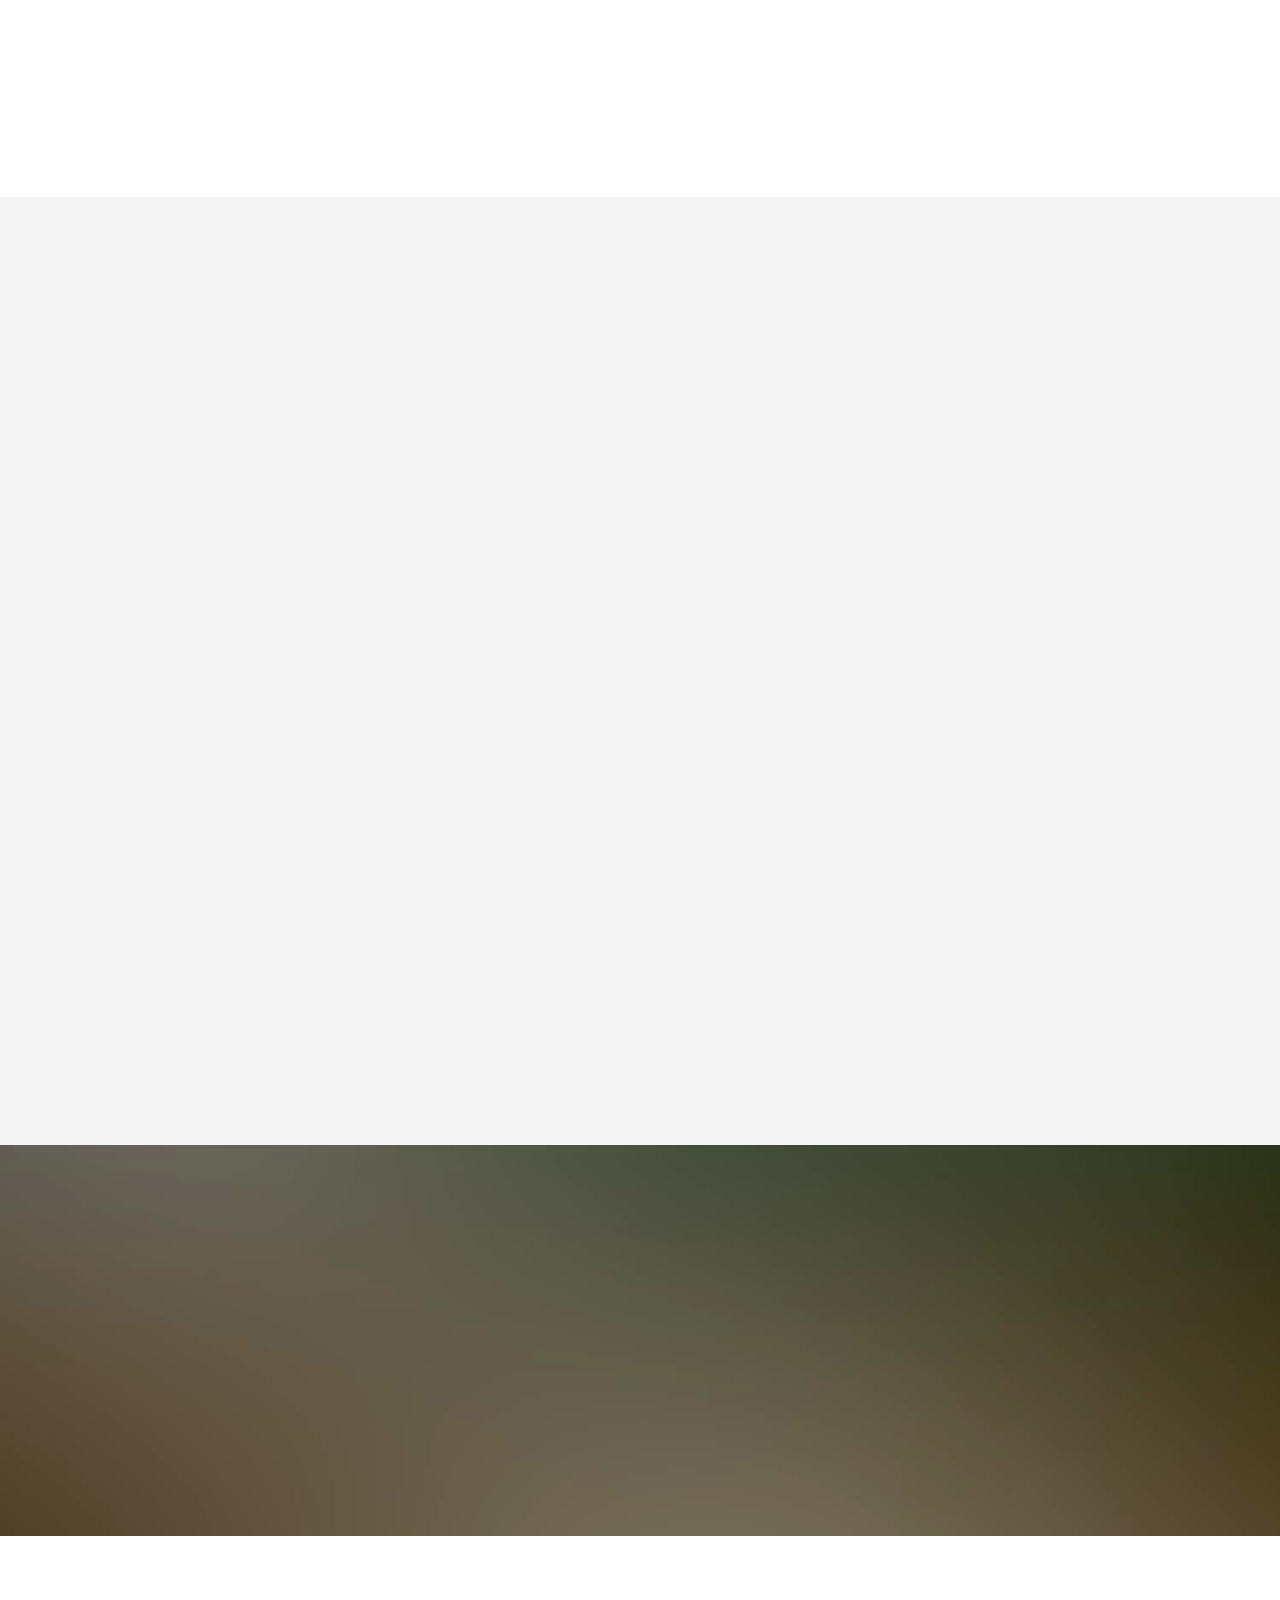
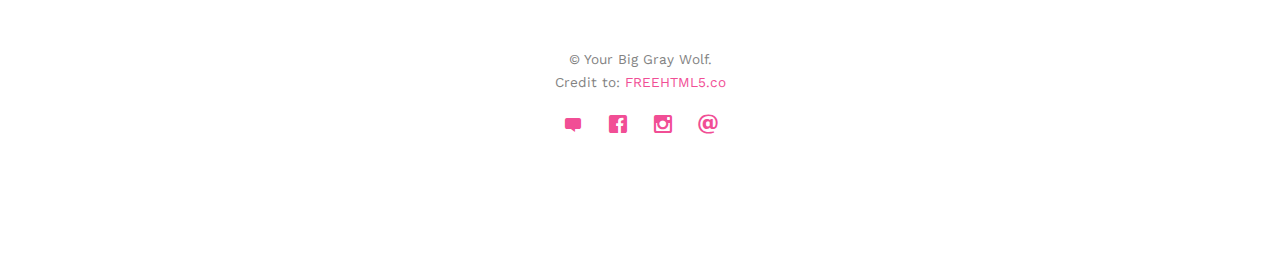
==== commit 1a9b0bc5: "s" ====
--- a/index.html
+++ b/index.html
@@ -180,14 +180,14 @@
 		</div>
 	</div>
 
-	<div id="fh5co-event" class="fh5co-bg" style="background-image:url(https://insidethemagic-119e2.kxcdn.com/wp-content/uploads/2020/05/shanghaidisneyresort-800x400.png);">
+	<div id="fh5co-event" class="fh5co-bg" style="background-image:url(images/100.jpg);">
 		<div class="overlay"></div>
 		<div class="container">
 			<div class="row">
 				<div class="col-md-8 col-md-offset-2 text-center fh5co-heading animate-box">
 					<span>Special Events</span>
 					<h2>Our</h2>
-					<h2>First Disney Trip</h2>
+					<h2>One-hundred days Memorial</h2>
 				</div>
 			</div>
 			<div class="row">
@@ -204,7 +204,7 @@
 							</div>
 							<div class="col-md-6 col-sm-6 text-center">
 								<div class="event-wrap animate-box">
-									<h3><i class="icon-location"></i>	Shanghai</h3>
+									<h3><i class="icon-location"></i>	海鲜大餐！</h3>
 									<p></p>
 								</div>
 							</div>
